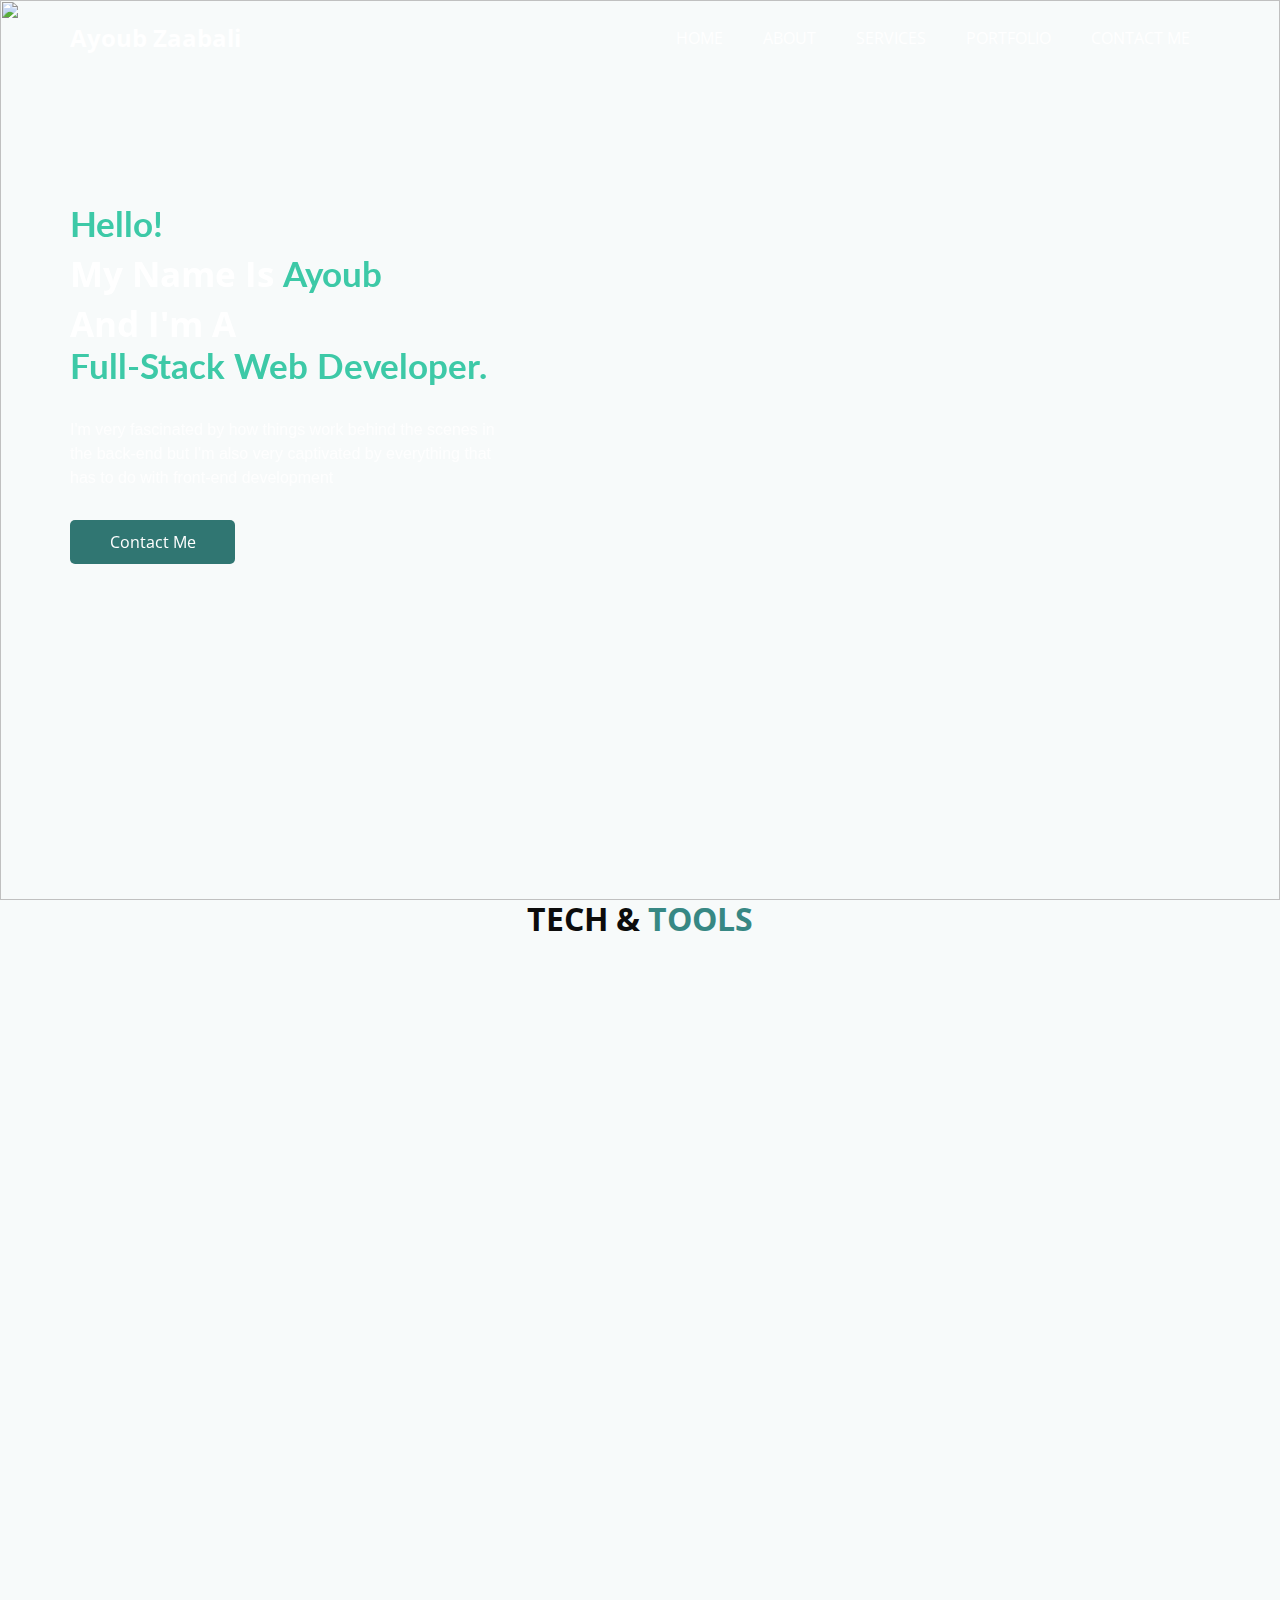
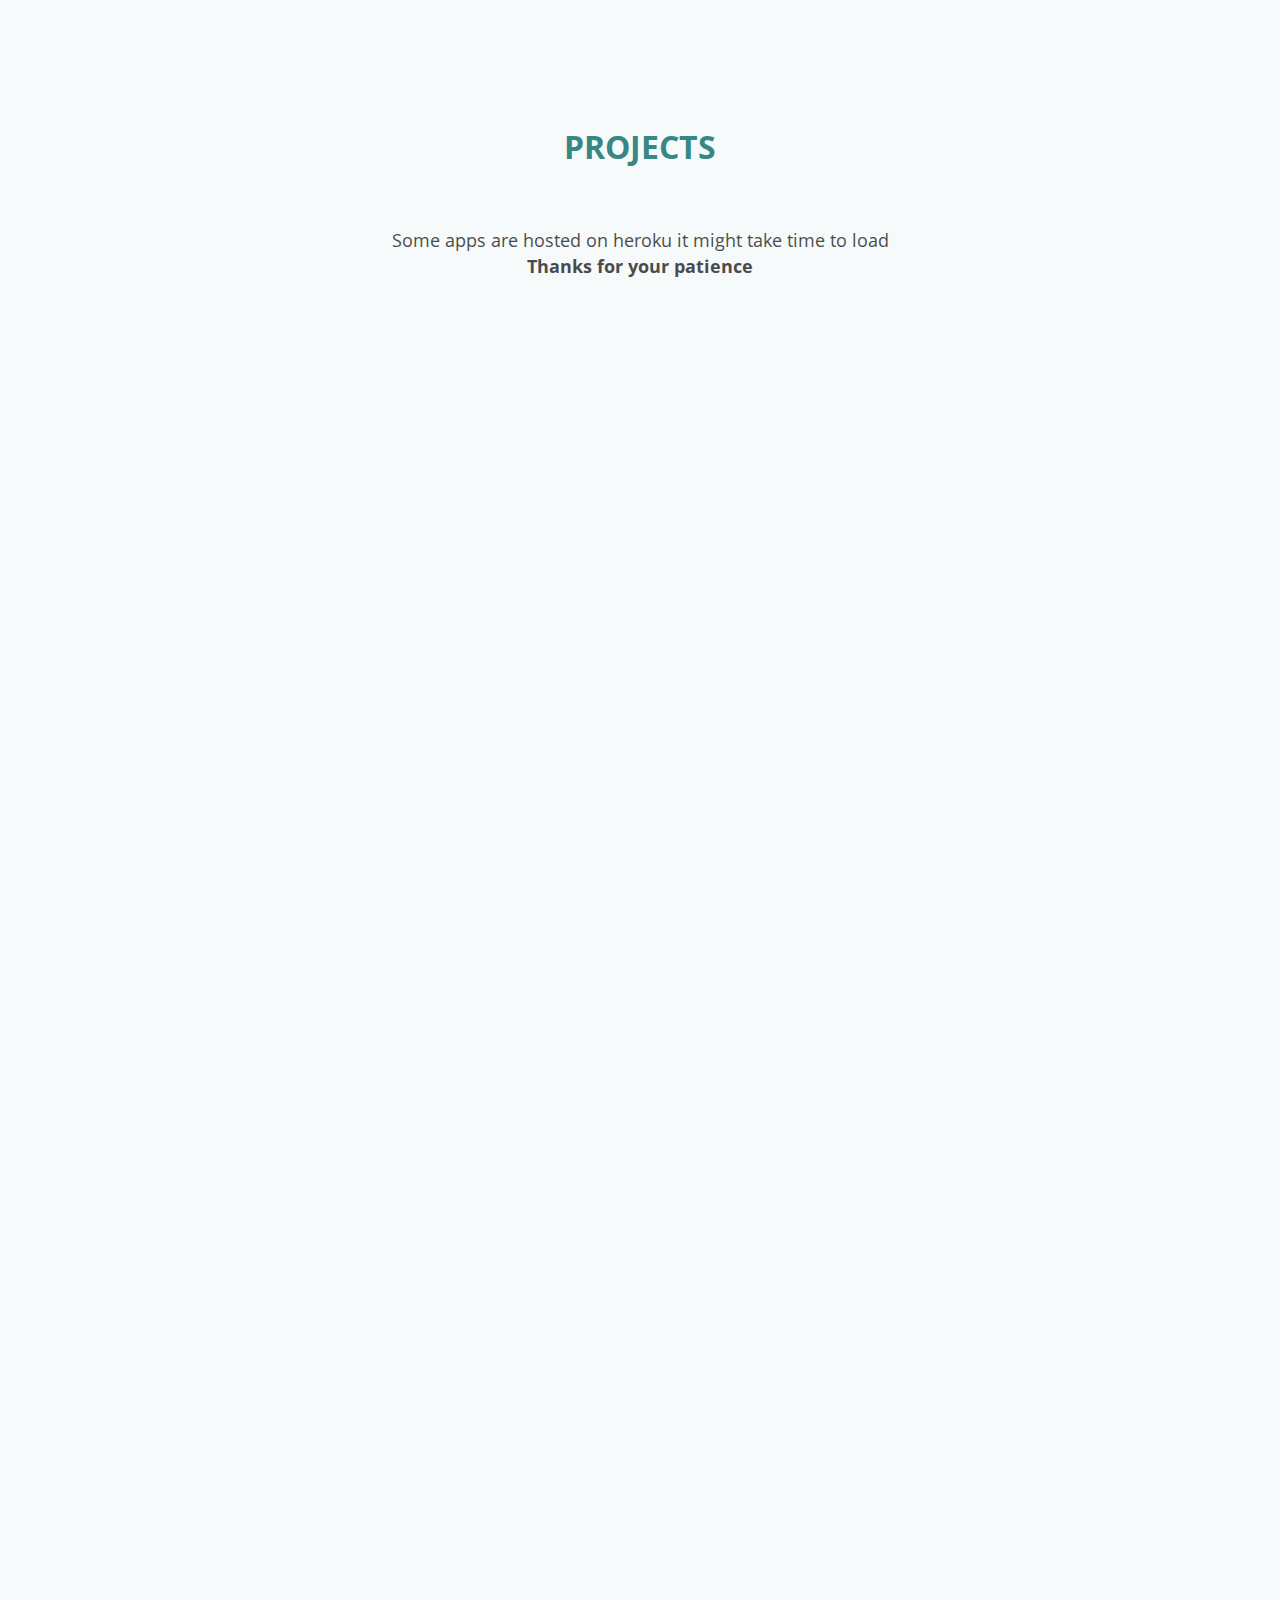
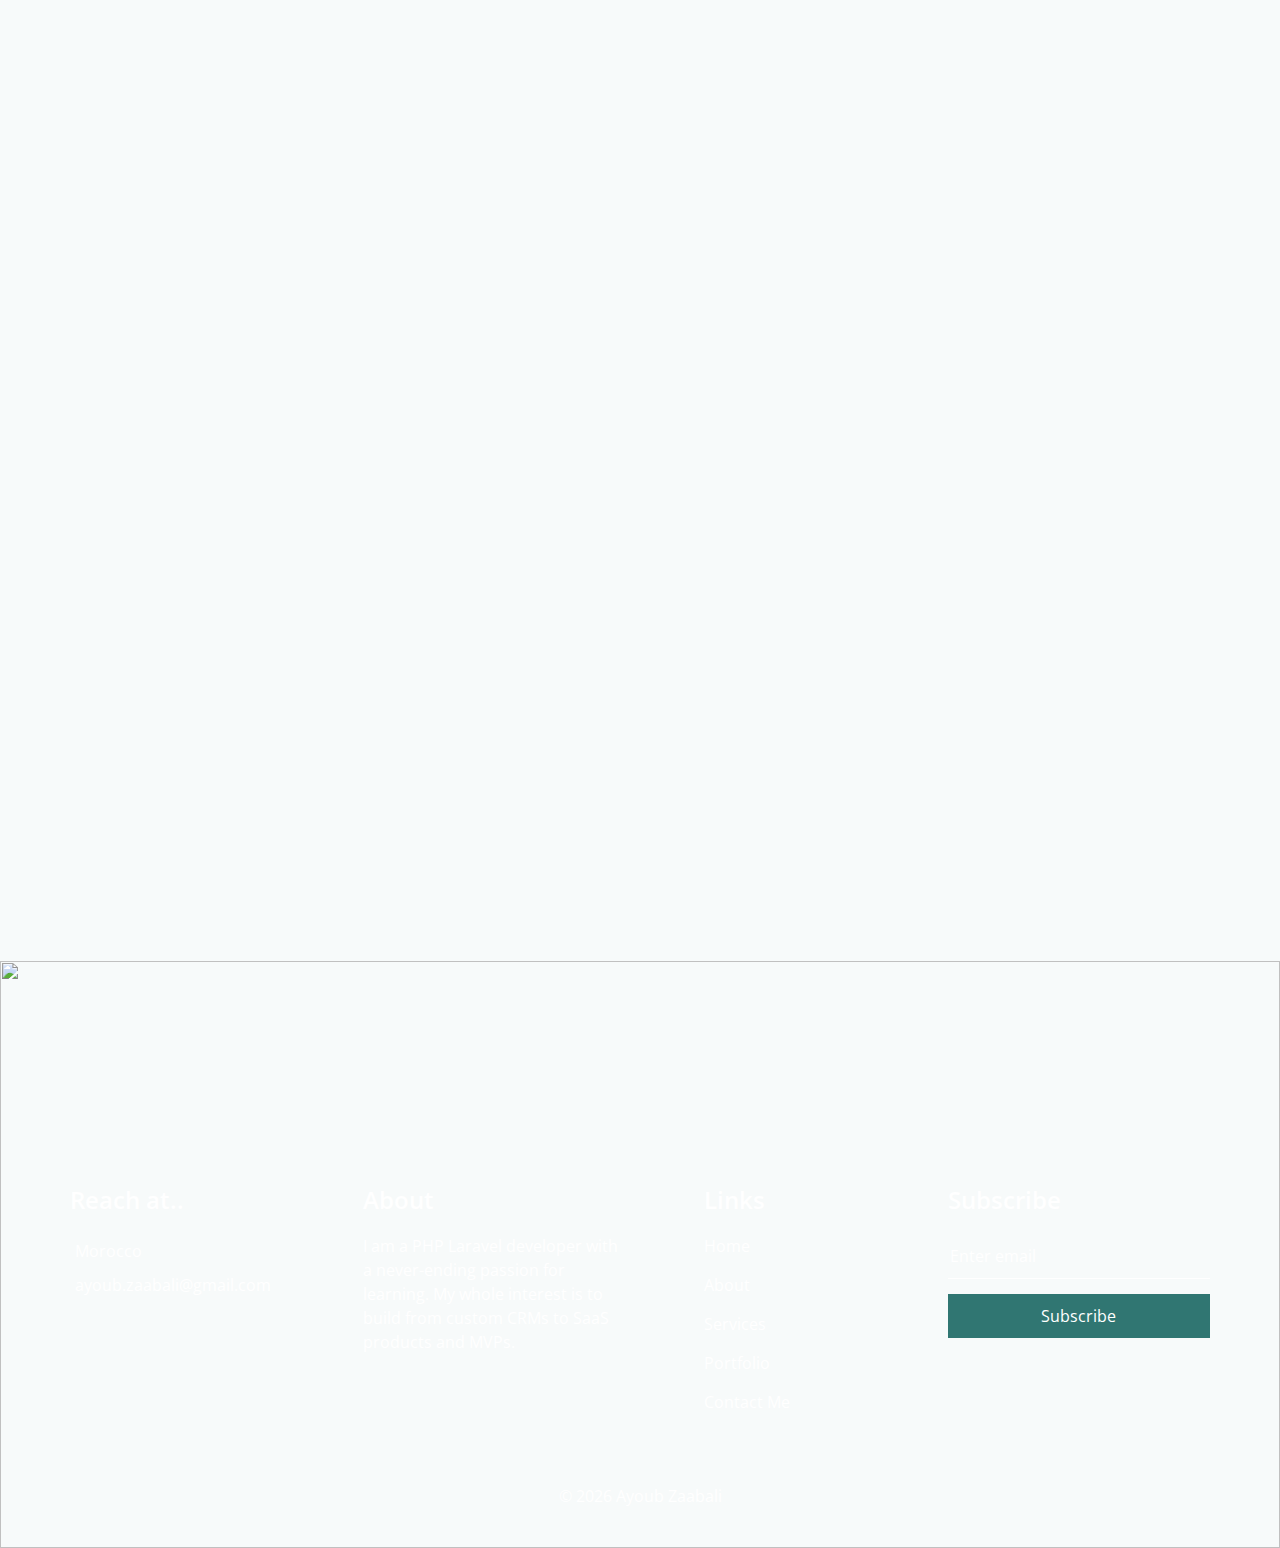
==== index.html @ 1eb58adf "cleanUp" ====
<!DOCTYPE html>
<html>

<head>
    <!-- Basic -->
    <meta charset="utf-8" />
    <meta http-equiv="X-UA-Compatible" content="IE=edge" />
    <!-- Mobile Metas -->
    <meta name="viewport" content="width=device-width, initial-scale=1, shrink-to-fit=no" />
    <!-- Site Metas -->
    <meta name="keywords" content="" />
    <meta name="description" content="" />
    <meta name="author" content="" />
    <link rel="shortcut icon" href="images/favicon.png" type="">

    <title>Ayoub Zaabali - Web Developer</title>

    <!-- bootstrap core css -->
    <link rel="stylesheet" type="text/css" href="css/bootstrap.css" />

    <!-- owl slider stylesheet
    <link rel="stylesheet" type="text/css" href="https://cdnjs.cloudflare.com/ajax/libs/OwlCarousel2/2.3.4/assets/owl.carousel.min.css" /> -->

    <!-- fonts style -->
    <link href='fonts/robins.css' rel='stylesheet' type='text/css'>

    <!-- font awesome style -->
    <link rel="stylesheet" href="css/all.min.css" integrity="sha512-9usAa10IRO0HhonpyAIVpjrylPvoDwiPUiKdWk5t3PyolY1cOd4DSE0Ga+ri4AuTroPR5aQvXU9xC6qOPnzFeg==" crossorigin="anonymous" referrerpolicy="no-referrer" />
    <!-- aos animations -->
    <link rel="stylesheet" href="css/aos.css" />

    <!-- Custom styles for this template -->
    <link href="css/style.css" rel="stylesheet" />
    <!-- responsive style -->
    <link href="css/responsive.css" rel="stylesheet" />
    <!-- Global site tag (gtag.js) - Google Analytics -->
    <script async src="https://www.googletagmanager.com/gtag/js?id=G-QDV2WNNFD2"></script>
    <script>
        window.dataLayer = window.dataLayer || [];

        function gtag() {
            dataLayer.push(arguments);
        }
        gtag('js', new Date());

        gtag('config', 'G-QDV2WNNFD2');
    </script>

</head>

<body>

    <div class="hero_area">

        <div class="hero_bg_box">
            <img src="images/hero-bg.webp" loading=lazy alt="">
        </div>

        <!-- header section strats -->
        <header class="header_section">
            <div class="container">
                <nav class="navbar navbar-expand-lg custom_nav-container ">
                    <a class="navbar-brand" href="/">
                        <span>
                            Ayoub Zaabali
                        </span>
                    </a>

                    <button class="navbar-toggler" type="button" data-toggle="collapse" data-target="#navbarSupportedContent" aria-controls="navbarSupportedContent" aria-expanded="false" aria-label="Toggle navigation">
                        <span class=""> </span>
                    </button>

                    <div class="collapse navbar-collapse" id="navbarSupportedContent">
                        <ul class="navbar-nav  ">
                            <li class="nav-item active">
                                <a class="nav-link" href="/">Home <span class="sr-only">(current)</span></a>
                            </li>
                            <li class="nav-item">
                                <a class="nav-link" href="#about"> About</a>
                            </li>
                            <li class="nav-item">
                                <a class="nav-link" href="#services">Services</a>
                            </li>
                            <li class="nav-item">
                                <a class="nav-link" href="#portfolio">Portfolio</a>
                            </li>
                            <li class="nav-item">
                                <a class="nav-link" href="#contact"> Contact Me</a>
                            </li>
                        </ul>
                    </div>
                </nav>
            </div>
        </header>
        <!-- end header section -->


        <!-- slider section -->
        <section class="slider_section ">
            <div id="customCarousel1" class="carousel slide" data-ride="carousel">
                <div class="carousel-inner">
                    <div class="carousel-item active">
                        <div class="container ">
                            <div class="row">
                                <div class="col-md-6 ">
                                    <div class="detail-box">
                                        <h3>
                                            <label class="colored" data-aos="fade-right" data-aos-delay="100">Hello!</label><br> My name is <label for="" class="colored" data-aos="fade-right" data-aos-delay="100">Ayoub</label><br> and I'm a<br>
                                            <label for="" class="colored" data-aos="fade-right" data-aos-delay="100" data-aos-anchor-placement="top-bottom">Full-Stack Web Developer.</label>
                                        </h3>
                                        <p>
                                            I'm very fascinated by how things work behind the scenes in the back-end but I'm also very captivated by everything that has to do with front-end development
                                        </p>
                                        <div class="btn-box">
                                            <a href="#contact" class="btn1">
                                                Contact Me
                                            </a>
                                        </div>
                                    </div>
                                </div>
                                <div class="col-md-6">
                                    <div class="img-box">
                                        <img src="images/about-img.webp" loading=lazy alt="">
                                    </div>
                                </div>
                            </div>
                        </div>
                    </div>
                </div>
            </div>

        </section>
        <!-- end slider section -->
    </div>


    <!-- service section -->

    <section class="service_section layout_padding-bottom" id="services">
        <div class="service_container">
            <div class="container ">
                <div class="heading_container heading_center">
                    <h2>
                        Tech & <span>tools</span>
                    </h2>

                </div>
                <div class="container" data-aos="zoom-in">
                    <div class="techcontainer">
                        <img src="images/laravel.svg" alt="laravel" title="laravel" loading=lazy>
                        <img src="images/javascript.svg" alt="javascript" title="javascript" loading=lazy>
                        <img src="images/vuejs.svg" alt="vue.js" title="vue.js" loading=lazy>
                        <img src="images/php.svg" alt="php" title="php" loading=lazy>
                        <img src="images/html.svg" alt="html" title="html" loading=lazy>
                        <img src="images/css.svg" alt="css" title="css" loading=lazy>
                        <img src="images/bootstrap.svg" alt="bootstrap" title="bootstrap" loading=lazy>
                        <img src="images/nextjs.svg" alt="nextjs" title="nextjs" loading=lazy>
                        <img src="images/heroku.svg" alt="heroku" title="heroku" loading=lazy>
                        <img src="images/github.svg" alt="github" title="github" loading=lazy>
                        <img src="images/mongodb.svg" alt="mongodb" title="mongodb" loading=lazy>
                        <img src="images/mysql.svg" alt="mysql" title="mysql" loading=lazy>
                        <img src="images/terminal.svg" alt="unix" title="unix" loading=lazy>
                        <img src="images/slack.svg" alt="slack" title="slack" loading=lazy>
                    </div>
                </div>

            </div>
        </div>
    </section>

    <!-- end service section -->


    <!-- portfolio section -->

    <section class="portfolio_section layout_padding" id="portfolio">
        <div class="container">
            <div class="heading_container heading_center">
                <h2 style="margin-bottom:50px">
                    <span>Projects</span>
                </h2>
                <p style="font-size: 1.1em;    color:black;opacity: .7;">Some apps are hosted on heroku it might take time to load<br><b>Thanks for your patience</b></p>
            </div>

            <div class="row">
                <div class="col-md-6 ">

                    <div class="card" data-aos="zoom-in">
                        <img class="card-img-top" src="images/landing_page.webp" loading=lazy alt="Card image cap">
                        <div class="card-body">
                            <h5 class="card-title">Udash -Docoment Sharing Platform</h5>
                            <p class="card-text">laravel application for a university admin to connect students and professors and simplify documents sharings.</p>
                        </div>
                        <div class="card-body">
                            <a href="https://udash.herokuapp.com/" target="_blank" class="card-link"><i
                                    class="fa-solid fa-arrow-up-right-from-square"></i></a>
                            <a href="https://github.com/ayoubzaabali/Udash" target="_blank" class="card-link"><i
                                    class="fa-brands fa-github"></i></a>
                        </div>
                    </div>
                </div>
                <div class="col-md-6 ">

                    <div class="card" data-aos="zoom-in">
                        <img class="card-img-top" src="images/landing_page2.webp" loading=lazy alt="Card image cap">
                        <div class="card-body">
                            <h5 class="card-title">DM- Dentiste mareketing website </h5>
                            <p class="card-text">A simple front-end ready to use template for doctors to get more patients.
                            </p>
                        </div>
                        <div class="card-body">
                            <a href="https://dentiste-marketing.herokuapp.com/" target="_blank" class="card-link"><i
                                    class="fa-solid fa-arrow-up-right-from-square"></i></a>
                            <a href="https://github.com/ayoubzaabali/dentiste" target="_blank" class="card-link"><i
                                    class="fa-brands fa-github"></i></a>
                        </div>
                    </div>
                </div>
                <div class="col-md-6 ">

                    <div class="card" data-aos="zoom-in">
                        <img class="card-img-top" loading=lazy src="images/landing_page3.webp" alt="Card image cap">
                        <div class="card-body">
                            <h5 class="card-title">devstack- agency website in webflow </h5>
                            <p class="card-text">web developement agency website to market their services developed by webflow.
                            </p>
                        </div>
                        <div class="card-body">
                            <a target="_blank" href="https://devstack-ma.webflow.io/" class="card-link"><i
                                    class="fa-solid fa-arrow-up-right-from-square"></i></a>
                        </div>
                    </div>
                </div>
                <div class="col-md-6 ">

                    <div class="card" data-aos="zoom-in">
                        <img class="card-img-top" loading=lazy src="images/landing_page4.webp" alt="Card image cap">
                        <div class="card-body">
                            <h5 class="card-title">CC- University website </h5>
                            <p class="card-text">a front-end website to describe activities courses students learning recources and contact informations of cantor college in london</p>
                        </div>
                        <div class="card-body">
                            <a href="https://cantor.netlify.app/" target="_blank" class="card-link"><i
                                    class="fa-solid fa-arrow-up-right-from-square"></i></a>
                            <a href="https://github.com/ayoubzaabali/school-website" target="_blank" class="card-link"><i class="fa-brands fa-github"></i></a>
                        </div>
                    </div>
                </div>
            </div>
        </div>


        </div>
    </section>

    <!-- end portfolio section -->


    <!-- about section -->

    <section class="about_section layout_padding" data-aos="fade-up" id="about">
        <div class="container  ">
            <div class="row">
                <div class="col-md-6 ">
                    <div class="img-box">
                        <img src="images/github.svg" loading=lazy alt="">
                    </div>
                </div>
                <div class="col-md-6">
                    <div class="detail-box">
                        <div class="heading_container">
                            <h2>
                                Need more <span>Informations?</span>
                            </h2>
                        </div>
                        <p>
                            if you need further details about my coding experiences, my contributions, and codes find in the link below my open-source projects with screenshots with detailed explanations </p>
                        <a target="_blank" href="https://github.com/ayoubzaabali">
                            Visit Github
                        </a>
                    </div>
                </div>
            </div>
        </div>
    </section>

    <!-- end about section -->

    <!-- contact section -->
    <section class="contact_section layout_padding" data-aos="fade-down" id="contact">
        <div class="container">
            <div class="heading_container" style="align-items: safe center;">
                <h2>
                    Contact <span>Me</span>
                </h2>
                <p>
                    <div id="response"></div>
                </p>

            </div>
            <div class="row">
                <div class="col-md-12">
                    <div class="form_container contact-form">

                        <form action="" name="contact-form">
                            <div>
                                <input id="name" type="text" placeholder="Your Name" />
                            </div>
                            <div>
                                <input id="mail " type="email" placeholder="Email" />
                            </div>
                            <div>
                                <input id="message" type="text" class="message-box" placeholder="Message" />
                            </div>
                            <div class="btn_box text-center">
                                <button type="submit">
                                    SEND
                                </button>
                            </div>
                        </form>

                    </div>
                </div>

            </div>
        </div>
    </section>
    <!-- end contact section -->

    <!-- <section id="wave">
        <div class="wave wave1"></div>
        <div class="wave wave2"></div>
        <div class="wave wave3"></div>
        <div class="wave wave4"></div>
    </section> -->

    <!-- footer section -->
    <footer class="footer_section">
        <div class="footer_bg_box">
            <img src="images/footer-bg.webp" loading=lazy alt="">
        </div>
        <div class="container">
            <div class="row">
                <div class="col-md-6 col-lg-3 footer_col">
                    <div class="footer_contact">
                        <h4>
                            Reach at..
                        </h4>
                        <div class="contact_link_box">
                            <a href="">
                                <i class="fa fa-map-marker" aria-hidden="true"></i>
                                <span>
                                    Morocco
                                </span>
                            </a>

                            <a href="">
                                <i class="fa fa-envelope" aria-hidden="true"></i>
                                <span>
                                    ayoub.zaabali@gmail.com
                                </span>
                            </a>
                        </div>
                    </div>
                    <div class="footer_social">
                        <a href="https://github.com/ayoubzaabali" target="_blank">
                            <i class="fa-brands fa-github"></i> </a>
                        <a href="https://twitter.com/zaabali2" target="_blank">
                            <i class="fa-brands fa-twitter"></i> </a>
                        <a href="https://www.linkedin.com/in/ayoub-zaabali/" target="_blank">
                            <i class="fa-brands fa-linkedin"></i> </a>
                    </div>
                </div>
                <div class="col-md-6 col-lg-3 footer_col">
                    <div class="footer_detail">
                        <h4>
                            About
                        </h4>
                        <p>
                            I am a PHP Laravel developer with a never-ending passion for learning. My whole interest is to build from custom CRMs to SaaS products and MVPs.


                        </p>
                    </div>
                </div>
                <div class="col-md-6 col-lg-2 mx-auto footer_col">
                    <div class="footer_link_box">
                        <h4>
                            Links
                        </h4>
                        <div class="footer_links">
                            <a class="active" href="/">
                                Home
                            </a>
                            <a class="" href="#about">
                                About
                            </a>
                            <a class="" href="#services">
                                Services
                            </a>
                            <a class="" href="#portfolio">
                                Portfolio
                            </a>
                            <a class="" href="#contact">
                                Contact Me
                            </a>
                        </div>
                    </div>
                </div>
                <div class="col-md-6 col-lg-3 footer_col ">
                    <h4>
                        Subscribe
                    </h4>
                    <form action="#">
                        <input type="text" placeholder="Enter email" />
                        <button type="submit">
                            Subscribe
                        </button>
                    </form>
                </div>
            </div>
            <div class="footer-info">
                <p>
                    &copy; <span id="displayYear"></span> Ayoub Zaabali

                </p>
            </div>
        </div>
    </footer>
    <!-- footer section -->

    <!-- jQery -->
    <script type="text/javascript" src="js/jquery-3.4.1.min.js"></script>


    <!-- popper js
    <script src="https://cdn.jsdelivr.net/npm/popper.js@1.16.0/dist/umd/popper.min.js" integrity="sha384-Q6E9RHvbIyZFJoft+2mJbHaEWldlvI9IOYy5n3zV9zzTtmI3UksdQRVvoxMfooAo" crossorigin="anonymous">
    </script> -->

    <!-- bootstrap js -->
    <script type="text/javascript" src="js/bootstrap.js"></script>
    <!-- owl slider -->
    <!-- <script src="https://cdnjs.cloudflare.com/ajax/libs/OwlCarousel2/2.3.4/owl.carousel.min.js"></script> -->


    <!-- custom js -->
    <script type="text/javascript" src="js/custom.js"></script>


    <script src="js/aos.js"></script>
    <script>
        // below listed default settings
        AOS.init({
            // Global settings:
            disable: false, // accepts following values: 'phone', 'tablet', 'mobile', boolean, expression or function
            startEvent: 'DOMContentLoaded', // name of the event dispatched on the document, that AOS should initialize on
            initClassName: 'aos-init', // class applied after initialization
            animatedClassName: 'aos-animate', // class applied on animation
            useClassNames: false, // if true, will add content of `data-aos` as classes on scroll
            disableMutationObserver: false, // disables automatic mutations' detections (advanced)
            debounceDelay: 50, // the delay on debounce used while resizing window (advanced)
            throttleDelay: 99, // the delay on throttle used while scrolling the page (advanced)


            // Settings that can be overridden on per-element basis, by `data-aos-*` attributes:
            offset: 120, // offset (in px) from the original trigger point
            delay: 0, // values from 0 to 3000, with step 50ms
            duration: 1000, // values from 0 to 3000, with step 50ms
            easing: 'ease', // default easing for AOS animations
            once: false, // whether animation should happen only once - while scrolling down
            mirror: false, // whether elements should animate out while scrolling past them
            anchorPlacement: 'top-center', // defines which position of the element regarding to window should trigger the animation

        });
    </script>
</body>
<script src="js/post.js"></script>

</html>
---- fonts/robins.css ----
/* cyrillic-ext */

@font-face {
    font-family: 'Roboto';
    font-style: normal;
    font-weight: 400;
    font-display: swap;
    src: url(https://fonts.gstatic.com/s/roboto/v29/KFOmCnqEu92Fr1Mu72xKOzY.woff2) format('woff2');
    unicode-range: U+0460-052F, U+1C80-1C88, U+20B4, U+2DE0-2DFF, U+A640-A69F, U+FE2E-FE2F;
}


/* cyrillic */

@font-face {
    font-family: 'Roboto';
    font-style: normal;
    font-weight: 400;
    font-display: swap;
    src: url(https://fonts.gstatic.com/s/roboto/v29/KFOmCnqEu92Fr1Mu5mxKOzY.woff2) format('woff2');
    unicode-range: U+0400-045F, U+0490-0491, U+04B0-04B1, U+2116;
}


/* greek-ext */

@font-face {
    font-family: 'Roboto';
    font-style: normal;
    font-weight: 400;
    font-display: swap;
    src: url(https://fonts.gstatic.com/s/roboto/v29/KFOmCnqEu92Fr1Mu7mxKOzY.woff2) format('woff2');
    unicode-range: U+1F00-1FFF;
}


/* greek */

@font-face {
    font-family: 'Roboto';
    font-style: normal;
    font-weight: 400;
    font-display: swap;
    src: url(https://fonts.gstatic.com/s/roboto/v29/KFOmCnqEu92Fr1Mu4WxKOzY.woff2) format('woff2');
    unicode-range: U+0370-03FF;
}


/* vietnamese */

@font-face {
    font-family: 'Roboto';
    font-style: normal;
    font-weight: 400;
    font-display: swap;
    src: url(https://fonts.gstatic.com/s/roboto/v29/KFOmCnqEu92Fr1Mu7WxKOzY.woff2) format('woff2');
    unicode-range: U+0102-0103, U+0110-0111, U+0128-0129, U+0168-0169, U+01A0-01A1, U+01AF-01B0, U+1EA0-1EF9, U+20AB;
}


/* latin-ext */

@font-face {
    font-family: 'Roboto';
    font-style: normal;
    font-weight: 400;
    font-display: swap;
    src: url(https://fonts.gstatic.com/s/roboto/v29/KFOmCnqEu92Fr1Mu7GxKOzY.woff2) format('woff2');
    unicode-range: U+0100-024F, U+0259, U+1E00-1EFF, U+2020, U+20A0-20AB, U+20AD-20CF, U+2113, U+2C60-2C7F, U+A720-A7FF;
}


/* latin */

@font-face {
    font-family: 'Roboto';
    font-style: normal;
    font-weight: 400;
    font-display: swap;
    src: url(https://fonts.gstatic.com/s/roboto/v29/KFOmCnqEu92Fr1Mu4mxK.woff2) format('woff2');
    unicode-range: U+0000-00FF, U+0131, U+0152-0153, U+02BB-02BC, U+02C6, U+02DA, U+02DC, U+2000-206F, U+2074, U+20AC, U+2122, U+2191, U+2193, U+2212, U+2215, U+FEFF, U+FFFD;
}


/* cyrillic-ext */

@font-face {
    font-family: 'Roboto';
    font-style: normal;
    font-weight: 500;
    font-display: swap;
    src: url(https://fonts.gstatic.com/s/roboto/v29/KFOlCnqEu92Fr1MmEU9fCRc4EsA.woff2) format('woff2');
    unicode-range: U+0460-052F, U+1C80-1C88, U+20B4, U+2DE0-2DFF, U+A640-A69F, U+FE2E-FE2F;
}


/* cyrillic */

@font-face {
    font-family: 'Roboto';
    font-style: normal;
    font-weight: 500;
    font-display: swap;
    src: url(https://fonts.gstatic.com/s/roboto/v29/KFOlCnqEu92Fr1MmEU9fABc4EsA.woff2) format('woff2');
    unicode-range: U+0400-045F, U+0490-0491, U+04B0-04B1, U+2116;
}


/* greek-ext */

@font-face {
    font-family: 'Roboto';
    font-style: normal;
    font-weight: 500;
    font-display: swap;
    src: url(https://fonts.gstatic.com/s/roboto/v29/KFOlCnqEu92Fr1MmEU9fCBc4EsA.woff2) format('woff2');
    unicode-range: U+1F00-1FFF;
}


/* greek */

@font-face {
    font-family: 'Roboto';
    font-style: normal;
    font-weight: 500;
    font-display: swap;
    src: url(https://fonts.gstatic.com/s/roboto/v29/KFOlCnqEu92Fr1MmEU9fBxc4EsA.woff2) format('woff2');
    unicode-range: U+0370-03FF;
}


/* vietnamese */

@font-face {
    font-family: 'Roboto';
    font-style: normal;
    font-weight: 500;
    font-display: swap;
    src: url(https://fonts.gstatic.com/s/roboto/v29/KFOlCnqEu92Fr1MmEU9fCxc4EsA.woff2) format('woff2');
    unicode-range: U+0102-0103, U+0110-0111, U+0128-0129, U+0168-0169, U+01A0-01A1, U+01AF-01B0, U+1EA0-1EF9, U+20AB;
}


/* latin-ext */

@font-face {
    font-family: 'Roboto';
    font-style: normal;
    font-weight: 500;
    font-display: swap;
    src: url(https://fonts.gstatic.com/s/roboto/v29/KFOlCnqEu92Fr1MmEU9fChc4EsA.woff2) format('woff2');
    unicode-range: U+0100-024F, U+0259, U+1E00-1EFF, U+2020, U+20A0-20AB, U+20AD-20CF, U+2113, U+2C60-2C7F, U+A720-A7FF;
}


/* latin */

@font-face {
    font-family: 'Roboto';
    font-style: normal;
    font-weight: 500;
    font-display: swap;
    src: url(https://fonts.gstatic.com/s/roboto/v29/KFOlCnqEu92Fr1MmEU9fBBc4.woff2) format('woff2');
    unicode-range: U+0000-00FF, U+0131, U+0152-0153, U+02BB-02BC, U+02C6, U+02DA, U+02DC, U+2000-206F, U+2074, U+20AC, U+2122, U+2191, U+2193, U+2212, U+2215, U+FEFF, U+FFFD;
}


/* cyrillic-ext */

@font-face {
    font-family: 'Roboto';
    font-style: normal;
    font-weight: 700;
    font-display: swap;
    src: url(https://fonts.gstatic.com/s/roboto/v29/KFOlCnqEu92Fr1MmWUlfCRc4EsA.woff2) format('woff2');
    unicode-range: U+0460-052F, U+1C80-1C88, U+20B4, U+2DE0-2DFF, U+A640-A69F, U+FE2E-FE2F;
}


/* cyrillic */

@font-face {
    font-family: 'Roboto';
    font-style: normal;
    font-weight: 700;
    font-display: swap;
    src: url(https://fonts.gstatic.com/s/roboto/v29/KFOlCnqEu92Fr1MmWUlfABc4EsA.woff2) format('woff2');
    unicode-range: U+0400-045F, U+0490-0491, U+04B0-04B1, U+2116;
}


/* greek-ext */

@font-face {
    font-family: 'Roboto';
    font-style: normal;
    font-weight: 700;
    font-display: swap;
    src: url(https://fonts.gstatic.com/s/roboto/v29/KFOlCnqEu92Fr1MmWUlfCBc4EsA.woff2) format('woff2');
    unicode-range: U+1F00-1FFF;
}


/* greek */

@font-face {
    font-family: 'Roboto';
    font-style: normal;
    font-weight: 700;
    font-display: swap;
    src: url(https://fonts.gstatic.com/s/roboto/v29/KFOlCnqEu92Fr1MmWUlfBxc4EsA.woff2) format('woff2');
    unicode-range: U+0370-03FF;
}


/* vietnamese */

@font-face {
    font-family: 'Roboto';
    font-style: normal;
    font-weight: 700;
    font-display: swap;
    src: url(https://fonts.gstatic.com/s/roboto/v29/KFOlCnqEu92Fr1MmWUlfCxc4EsA.woff2) format('woff2');
    unicode-range: U+0102-0103, U+0110-0111, U+0128-0129, U+0168-0169, U+01A0-01A1, U+01AF-01B0, U+1EA0-1EF9, U+20AB;
}


/* latin-ext */

@font-face {
    font-family: 'Roboto';
    font-style: normal;
    font-weight: 700;
    font-display: swap;
    src: url(https://fonts.gstatic.com/s/roboto/v29/KFOlCnqEu92Fr1MmWUlfChc4EsA.woff2) format('woff2');
    unicode-range: U+0100-024F, U+0259, U+1E00-1EFF, U+2020, U+20A0-20AB, U+20AD-20CF, U+2113, U+2C60-2C7F, U+A720-A7FF;
}


/* latin */

@font-face {
    font-family: 'Roboto';
    font-style: normal;
    font-weight: 700;
    font-display: swap;
    src: url(https://fonts.gstatic.com/s/roboto/v29/KFOlCnqEu92Fr1MmWUlfBBc4.woff2) format('woff2');
    unicode-range: U+0000-00FF, U+0131, U+0152-0153, U+02BB-02BC, U+02C6, U+02DA, U+02DC, U+2000-206F, U+2074, U+20AC, U+2122, U+2191, U+2193, U+2212, U+2215, U+FEFF, U+FFFD;
}


/* cyrillic-ext */

@font-face {
    font-family: 'Roboto';
    font-style: normal;
    font-weight: 900;
    font-display: swap;
    src: url(https://fonts.gstatic.com/s/roboto/v29/KFOlCnqEu92Fr1MmYUtfCRc4EsA.woff2) format('woff2');
    unicode-range: U+0460-052F, U+1C80-1C88, U+20B4, U+2DE0-2DFF, U+A640-A69F, U+FE2E-FE2F;
}


/* cyrillic */

@font-face {
    font-family: 'Roboto';
    font-style: normal;
    font-weight: 900;
    font-display: swap;
    src: url(https://fonts.gstatic.com/s/roboto/v29/KFOlCnqEu92Fr1MmYUtfABc4EsA.woff2) format('woff2');
    unicode-range: U+0400-045F, U+0490-0491, U+04B0-04B1, U+2116;
}


/* greek-ext */

@font-face {
    font-family: 'Roboto';
    font-style: normal;
    font-weight: 900;
    font-display: swap;
    src: url(https://fonts.gstatic.com/s/roboto/v29/KFOlCnqEu92Fr1MmYUtfCBc4EsA.woff2) format('woff2');
    unicode-range: U+1F00-1FFF;
}


/* greek */

@font-face {
    font-family: 'Roboto';
    font-style: normal;
    font-weight: 900;
    font-display: swap;
    src: url(https://fonts.gstatic.com/s/roboto/v29/KFOlCnqEu92Fr1MmYUtfBxc4EsA.woff2) format('woff2');
    unicode-range: U+0370-03FF;
}


/* vietnamese */

@font-face {
    font-family: 'Roboto';
    font-style: normal;
    font-weight: 900;
    font-display: swap;
    src: url(https://fonts.gstatic.com/s/roboto/v29/KFOlCnqEu92Fr1MmYUtfCxc4EsA.woff2) format('woff2');
    unicode-range: U+0102-0103, U+0110-0111, U+0128-0129, U+0168-0169, U+01A0-01A1, U+01AF-01B0, U+1EA0-1EF9, U+20AB;
}


/* latin-ext */

@font-face {
    font-family: 'Roboto';
    font-style: normal;
    font-weight: 900;
    font-display: swap;
    src: url(https://fonts.gstatic.com/s/roboto/v29/KFOlCnqEu92Fr1MmYUtfChc4EsA.woff2) format('woff2');
    unicode-range: U+0100-024F, U+0259, U+1E00-1EFF, U+2020, U+20A0-20AB, U+20AD-20CF, U+2113, U+2C60-2C7F, U+A720-A7FF;
}


/* latin */

@font-face {
    font-family: 'Roboto';
    font-style: normal;
    font-weight: 900;
    font-display: swap;
    src: url(https://fonts.gstatic.com/s/roboto/v29/KFOlCnqEu92Fr1MmYUtfBBc4.woff2) format('woff2');
    unicode-range: U+0000-00FF, U+0131, U+0152-0153, U+02BB-02BC, U+02C6, U+02DA, U+02DC, U+2000-206F, U+2074, U+20AC, U+2122, U+2191, U+2193, U+2212, U+2215, U+FEFF, U+FFFD;
}
---- css/style.css ----
@import url("https://fonts.googleapis.com/css2?family=Lato:wght@400;700&family=Open+Sans:wght@300;400;600;700&display=swap");
body {
    font-family: "Open Sans", sans-serif;
    color: #0c0c0c;
    background-color: #f7fafa;
    overflow-x: hidden;
}

html {
    scroll-behavior: smooth;
}

#response img {
    height: 100px;
}

#response label {
    font-size: 1.2em;
}

#response label.ok {
    color: green;
}

#response label.error {
    color: red;
}

.techcontainer {
    height: 7vh;
    display: grid;
    grid-template-columns: 1fr 1fr 1fr 1fr 1fr 1fr 1fr;
    gap: 3rem 1em;
    place-items: center;
    -webkit-box-align: center;
    padding: 80px 0;
}

.techcontainer img {
    margin-top: 1vh;
    width: 5vw;
}

.layout_padding {
    padding: 90px 0;
}

.layout_padding2 {
    padding: 75px 0;
}

.layout_padding2-top {
    padding-top: 75px;
}

.layout_padding2-bottom {
    padding-bottom: 75px;
}

.layout_padding-top {
    padding-top: 90px;
}

.layout_padding-bottom {
    padding-bottom: 90px;
}

.layout_margin-top {
    margin-top: 90px;
}

.layout_margin-bottom {
    margin-bottom: 90px;
}

.heading_container {
    display: -webkit-box;
    display: -ms-flexbox;
    display: flex;
    -webkit-box-orient: vertical;
    -webkit-box-direction: normal;
    -ms-flex-direction: column;
    flex-direction: column;
    -webkit-box-align: start;
    -ms-flex-align: start;
    align-items: flex-start;
}

.heading_container h2 {
    position: relative;
    font-weight: bold;
    margin-bottom: 0;
    text-transform: uppercase;
}

.heading_container h2 span {
    color: #378884;
}

.heading_container p {
    margin-top: 10px;
    margin-bottom: 0;
}

.heading_container.heading_center {
    -webkit-box-align: center;
    -ms-flex-align: center;
    align-items: center;
    text-align: center;
}

a,
a:hover,
a:focus {
    text-decoration: none;
}

a:hover,
a:focus {
    color: initial;
}

.btn,
.btn:focus {
    outline: none !important;
    -webkit-box-shadow: none;
    box-shadow: none;
}


/*header section*/

.hero_area {
    position: relative;
    min-height: 100vh;
    display: -webkit-box;
    display: -ms-flexbox;
    display: flex;
    -webkit-box-orient: vertical;
    -webkit-box-direction: normal;
    -ms-flex-direction: column;
    flex-direction: column;
}

.hero_area .hero_bg_box {
    position: absolute;
    top: 0;
    left: 10px;
    width: calc(100% - 10px);
    height: 100%;
    display: -webkit-box;
    display: -ms-flexbox;
    display: flex;
    -webkit-box-pack: center;
    -ms-flex-pack: center;
    justify-content: center;
    -webkit-box-align: end;
    -ms-flex-align: end;
    align-items: flex-end;
    overflow: hidden;
    z-index: -1;
}

.hero_area .hero_bg_box img {
    width: 100%;
    height: 100%;
    -o-object-fit: cover;
    object-fit: cover;
    -o-object-position: bottom left;
    object-position: bottom left;
}

.sub_page .hero_area {
    min-height: auto;
    background-color: #144d53;
}

.sub_page .hero_area .hero_bg_box {
    display: none;
}

.header_section {
    padding: 15px 0;
}

.header_section .container-fluid {
    padding-right: 25px;
    padding-left: 25px;
}

.navbar-brand span {
    font-weight: bold;
    font-size: 24px;
    color: #ffffff;
}

.custom_nav-container {
    padding: 0;
}

.custom_nav-container .navbar-nav {
    margin-left: auto;
}

.custom_nav-container .navbar-nav .nav-item .nav-link {
    padding: 5px 20px;
    color: #ffffff;
    text-align: center;
    text-transform: uppercase;
    border-radius: 5px;
    -webkit-transition: all 0.3s;
    transition: all 0.3s;
}

.custom_nav-container .nav_search-btn {
    width: 35px;
    height: 35px;
    padding: 0;
    border: none;
    color: #ffffff;
}

.custom_nav-container .nav_search-btn:hover {
    color: #307672;
}

.custom_nav-container .navbar-toggler {
    outline: none;
}

.custom_nav-container .navbar-toggler {
    padding: 0;
    width: 37px;
    height: 42px;
    -webkit-transition: all 0.3s;
    transition: all 0.3s;
}

.custom_nav-container .navbar-toggler span {
    display: block;
    width: 35px;
    height: 4px;
    background-color: #ffffff;
    margin: 7px 0;
    -webkit-transition: all 0.3s;
    transition: all 0.3s;
    position: relative;
    border-radius: 5px;
    transition: all 0.3s;
}

.custom_nav-container .navbar-toggler span::before,
.custom_nav-container .navbar-toggler span::after {
    content: "";
    position: absolute;
    left: 0;
    height: 100%;
    width: 100%;
    background-color: #ffffff;
    top: -10px;
    border-radius: 5px;
    -webkit-transition: all 0.3s;
    transition: all 0.3s;
}

.custom_nav-container .navbar-toggler span::after {
    top: 10px;
}

.custom_nav-container .navbar-toggler[aria-expanded="true"] {
    -webkit-transform: rotate(360deg);
    transform: rotate(360deg);
}

.custom_nav-container .navbar-toggler[aria-expanded="true"] span {
    -webkit-transform: rotate(45deg);
    transform: rotate(45deg);
}

.custom_nav-container .navbar-toggler[aria-expanded="true"] span::before,
.custom_nav-container .navbar-toggler[aria-expanded="true"] span::after {
    -webkit-transform: rotate(90deg);
    transform: rotate(90deg);
    top: 0;
}


/*end header section*/


/* slider section */

.slider_section {
    -webkit-box-flex: 1;
    -ms-flex: 1;
    flex: 1;
    display: -webkit-box;
    display: -ms-flexbox;
    display: flex;
    -webkit-box-align: center;
    -ms-flex-align: center;
    align-items: center;
    position: relative;
    padding: 45px 0 250px 0;
}

.slider_section .row {
    -webkit-box-align: center;
    -ms-flex-align: center;
    align-items: center;
}

.slider_section #customCarousel1 {
    width: 100%;
    position: unset;
}

.slider_section .detail-box {
    color: #144d53;
}

.slider_section .detail-box h3 {
    font-size: 2.2rem;
    font-weight: bold;
    text-transform: uppercase;
    margin-bottom: 15px;
    color: #ffffff;
    text-transform: capitalize;
}

.colored {
    color: rgb(61, 201, 167);
    font-family: Lato, sans-serif;
}

.slider_section .detail-box p {
    color: #fefefe;
    margin-top: 1.5rem;
    font-weight: 300;
    padding-right: 8rem;
    font-family: Montserrat, sans-serif;
}

.slider_section .detail-box .btn-box {
    display: -webkit-box;
    display: -ms-flexbox;
    display: flex;
    margin: 0 -5px;
    margin-top: 25px;
}

.slider_section .detail-box .btn-box a {
    margin: 5px;
    text-align: center;
    width: 165px;
}

.slider_section .detail-box .btn-box .btn1 {
    display: inline-block;
    padding: 10px 15px;
    background-color: #307672;
    color: #ffffff;
    border-radius: 5px;
    -webkit-transition: all 0.3s;
    transition: all 0.3s;
    border: none;
}

.slider_section .detail-box .btn-box .btn1:hover {
    background-color: #1a403d;
}

.slider_section .detail-box .btn-box .btn2 {
    display: inline-block;
    padding: 10px 15px;
    background-color: #000000;
    color: #ffffff;
    border-radius: 5px;
    -webkit-transition: all 0.3s;
    transition: all 0.3s;
    border: none;
}

.slider_section .detail-box .btn-box .btn2:hover {
    background-color: black;
}

.slider_section .img-box {
    display: -webkit-box;
    display: -ms-flexbox;
    display: flex;
    -webkit-box-pack: center;
    -ms-flex-pack: center;
    justify-content: center;
}

.slider_section .img-box img {
    width: 100%;
    max-width: 375px;
}

.slider_section .carousel-indicators {
    position: unset;
    margin: 0;
    -webkit-box-pack: center;
    -ms-flex-pack: center;
    justify-content: center;
    -webkit-box-align: center;
    -ms-flex-align: center;
    align-items: center;
}

.slider_section .carousel-indicators li {
    background-color: #ffffff;
    width: 12px;
    height: 12px;
    border-radius: 100%;
    opacity: 1;
}

.slider_section .carousel-indicators li.active {
    width: 20px;
    height: 20px;
    background-color: #307672;
}

.service_section {
    position: relative;
}

.service_section .box {
    display: -webkit-box;
    display: -ms-flexbox;
    display: flex;
    -webkit-box-orient: vertical;
    -webkit-box-direction: normal;
    -ms-flex-direction: column;
    flex-direction: column;
    margin-top: 45px;
    background-color: #ffffff;
    -webkit-box-shadow: 0 0 5px 0 rgba(0, 0, 0, 0.25);
    box-shadow: 0 0 5px 0 rgba(0, 0, 0, 0.25);
    padding: 25px;
    border-radius: 5px;
}

.service_section .box .img-box {
    width: 125px;
    min-width: 75px;
    height: 75px;
    margin-bottom: 15px;
}

.service_section .box .img-box img {
    max-width: 100%;
    max-height: 100%;
    -webkit-transition: all 0.3s;
    transition: all 0.3s;
}

.service_section .box .detail-box h5 {
    font-weight: bold;
    text-transform: uppercase;
}

.service_section .box .detail-box a {
    color: #144d53;
    font-weight: 600;
}

.service_section .box .detail-box a:hover {
    color: #307672;
}

.service_section .btn-box {
    display: -webkit-box;
    display: -ms-flexbox;
    display: flex;
    -webkit-box-pack: center;
    -ms-flex-pack: center;
    justify-content: center;
    margin-top: 45px;
}

.service_section .btn-box a {
    display: inline-block;
    padding: 10px 45px;
    background-color: #307672;
    color: #ffffff;
    border-radius: 5px;
    -webkit-transition: all 0.3s;
    transition: all 0.3s;
    border: none;
}

.card {
    margin: 0 auto;
    /* Added */
    float: none;
    /* Added */
    margin-bottom: 80px;
    /* Added */
    width: 30rem;
}

.card-title {
    font-size: 1.5rem;
    font-weight: bold;
    margin-bottom: 50px;
}

.card-link i {
    font-size: 2em;
}


/* #wave {
    position: relative;
    width: 100%;
    height: 100vh;
    background: #0C4C52;
    overflow: hidden;
}

#wave .wave {
    position: absolute;
    bottom: 0;
    left: 0;
    width: 100%;
    height: 100px;
    background: url(https://i.postimg.cc/YqcvK11W/wave.png);
    background-size: 1000px 100px;
}

#wave .wave.wave1 {
    animation: animate 30s linear infinite;
    z-index: 1000;
    opacity: 1;
    animation-delay: 0s;
    bottom: 0;
}

#wave .wave.wave2 {
    animation: animate2 15s linear infinite;
    z-index: 999;
    opacity: 0.5;
    animation-delay: -5s;
    bottom: 10px;
}

#wave .wave.wave3 {
    animation: animate3 30s linear infinite;
    z-index: 998;
    opacity: 0.2;
    animation-delay: 2s;
    bottom: 15px;
}

#wave .wave.wave4 {
    animation: animate2 5s linear infinite;
    z-index: 997;
    opacity: 0.7;
    animation-delay: -5s;
    bottom: 10px;
}

@keyframes animate {
    0% {
        background-position-x: 0;
    }
    100% {
        background-position-x: 1000px;
    }
}

@keyframes animate2 {
    0% {
        background-position-x: 0;
    }
    100% {
        background-position-x: -1000px;
    }
} */

.service_section .btn-box a:hover {
    background-color: #1a403d;
}

.about_section {
    background-color: #144d53;
    color: #ffffff;
    border-radius: 750px;
}

.about_section .row {
    -webkit-box-align: center;
    -ms-flex-align: center;
    align-items: center;
}

.about_section .img-box {
    display: -webkit-box;
    display: -ms-flexbox;
    display: flex;
    -webkit-box-pack: center;
    -ms-flex-pack: center;
    justify-content: center;
    margin-bottom: -35px;
}

.about_section .img-box img {
    max-width: 100%;
}

.about_section .detail-box h3 {
    font-weight: bold;
}

.about_section .detail-box p {
    margin-top: 15px;
}

.about_section .detail-box a {
    display: inline-block;
    padding: 10px 45px;
    background-color: #307672;
    color: #ffffff;
    border-radius: 5px;
    -webkit-transition: all 0.3s;
    transition: all 0.3s;
    border: none;
    margin-top: 15px;
}

.about_section .detail-box a:hover {
    background-color: #1a403d;
}

.portfolio_section .heading_container {
    margin-bottom: 40px;
}

.portfolio_section {
    margin-top: 50vh;
}

.portfolio_section .col-md-4 {
    padding: 0;
}

.portfolio_section .img-box {
    position: relative;
    margin: 10px;
    border-radius: 10px;
    overflow: hidden;
}

.portfolio_section .img-box img {
    width: 100%;
}

.portfolio_section .img-box a {
    display: -webkit-box;
    display: -ms-flexbox;
    display: flex;
    position: absolute;
    opacity: 0;
    -webkit-box-align: center;
    -ms-flex-align: center;
    align-items: center;
    -webkit-box-pack: center;
    -ms-flex-pack: center;
    justify-content: center;
    width: 50px;
    height: 50px;
    border-radius: 100%;
    background-color: #ffffff;
    color: #307672;
    top: 50%;
    left: 50%;
    -webkit-transform: translate(-50%, -50%);
    transform: translate(-50%, -50%);
    -webkit-transition: opacity 0.2s;
    transition: opacity 0.2s;
}

.portfolio_section .img-box::before {
    content: "";
    position: absolute;
    top: 50%;
    left: 50%;
    -webkit-transform: translate(-50%, -50%);
    transform: translate(-50%, -50%);
    width: 0;
    height: 0;
    background-color: rgba(20, 77, 83, 0.8);
    border-radius: 7px;
    -webkit-transition: all 0.1s;
    transition: all 0.1s;
}

.portfolio_section .img-box:hover::before {
    width: 90%;
    height: 90%;
}

.portfolio_section .img-box:hover a {
    opacity: 1;
    color: #144d53;
}

.portfolio_section .btn-box {
    display: -webkit-box;
    display: -ms-flexbox;
    display: flex;
    -webkit-box-pack: center;
    -ms-flex-pack: center;
    justify-content: center;
    margin-top: 55px;
}

.portfolio_section .btn-box a {
    display: inline-block;
    padding: 10px 35px;
    background-color: #307672;
    color: #ffffff;
    border-radius: 5px;
    -webkit-transition: all 0.3s;
    transition: all 0.3s;
    border: none;
}

.portfolio_section .btn-box a:hover {
    background-color: #1a403d;
}


/* client section start */

.client_section .container {
    padding: 0;
}

.client_section .heading_container {
    margin-bottom: 30px;
    padding: 0 15px;
}

.client_section .box {
    display: -webkit-box;
    display: -ms-flexbox;
    display: flex;
    margin: 15px;
    background-color: #ffffff;
    -webkit-box-shadow: 0 0 5px 0 rgba(0, 0, 0, 0.15);
    box-shadow: 0 0 5px 0 rgba(0, 0, 0, 0.15);
    padding: 25px;
}

.client_section .box .client_id {
    display: -webkit-box;
    display: -ms-flexbox;
    display: flex;
    -webkit-box-orient: vertical;
    -webkit-box-direction: normal;
    -ms-flex-direction: column;
    flex-direction: column;
    -webkit-box-align: center;
    -ms-flex-align: center;
    align-items: center;
    text-align: center;
    margin-right: 25px;
    min-width: 135px;
}

.client_section .box .client_id h5 {
    font-size: 17px;
    font-weight: 600;
    margin: 0;
    margin-top: 10px;
}

.client_section .box .img-box {
    position: relative;
    display: -webkit-box;
    display: -ms-flexbox;
    display: flex;
    -webkit-box-pack: center;
    -ms-flex-pack: center;
    justify-content: center;
    -webkit-box-align: center;
    -ms-flex-align: center;
    align-items: center;
    width: 100px;
    min-width: 100px;
    position: relative;
}

.client_section .box .img-box img {
    border-radius: 100%;
    border: 5px solid #144d53;
}

.client_section .box .detail-box p {
    margin-bottom: 10px;
}

.client_section .box .detail-box i {
    color: #144d53;
    margin-bottom: 10px;
}

.client_section .owl-carousel .owl-nav {
    display: -webkit-box;
    display: -ms-flexbox;
    display: flex;
    padding: 0 15px;
    margin-top: 45px;
}

.client_section .owl-carousel .owl-nav .owl-prev,
.client_section .owl-carousel .owl-nav .owl-next {
    width: 55px;
    height: 55px;
    background-color: #307672;
    color: #ffffff;
    outline: none;
    bottom: 0px;
    font-size: 24px;
    margin: 0 5px;
    -webkit-box-shadow: 0 0 5px 0 rgba(0, 0, 0, 0.25);
    box-shadow: 0 0 5px 0 rgba(0, 0, 0, 0.25);
}

.client_section .owl-carousel .owl-nav .owl-prev:hover,
.client_section .owl-carousel .owl-nav .owl-next:hover {
    background-color: #144d53;
}


/* client section end */

.contact_section {
    position: relative;
    padding: 100px 0;
}

.contact_section .heading_container {
    margin-bottom: 80px;
}

.contact_section .heading_container h2 {
    text-transform: uppercase;
}

.contact_section .form_container input {
    width: 100%;
    border: none;
    height: 50px;
    margin-bottom: 25px;
    padding-left: 20px;
    outline: none;
    color: #101010;
    border-radius: 45px;
    -webkit-box-shadow: 0 0 3px 0 rgba(0, 0, 0, 0.15);
    box-shadow: 0 0 3px 0 rgba(0, 0, 0, 0.15);
}

.contact_section .form_container input::-webkit-input-placeholder {
    color: #144d53;
}

.contact_section .form_container input:-ms-input-placeholder {
    color: #144d53;
}

.contact_section .form_container input::-ms-input-placeholder {
    color: #144d53;
}

.contact_section .form_container input::placeholder {
    color: #144d53;
}

.contact_section .form_container input.message-box {
    height: 120px;
    border-radius: 15px;
}

.contact_section .form_container button {
    border: none;
    text-transform: uppercase;
    display: inline-block;
    padding: 12px 55px;
    background-color: #307672;
    color: #ffffff;
    border-radius: 5px;
    -webkit-transition: all 0.3s;
    transition: all 0.3s;
    border: none;
}

.contact_section .form_container button:hover {
    background-color: #1a403d;
}

.contact_section .map_container {
    height: 345px;
    border-radius: 25px;
    overflow: hidden;
    display: -webkit-box;
    display: -ms-flexbox;
    display: flex;
    -webkit-box-align: stretch;
    -ms-flex-align: stretch;
    align-items: stretch;
    padding: 0;
}

.contact_section .map_container .map {
    height: 100%;
    -webkit-box-flex: 1;
    -ms-flex: 1;
    flex: 1;
}

.contact_section .map_container .map #googleMap {
    height: 100%;
}

.footer_section {
    color: #ffffff;
    padding: 225px 0 15px 0;
    position: relative;
}

.footer_section .footer_bg_box {
    position: absolute;
    top: 0;
    left: 0;
    width: 100%;
    height: 100%;
    display: -webkit-box;
    display: -ms-flexbox;
    display: flex;
    -webkit-box-pack: center;
    -ms-flex-pack: center;
    justify-content: center;
    -webkit-box-align: end;
    -ms-flex-align: end;
    align-items: flex-end;
    overflow: hidden;
    z-index: -1;
}

.footer_section .footer_bg_box img {
    width: 100%;
    height: 100%;
    -o-object-fit: cover;
    object-fit: cover;
    -o-object-position: top right;
    object-position: top right;
}

.footer_section h4 {
    font-weight: 600;
    margin-bottom: 20px;
}

.footer_section .footer_col {
    margin-bottom: 30px;
}

.footer_section .footer_contact .contact_link_box {
    display: -webkit-box;
    display: -ms-flexbox;
    display: flex;
    -webkit-box-orient: vertical;
    -webkit-box-direction: normal;
    -ms-flex-direction: column;
    flex-direction: column;
}

.footer_section .footer_contact .contact_link_box a {
    margin: 5px 0;
    color: #ffffff;
}

.footer_section .footer_contact .contact_link_box a i {
    margin-right: 5px;
}

.footer_section .footer_contact .contact_link_box a:hover {
    color: #307672;
}

.footer_section .footer_social {
    display: -webkit-box;
    display: -ms-flexbox;
    display: flex;
    margin-top: 20px;
    margin-bottom: 10px;
}

.footer_section .footer_social a {
    display: -webkit-box;
    display: -ms-flexbox;
    display: flex;
    -webkit-box-pack: center;
    -ms-flex-pack: center;
    justify-content: center;
    -webkit-box-align: center;
    -ms-flex-align: center;
    align-items: center;
    color: #ffffff;
    border-radius: 100%;
    margin-right: 10px;
    font-size: 24px;
}

.footer_section .footer_social a:hover {
    color: #307672;
}

.footer_section .footer_links {
    display: -webkit-box;
    display: -ms-flexbox;
    display: flex;
    -webkit-box-orient: vertical;
    -webkit-box-direction: normal;
    -ms-flex-direction: column;
    flex-direction: column;
    -ms-flex-wrap: wrap;
    flex-wrap: wrap;
}

.footer_section .footer_links a {
    display: -webkit-box;
    display: -ms-flexbox;
    display: flex;
    -webkit-box-align: center;
    -ms-flex-align: center;
    align-items: center;
    margin-bottom: 15px;
    color: #ffffff;
}

.footer_section .footer_links a:hover {
    color: #307672;
}

.footer_section form input {
    border: none;
    border-bottom: 1px solid #ffffff;
    background-color: transparent;
    width: 100%;
    height: 45px;
    color: #ffffff;
    outline: none;
}

.footer_section form input::-webkit-input-placeholder {
    color: #ffffff;
}

.footer_section form input:-ms-input-placeholder {
    color: #ffffff;
}

.footer_section form input::-ms-input-placeholder {
    color: #ffffff;
}

.footer_section form input::placeholder {
    color: #ffffff;
}

.footer_section form button {
    width: 100%;
    text-align: center;
    display: inline-block;
    padding: 10px 55px;
    background-color: #307672;
    color: #ffffff;
    border-radius: 0;
    -webkit-transition: all 0.3s;
    transition: all 0.3s;
    border: none;
    margin-top: 15px;
}

.footer_section form button:hover {
    background-color: #1a403d;
}

.footer_section .footer-info {
    text-align: center;
}

.footer_section .footer-info p {
    color: #ffffff;
    padding: 25px 0;
    margin: 0;
}

.footer_section .footer-info p a {
    color: inherit;
}


/*# sourceMappingURL=style.css.map */
---- css/responsive.css ----
@media (max-width: 1299px) {
  .hero_area .hero_bg_box {
    top: 0;
    left: 0;
    width: 100%;
  }

  .hero_area .hero_bg_box img {
    -o-object-position: top right;
    object-position: top right;
  }


}

@media (max-width: 1120px) {}

@media (max-width: 992px) {
  .hero_area {
    min-height: auto;
  }

  .slider_section .detail-box {
    margin-bottom: 45px;
  }

  .custom_nav-container .navbar-nav {
    padding-top: 15px;
    align-items: center;
  }

  .custom_nav-container .navbar-nav .nav-item .nav-link {
    padding: 5px 25px;
    margin: 5px 0;
  }

  .footer_section .footer_bg_box img {
    -o-object-position: 10% top;
    object-position: 10% top;
  }
}

@media (max-width: 767px) {
  .service_section {
    padding-top: 60px;
  }

  .about_section {
    border-radius: 145px;
    padding-left: 10px;
    padding-right: 10px;
  }

  .about_section .img-box {
    margin-bottom: 30px;
  }

  .contact_section .form_container {
    margin-bottom: 45px;
  }

  .footer_section {
    padding: 175px 0 15px 0;
  }
}

@media (max-width: 576px) {
  .client_section .box {
    flex-direction: column;
  }

  .client_section .box .client_id {
    margin-right: 0;
    margin-bottom: 15px;
    align-items: flex-start;
    text-align: left;
  }

  .footer_section {
    padding: 125px 0 15px 0;
  }
}

@media (max-width: 480px) {
  .slider_section .detail-box h1 {
    font-size: 2rem;
  }

  .about_section {
    border-radius: 90px;
    padding-left: 10px;
    padding-right: 10px;
  }
}

@media (max-width: 420px) {}

@media (max-width: 376px) {}

@media (min-width: 1200px) {
  .container {
    max-width: 1170px;
  }
}
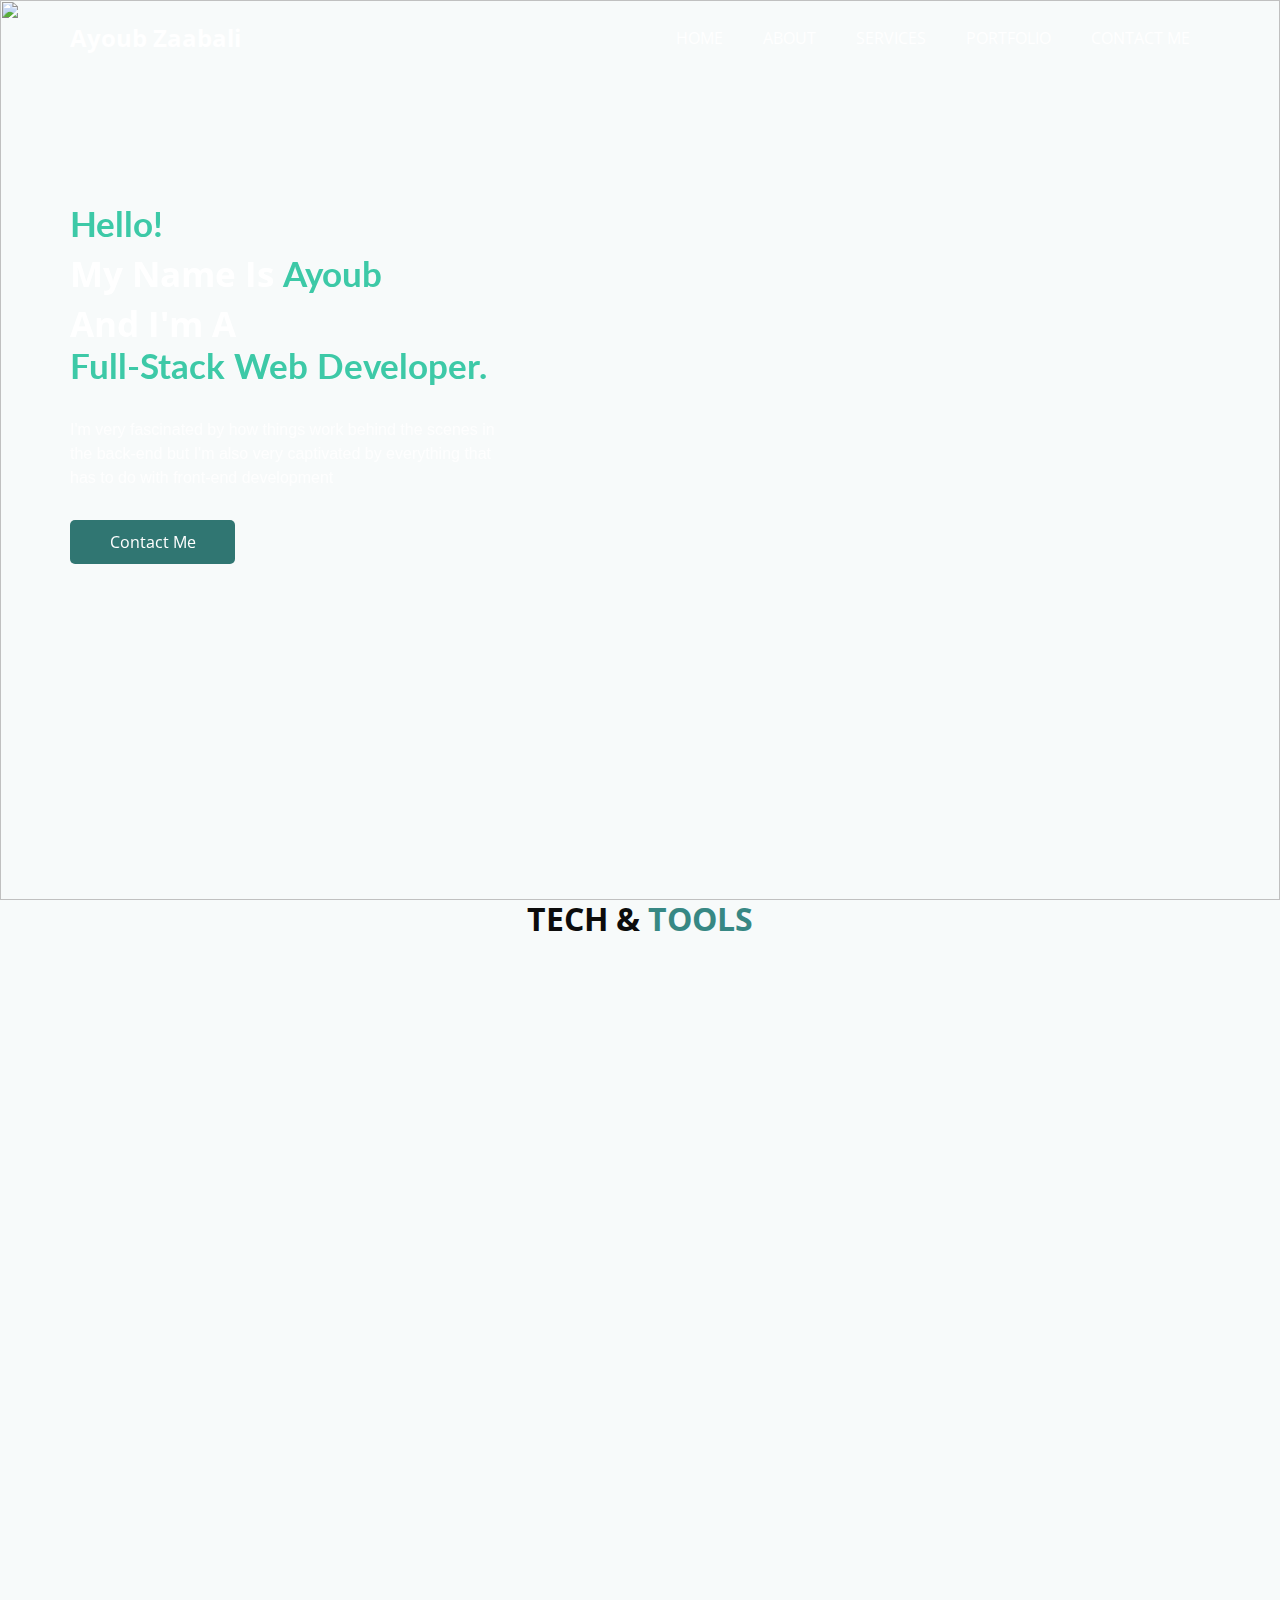
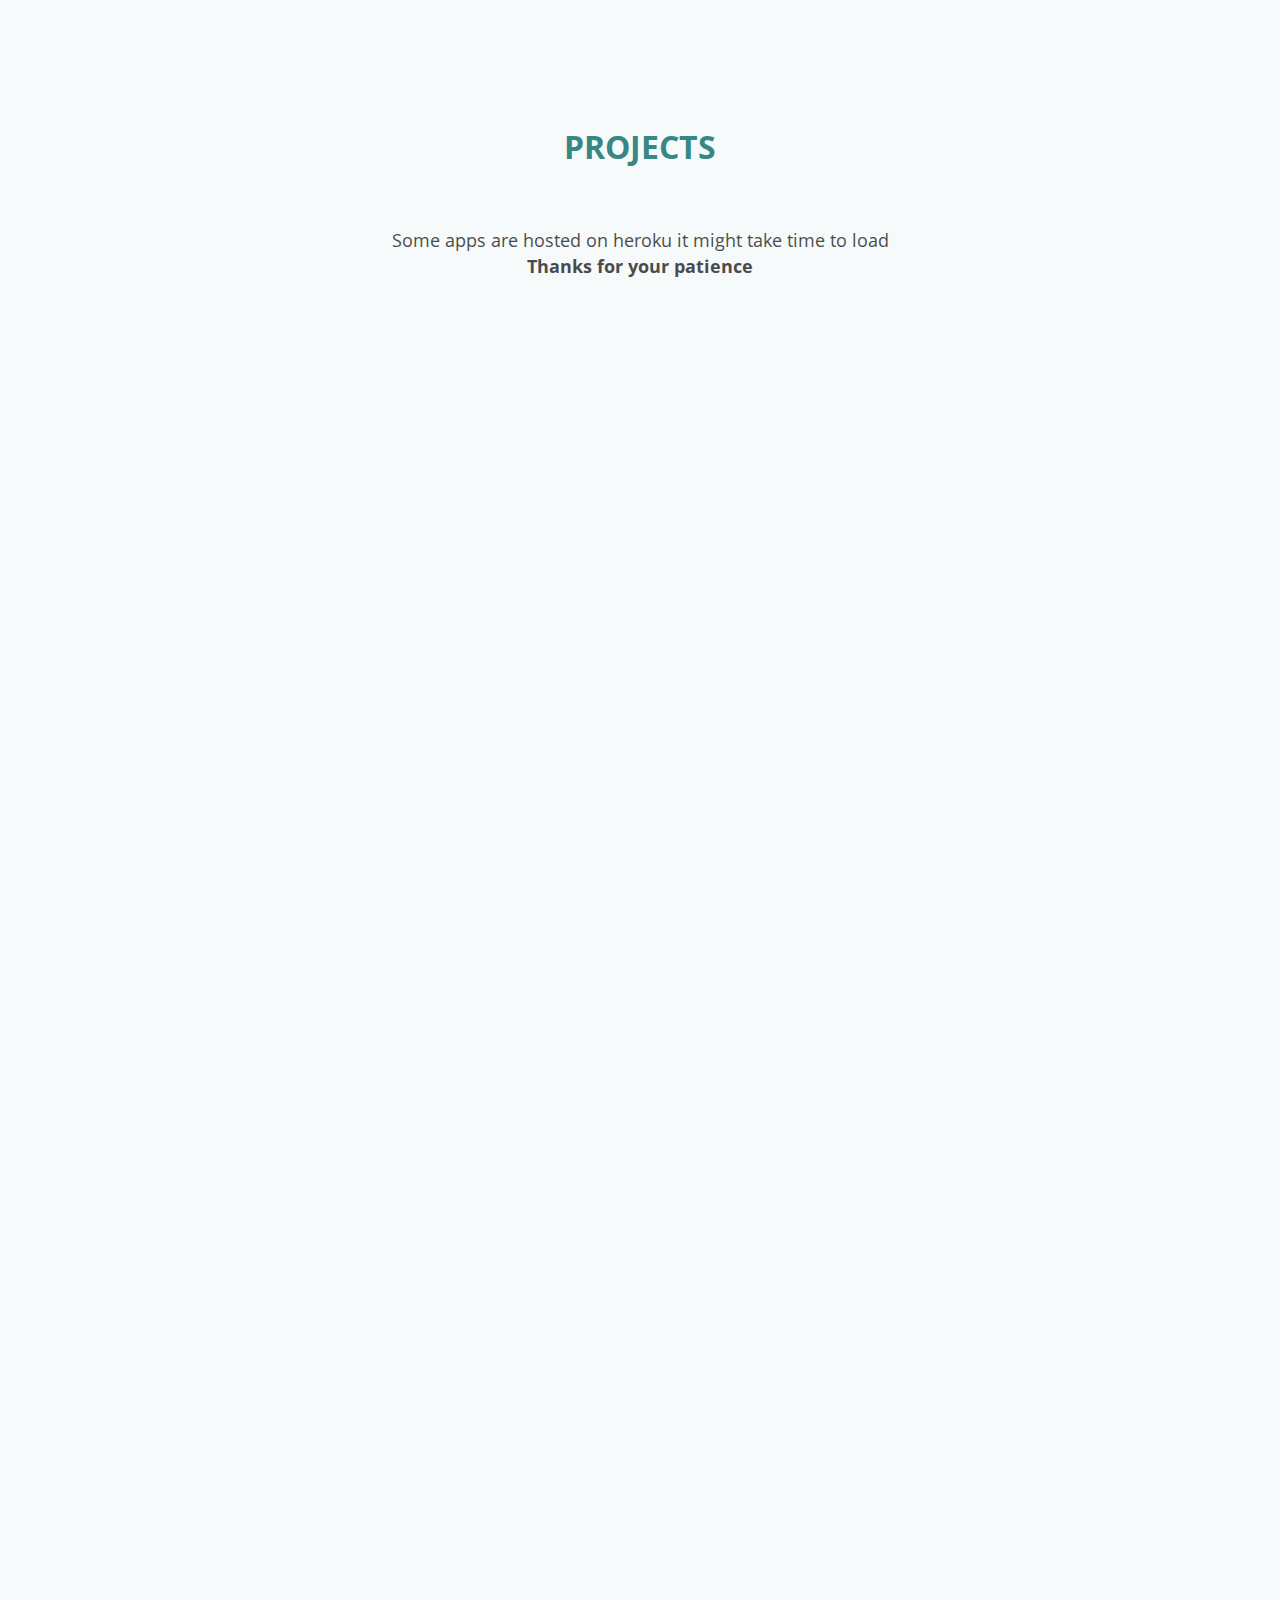
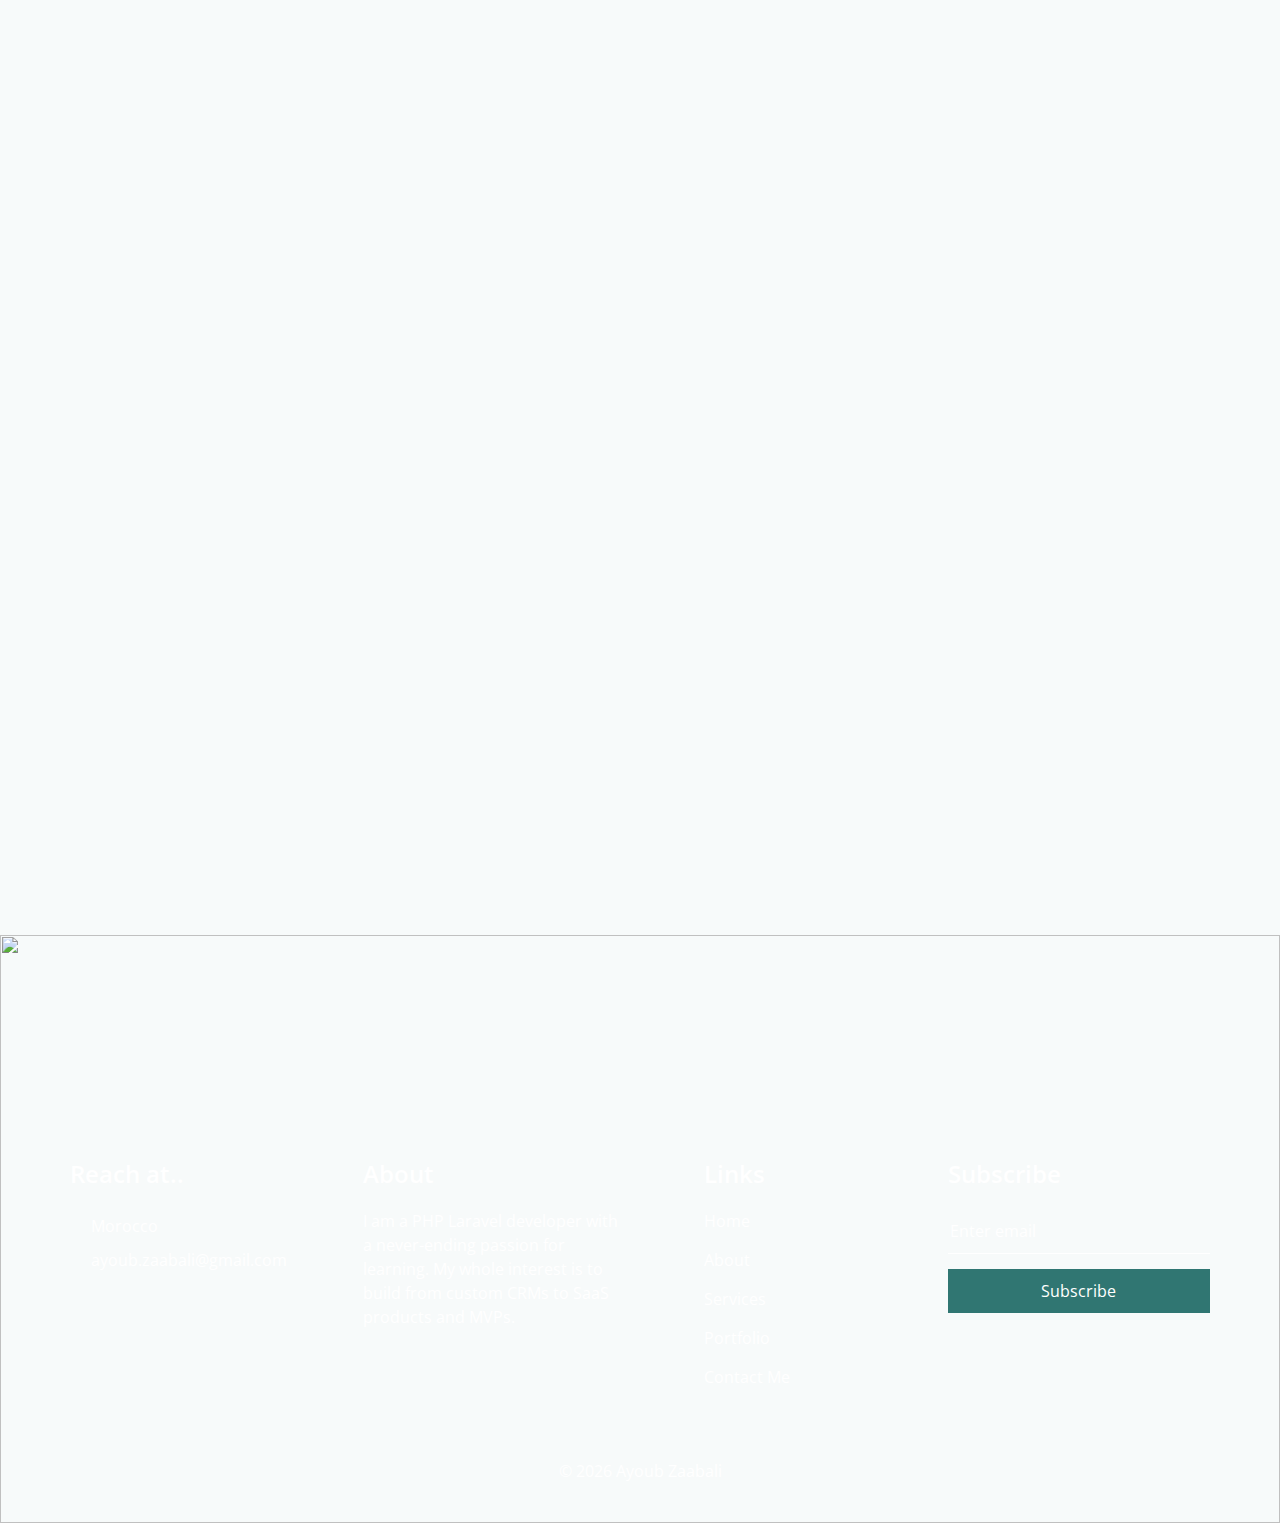
==== commit a777af84: "Merge pull request #13 from ayoub-zaabali/integrity" ====
--- a/index.html
+++ b/index.html
@@ -25,7 +25,7 @@
     <link href='fonts/robins.css' rel='stylesheet' type='text/css'>
 
     <!-- font awesome style -->
-    <link rel="stylesheet" href="css/all.min.css" integrity="sha512-9usAa10IRO0HhonpyAIVpjrylPvoDwiPUiKdWk5t3PyolY1cOd4DSE0Ga+ri4AuTroPR5aQvXU9xC6qOPnzFeg==" crossorigin="anonymous" referrerpolicy="no-referrer" />
+    <link rel="stylesheet" href="css/all.min.css" rel='stylesheet' type='text/css' />
     <!-- aos animations -->
     <link rel="stylesheet" href="css/aos.css" />
 
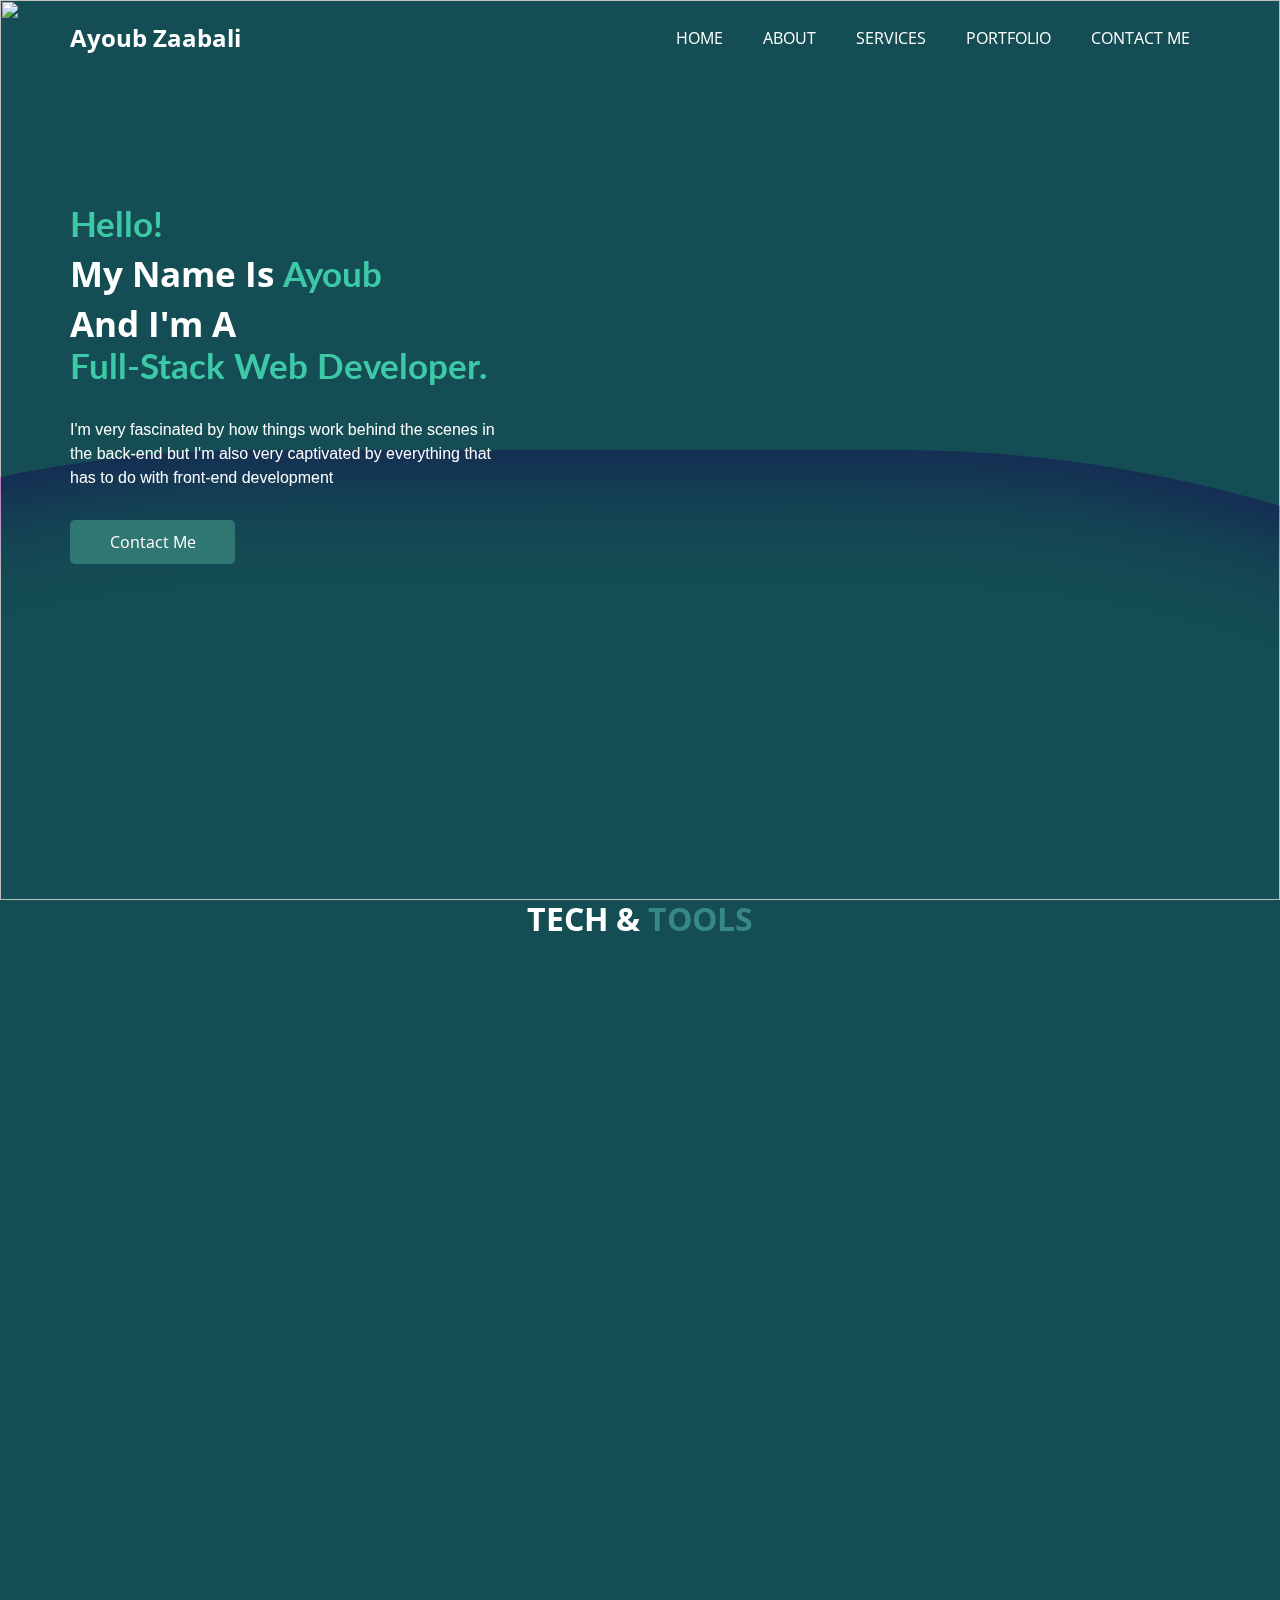
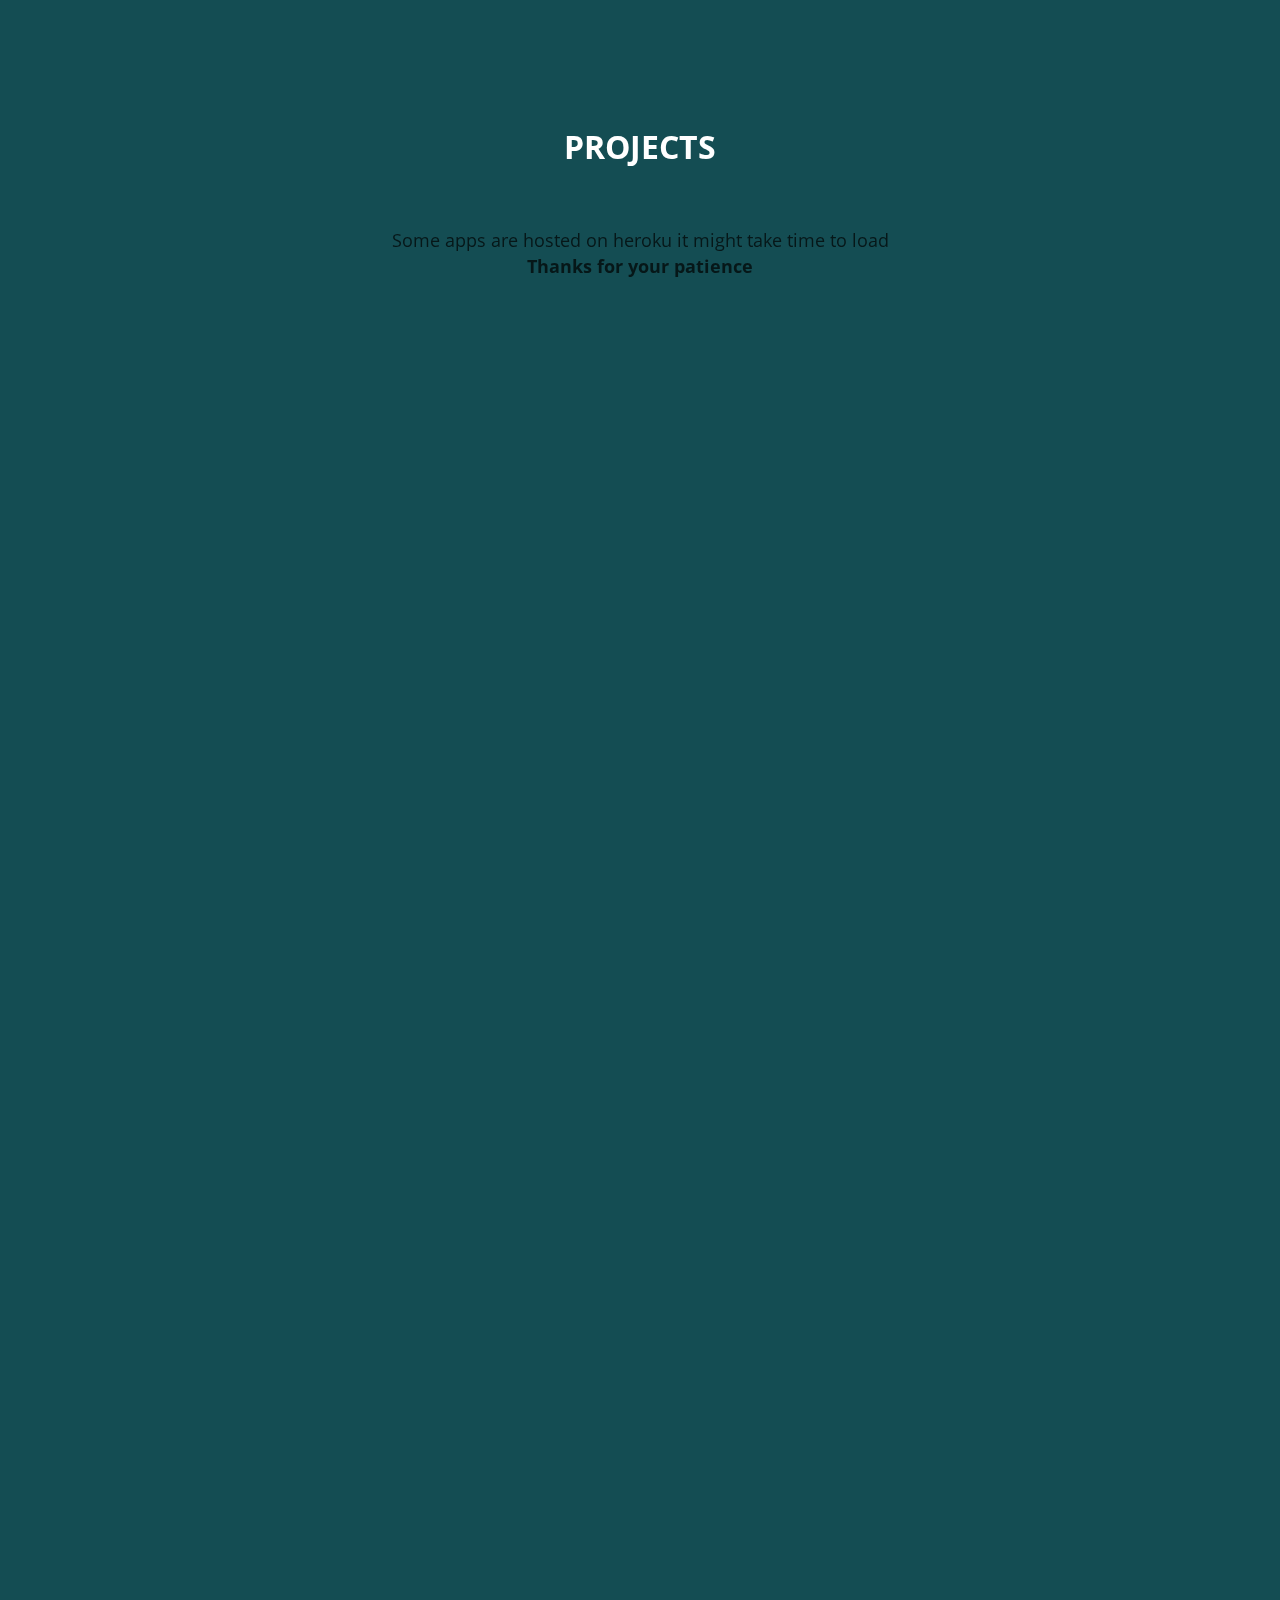
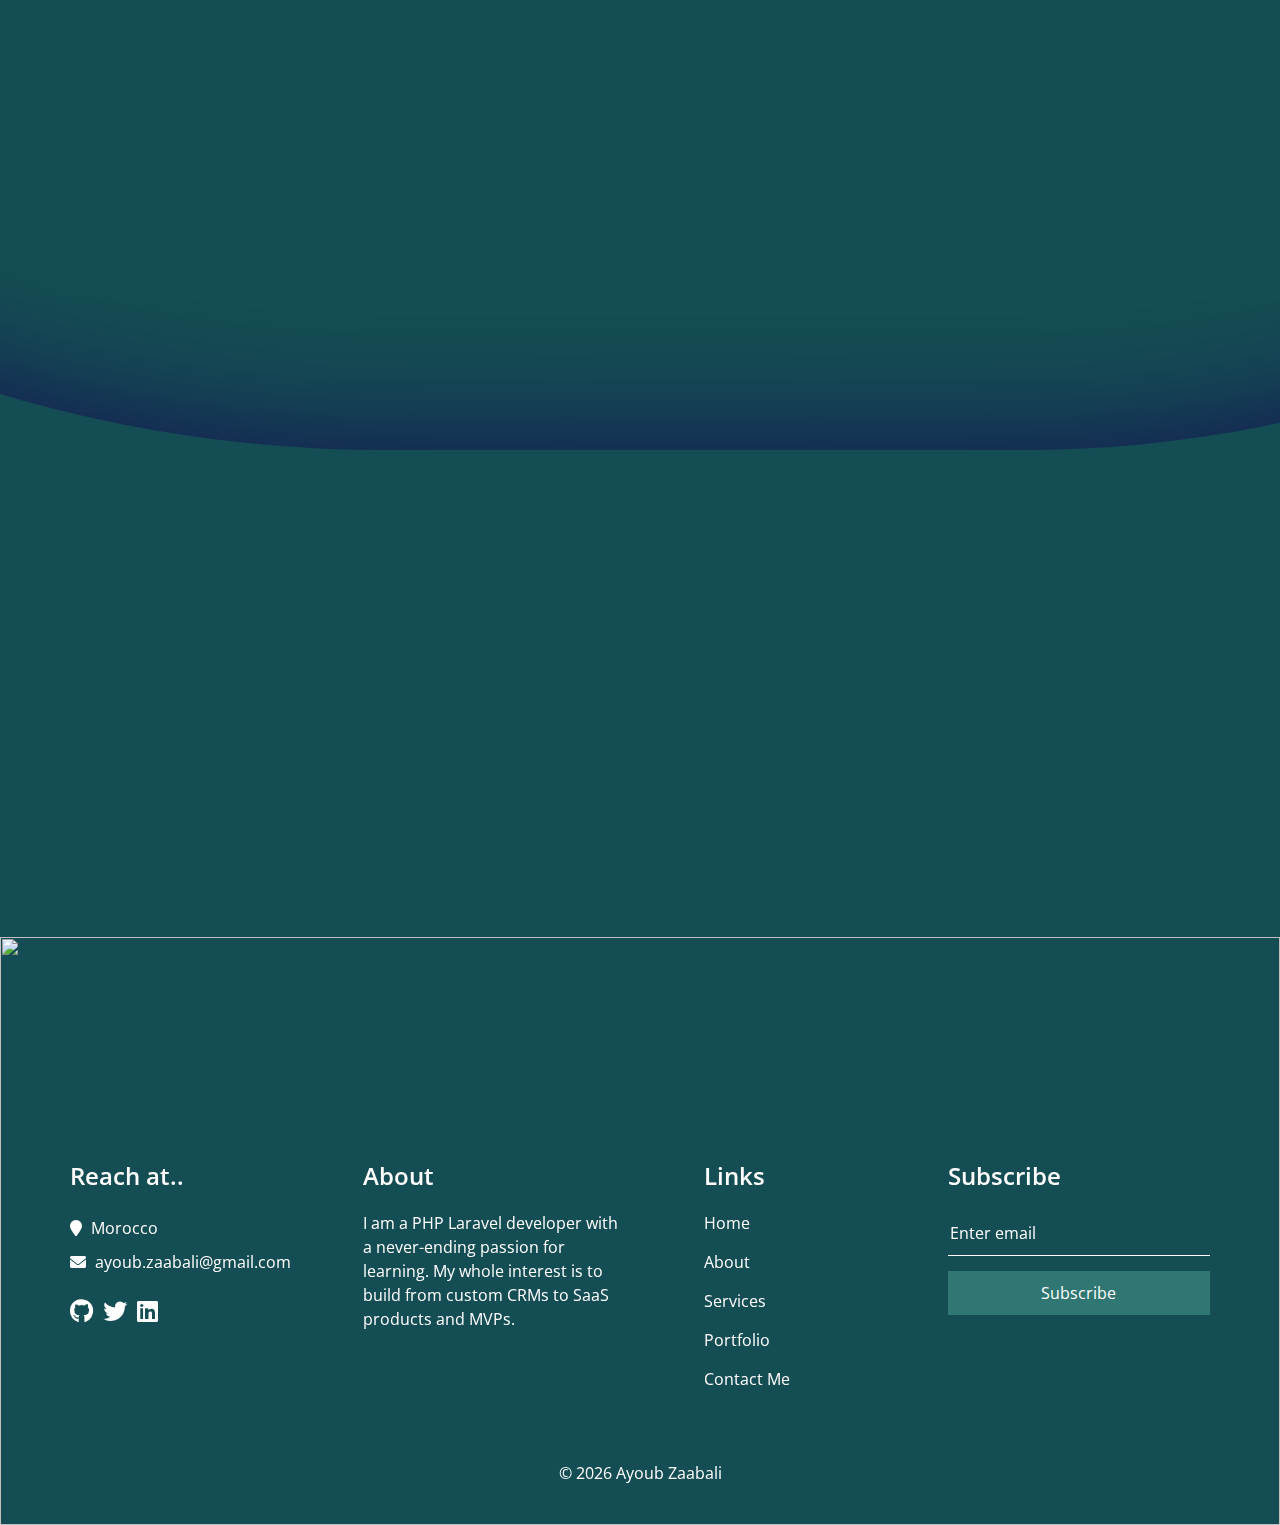
==== commit 1eaecb6e: "Merge pull request #14 from ayoub-zaabali/animations" ====
--- a/index.html
+++ b/index.html
@@ -18,14 +18,15 @@
     <!-- bootstrap core css -->
     <link rel="stylesheet" type="text/css" href="css/bootstrap.css" />
 
-    <!-- owl slider stylesheet
-    <link rel="stylesheet" type="text/css" href="https://cdnjs.cloudflare.com/ajax/libs/OwlCarousel2/2.3.4/assets/owl.carousel.min.css" /> -->
+    <!-- owl slider stylesheet -->
+    <link rel="stylesheet" type="text/css" href="css/owl.carousel.min.css" />
 
     <!-- fonts style -->
-    <link href='fonts/robins.css' rel='stylesheet' type='text/css'>
+    <link href="https://fonts.googleapis.com/css2?family=Roboto:wght@400;500;700;900&display=swap" rel="stylesheet">
 
     <!-- font awesome style -->
-    <link rel="stylesheet" href="css/all.min.css" rel='stylesheet' type='text/css' />
+    <link rel="stylesheet" href="https://cdnjs.cloudflare.com/ajax/libs/font-awesome/6.0.0/css/all.min.css" integrity="sha512-9usAa10IRO0HhonpyAIVpjrylPvoDwiPUiKdWk5t3PyolY1cOd4DSE0Ga+ri4AuTroPR5aQvXU9xC6qOPnzFeg==" crossorigin="anonymous" referrerpolicy="no-referrer">
+
     <!-- aos animations -->
     <link rel="stylesheet" href="css/aos.css" />
 
@@ -49,6 +50,7 @@
 </head>
 
 <body>
+    <div class="wave"></div>
 
     <div class="hero_area">
 
@@ -105,8 +107,8 @@
                                 <div class="col-md-6 ">
                                     <div class="detail-box">
                                         <h3>
-                                            <label class="colored" data-aos="fade-right" data-aos-delay="100">Hello!</label><br> My name is <label for="" class="colored" data-aos="fade-right" data-aos-delay="100">Ayoub</label><br> and I'm a<br>
-                                            <label for="" class="colored" data-aos="fade-right" data-aos-delay="100" data-aos-anchor-placement="top-bottom">Full-Stack Web Developer.</label>
+                                            <label class="colored">Hello!</label><br> My name is <label for="" class="colored">Ayoub</label><br> and I'm a<br>
+                                            <label for="" class="colored">Full-Stack Web Developer.</label>
                                         </h3>
                                         <p>
                                             I'm very fascinated by how things work behind the scenes in the back-end but I'm also very captivated by everything that has to do with front-end development
@@ -140,7 +142,7 @@
         <div class="service_container">
             <div class="container ">
                 <div class="heading_container heading_center">
-                    <h2>
+                    <h2 style="color: #fff;">
                         Tech & <span>tools</span>
                     </h2>
 
@@ -176,8 +178,8 @@
     <section class="portfolio_section layout_padding" id="portfolio">
         <div class="container">
             <div class="heading_container heading_center">
-                <h2 style="margin-bottom:50px">
-                    <span>Projects</span>
+                <h2 style="margin-bottom:50px;color: #fff;">
+                    Projects
                 </h2>
                 <p style="font-size: 1.1em;    color:black;opacity: .7;">Some apps are hosted on heroku it might take time to load<br><b>Thanks for your patience</b></p>
             </div>
@@ -439,8 +441,9 @@
 
     <!-- bootstrap js -->
     <script type="text/javascript" src="js/bootstrap.js"></script>
+
     <!-- owl slider -->
-    <!-- <script src="https://cdnjs.cloudflare.com/ajax/libs/OwlCarousel2/2.3.4/owl.carousel.min.js"></script> -->
+    <script src="js/owl.carousel.min.js"></script>
 
 
     <!-- custom js -->
--- a/css/style.css
+++ b/css/style.css
@@ -12,6 +12,54 @@
 
 #response img {
     height: 100px;
+}
+
+body {
+    background-color: #144D53;
+}
+
+.wave,
+.wave::before,
+.wave::after {
+    content: '';
+    position: fixed;
+    top: 50%;
+    left: 50%;
+    width: 250vw;
+    height: 250vw;
+    margin-left: -125vw;
+    transform-origin: 50% 50%;
+    background-color: transparent;
+    border-radius: 38% 42%;
+    box-shadow: inset 0 0 10vw rgba(255, 0, 255, 0.8);
+    animation: spin 16s infinite linear;
+    mix-blend-mode: multiply;
+}
+
+.wave::before {
+    width: 105%;
+    height: 95%;
+    margin-top: -125vw;
+    transform-origin: 49% 51%;
+    border-radius: 40% 38%;
+    box-shadow: inset 0 0 10vw rgb(61, 201, 167);
+    animation: spin 13s infinite linear;
+}
+
+.wave::after {
+    width: 102%;
+    height: 98%;
+    margin-top: -125vw;
+    transform-origin: 51% 49%;
+    border-radius: 48% 42%;
+    box-shadow: inset 0 0 10vw rgba(0, 255, 255, 0.8);
+    animation: spin 10s infinite linear;
+}
+
+@keyframes spin {
+    100% {
+        transform: rotate(360deg);
+    }
 }
 
 #response label {
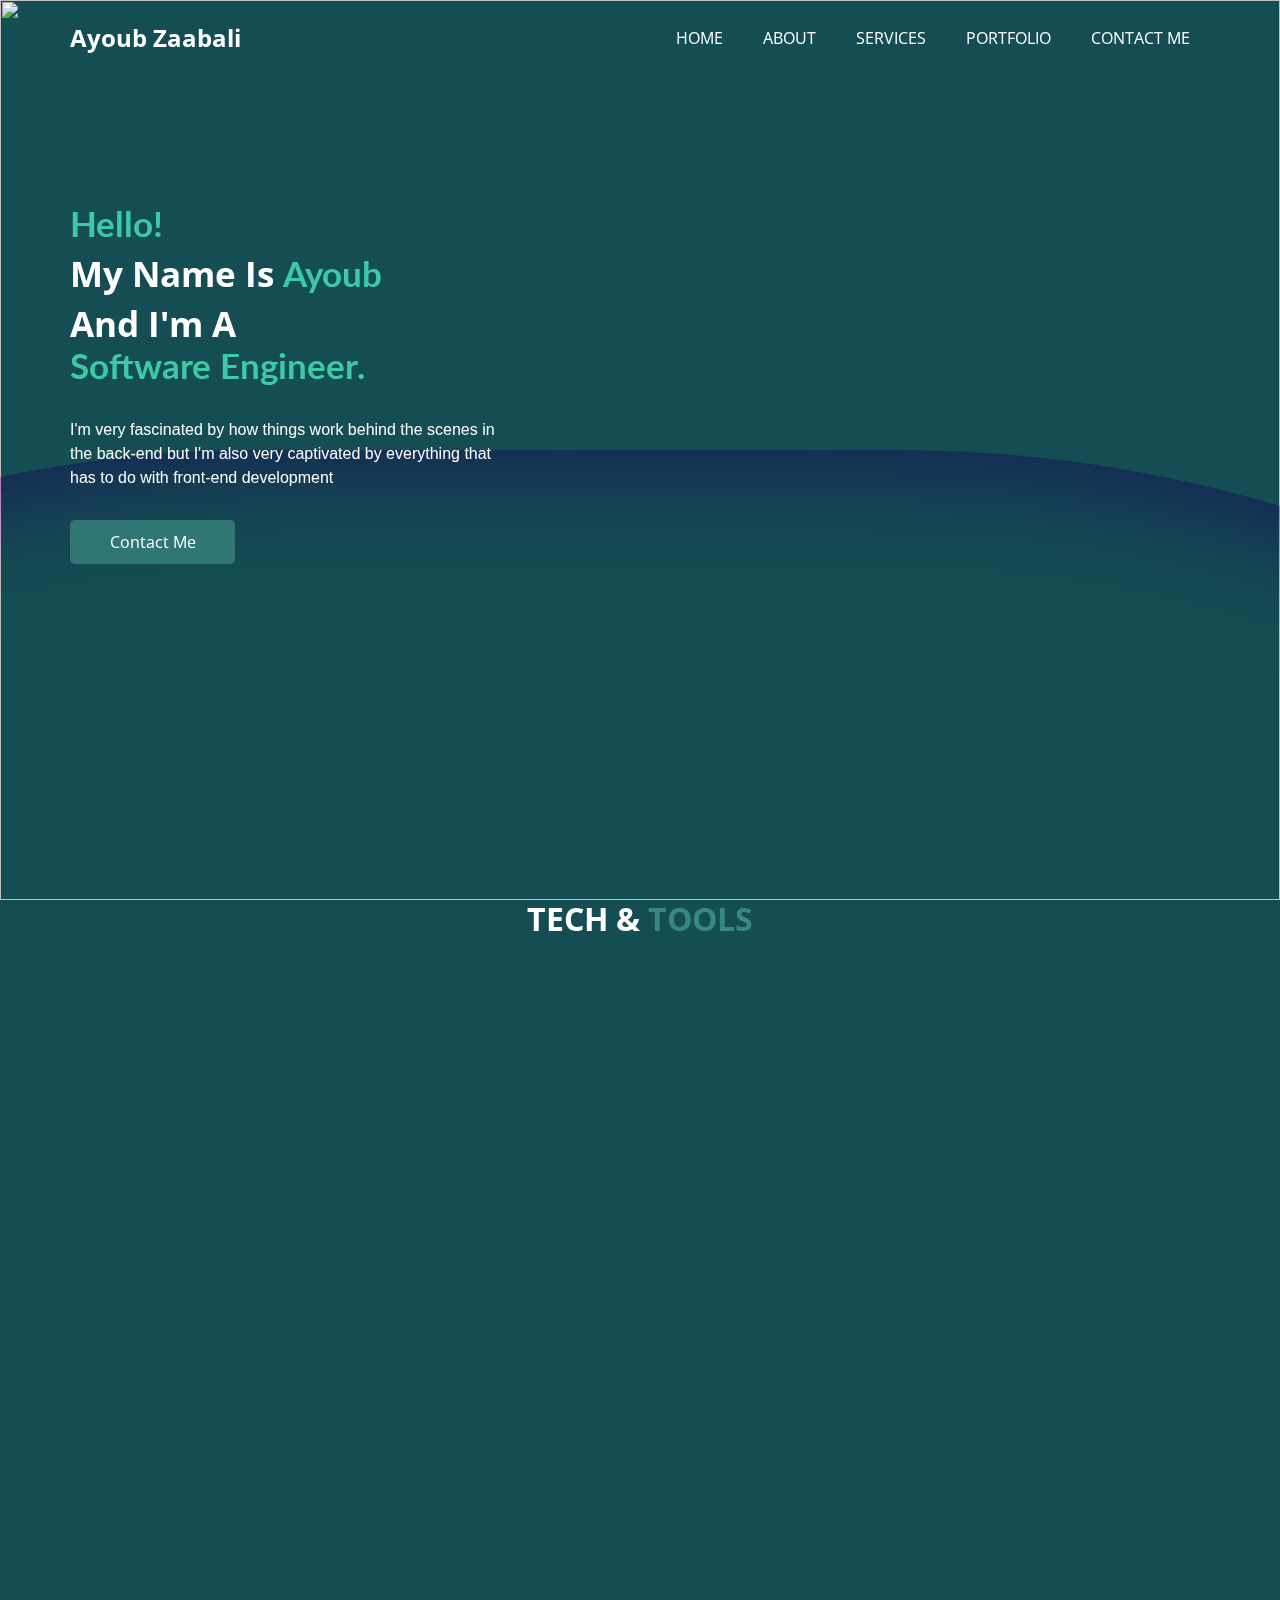
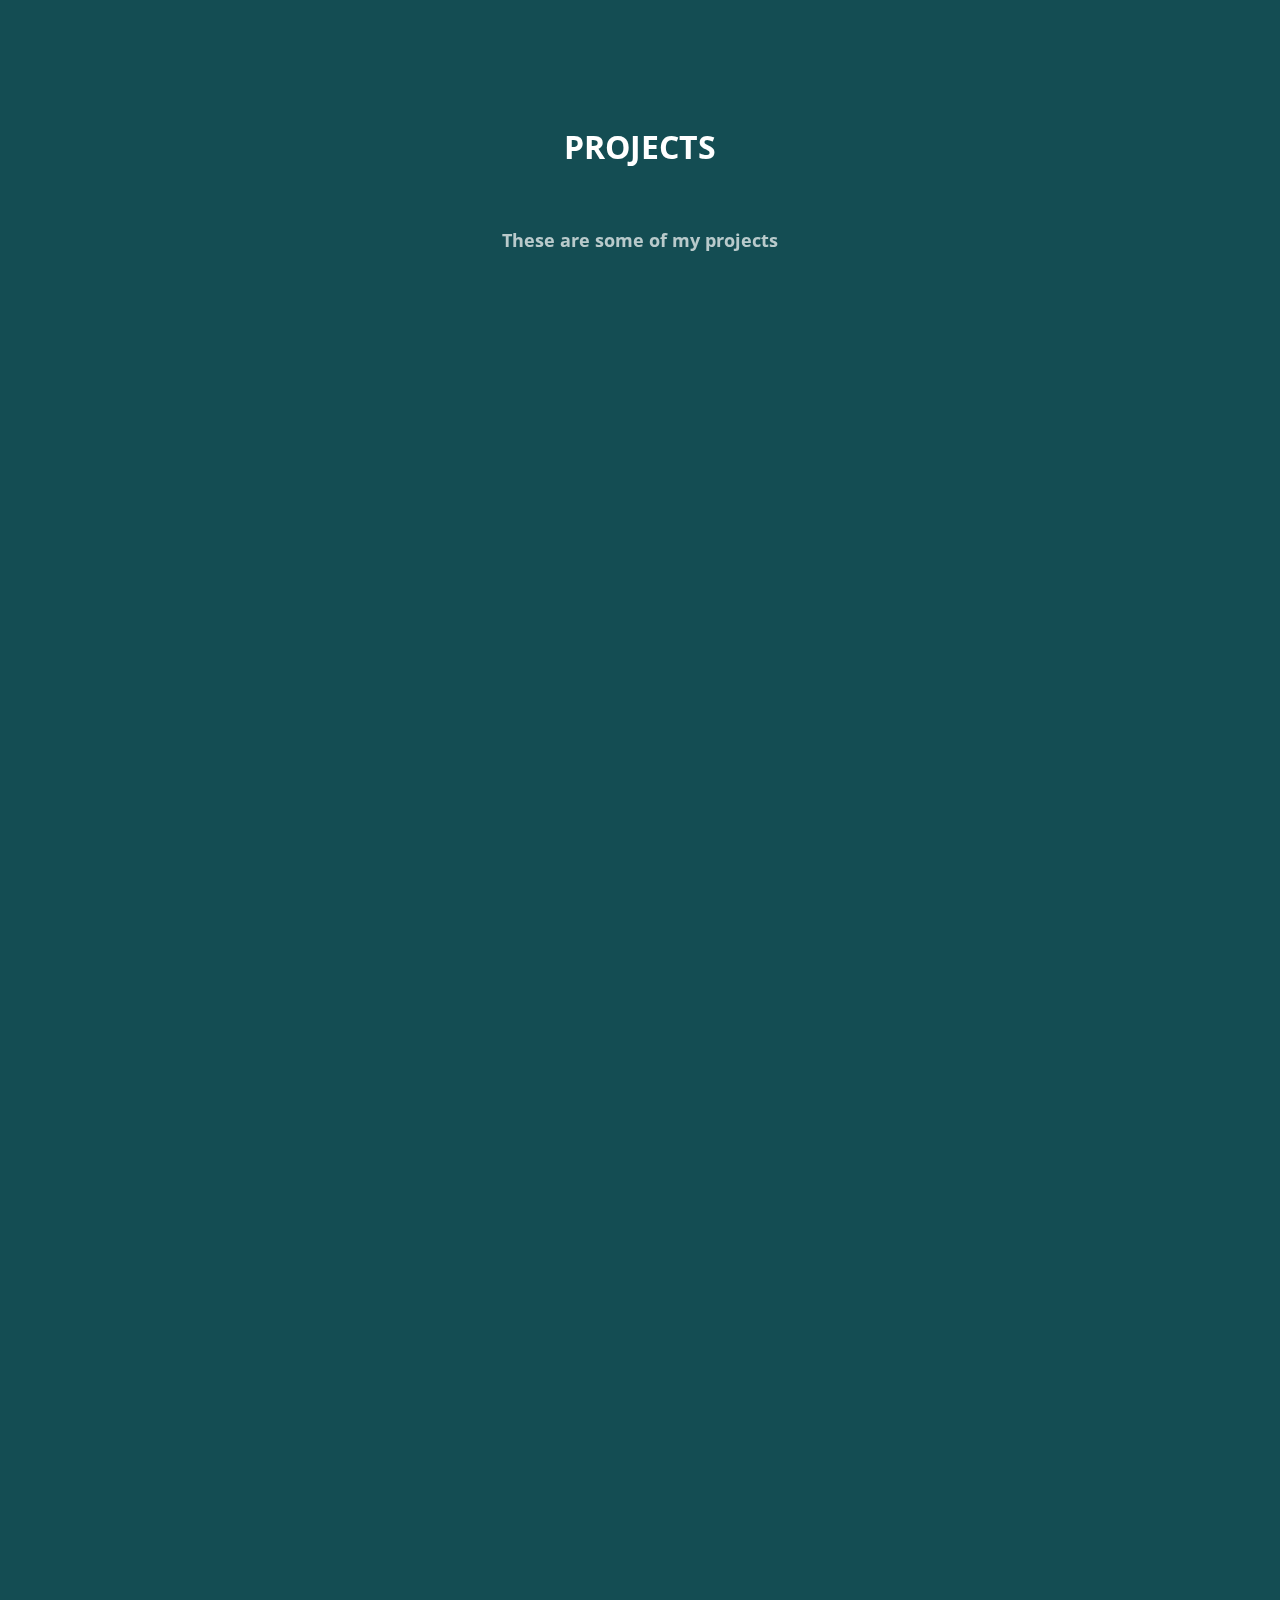
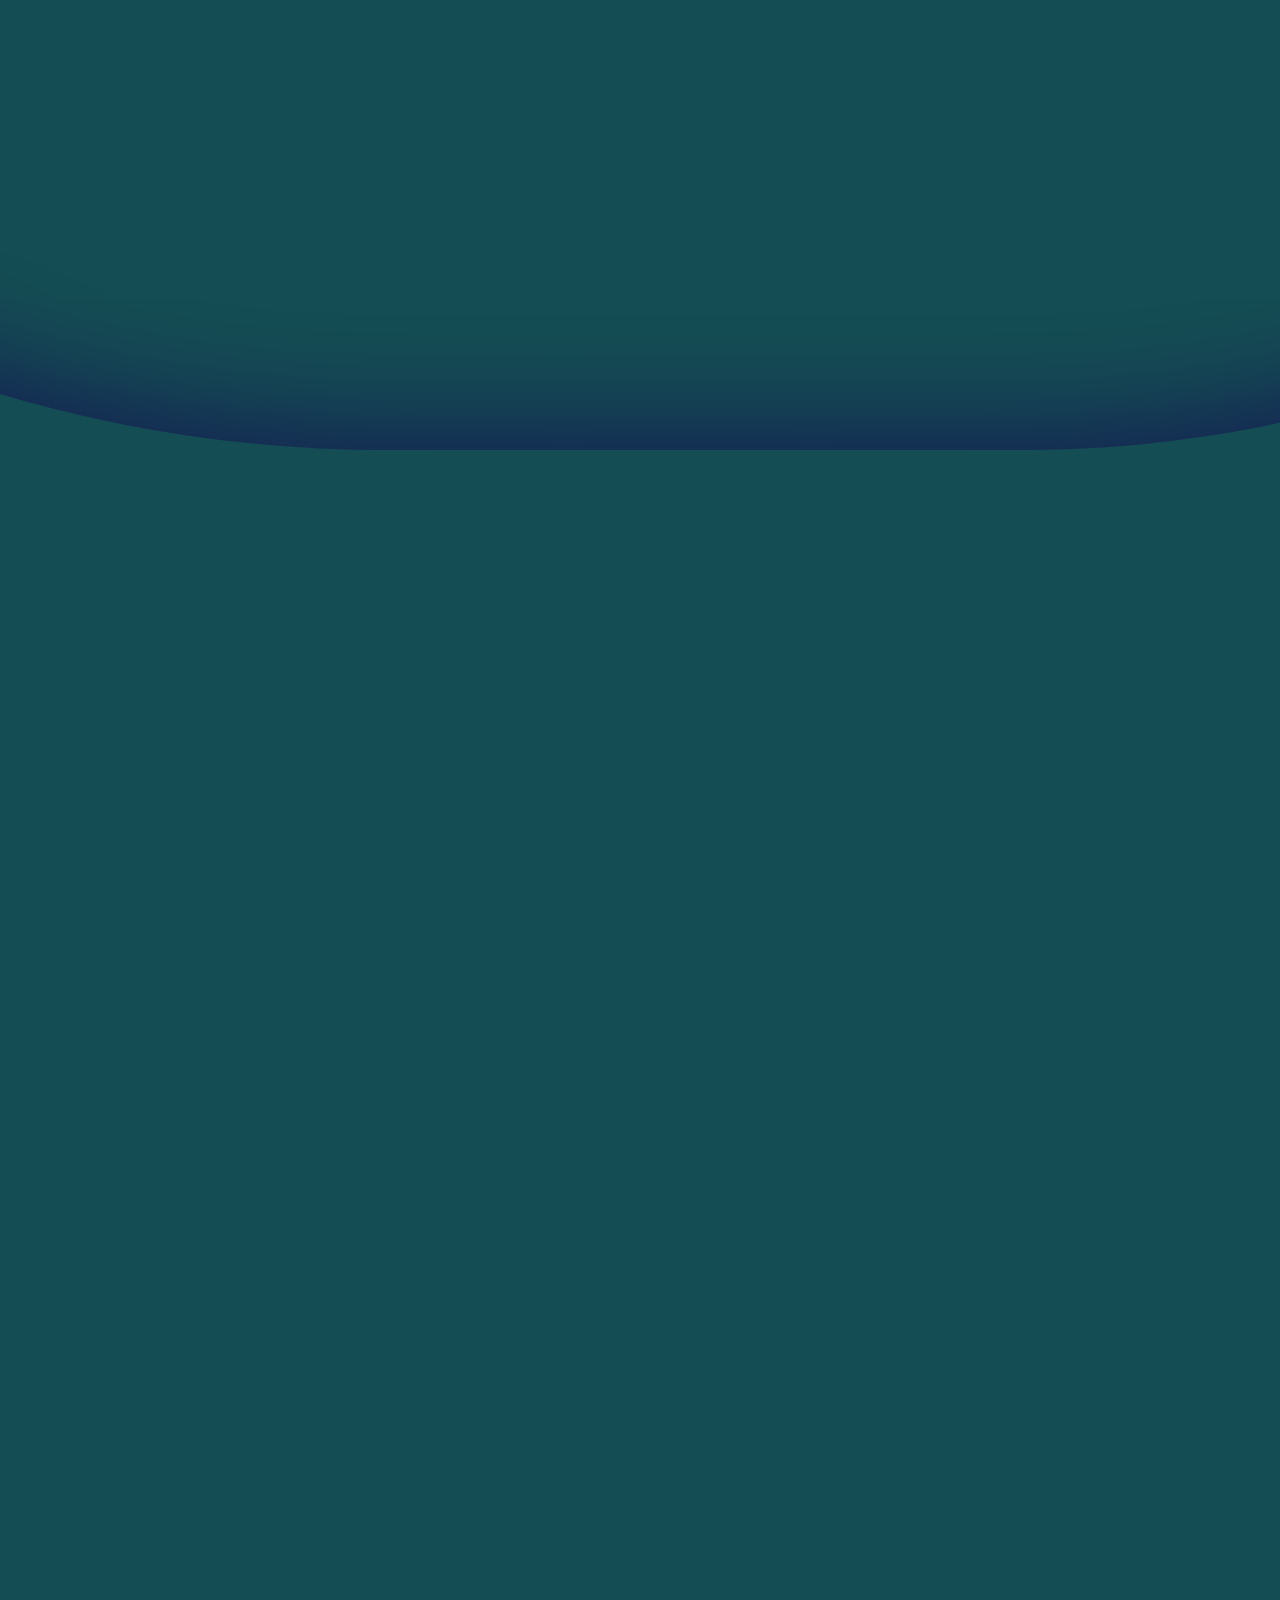
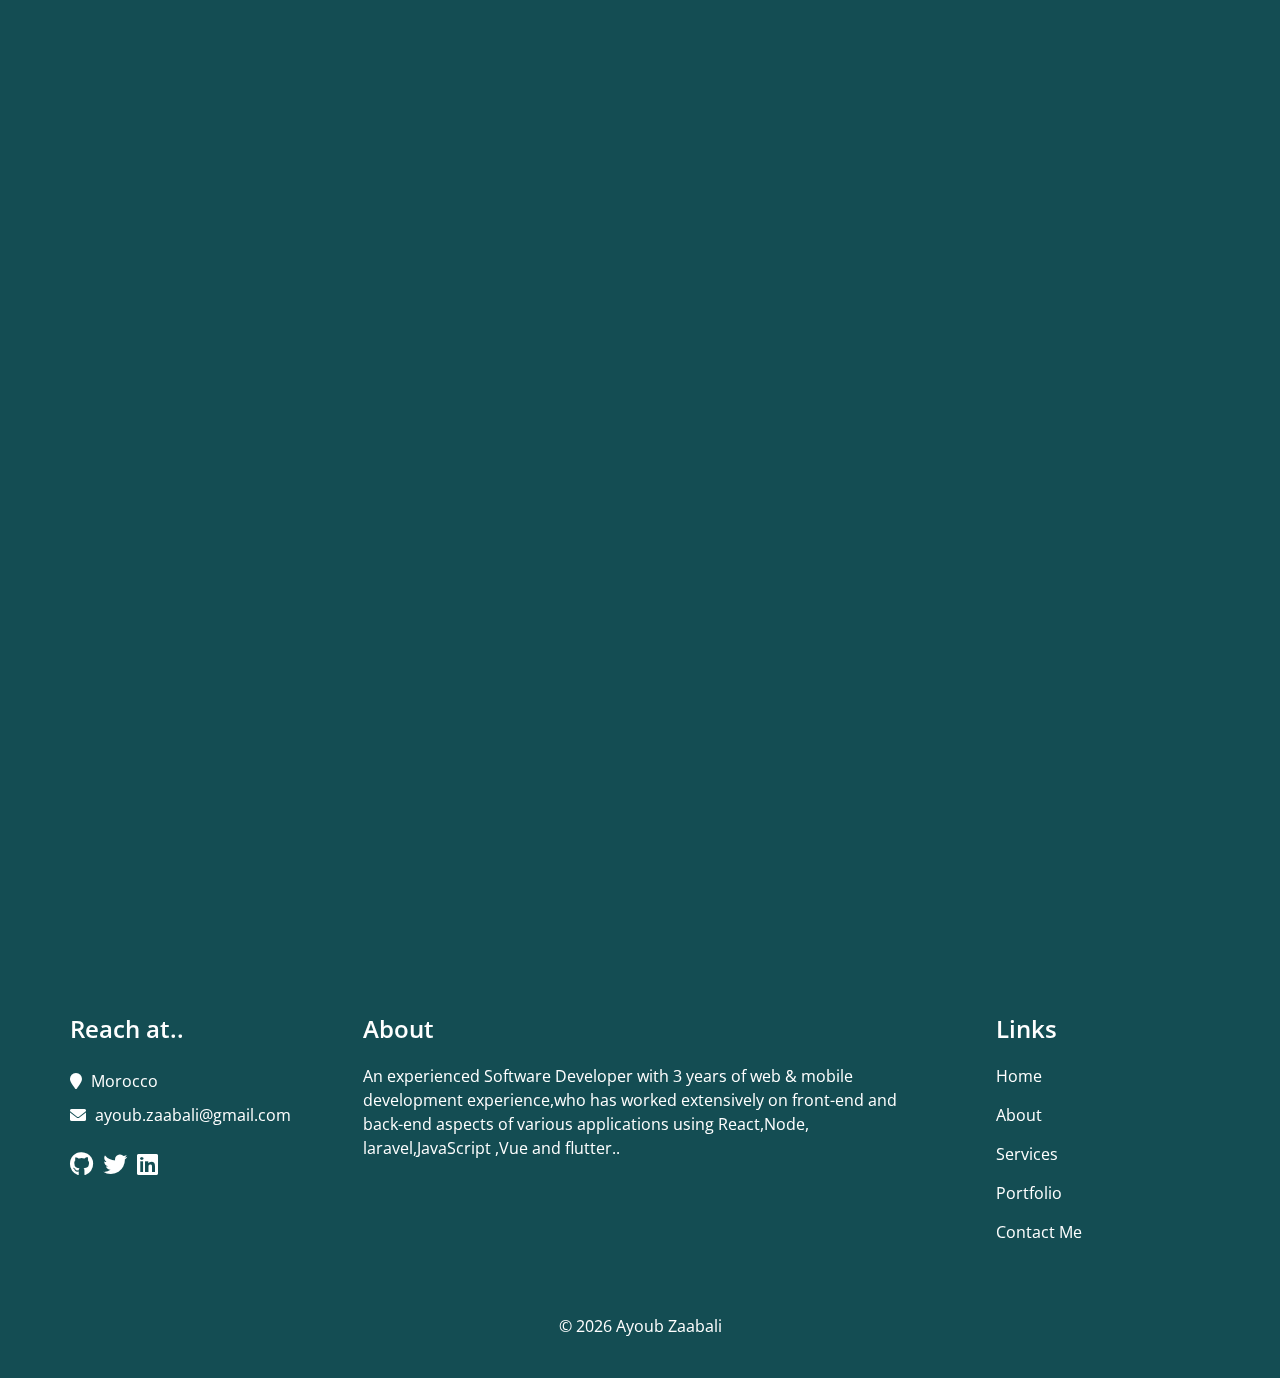
==== commit 9bef5c42: "2023 update" ====
--- a/index.html
+++ b/index.html
@@ -108,7 +108,7 @@
                                     <div class="detail-box">
                                         <h3>
                                             <label class="colored">Hello!</label><br> My name is <label for="" class="colored">Ayoub</label><br> and I'm a<br>
-                                            <label for="" class="colored">Full-Stack Web Developer.</label>
+                                            <label for="" class="colored">Software engineer.</label>
                                         </h3>
                                         <p>
                                             I'm very fascinated by how things work behind the scenes in the back-end but I'm also very captivated by everything that has to do with front-end development
@@ -155,14 +155,14 @@
                         <img src="images/php.svg" alt="php" title="php" loading=lazy>
                         <img src="images/html.svg" alt="html" title="html" loading=lazy>
                         <img src="images/css.svg" alt="css" title="css" loading=lazy>
-                        <img src="images/bootstrap.svg" alt="bootstrap" title="bootstrap" loading=lazy>
+                        <img src="images/flutter.svg" alt="bootstrap" title="bootstrap" loading=lazy>
                         <img src="images/nextjs.svg" alt="nextjs" title="nextjs" loading=lazy>
                         <img src="images/heroku.svg" alt="heroku" title="heroku" loading=lazy>
                         <img src="images/github.svg" alt="github" title="github" loading=lazy>
                         <img src="images/mongodb.svg" alt="mongodb" title="mongodb" loading=lazy>
                         <img src="images/mysql.svg" alt="mysql" title="mysql" loading=lazy>
                         <img src="images/terminal.svg" alt="unix" title="unix" loading=lazy>
-                        <img src="images/slack.svg" alt="slack" title="slack" loading=lazy>
+                        <img src="images/docker.svg" alt="slack" title="slack" loading=lazy>
                     </div>
                 </div>
 
@@ -181,11 +181,84 @@
                 <h2 style="margin-bottom:50px;color: #fff;">
                     Projects
                 </h2>
-                <p style="font-size: 1.1em;    color:black;opacity: .7;">Some apps are hosted on heroku it might take time to load<br><b>Thanks for your patience</b></p>
+                <p style="font-size: 1.1em;    color:#fff;opacity: .7;"><b>These are some of my projects</b></p>
             </div>
 
             <div class="row">
-                <div class="col-md-6 ">
+
+
+
+                <div class="col-md-12 ">
+
+                    <div class="card" data-aos="zoom-in">
+                        <img class="card-img-top" src="images/botevo.png" loading=lazy alt="Card image cap">
+                        <div class="card-body">
+                            <h5 class="card-title">BOTEVO-  Remote Device Control in Real-time</h5>
+                            <p class="card-text">BOTEVO offers gate operators real-time transparency about the condition and energy monitoring and reporting functions it also gives recommendations for actions to increase energy efficiency, performance and savings potential of devices using Internet of Things technology.
+                            </p>
+                        </div>
+                        <div class="card-body">
+                            <a href="https://www.botevo.com/" target="_blank" class="card-link"><i
+                                    class="fa-solid fa-arrow-up-right-from-square"></i></a>
+                            <a href="https://drive.google.com/file/d/12Yc5A3knku03D6LsHOhblg3zwiE7WMWf/view" target="_blank" class="card-link"><i class="fa-solid fa-eye"></i></a>
+                        </div>
+                    </div>
+                </div>  
+
+
+                <div class="col-md-12 ">
+
+                    <div class="card" data-aos="zoom-in">
+                        <img class="card-img-top" loading=lazy src="images/apovoice.webp" alt="Card image cap">
+                        <div class="card-body">
+                            <h5 class="card-title">Apovoice- a community
+                                for professionals in the pharmaceutical sector </h5>
+                            <p class="card-text">pharmaceutical professionals community that offers practices in CATEGORY MANAGEMENT, as well as exhaustive knowledge of their products, so users can offer the best solution to their patients and consumers. the app is available now in spain & germany.
+
+                            </p>
+                        </div>
+                        <div class="card-body">
+                            <a href="https://apovoice.de/" target="_blank" class="card-link"><i
+                                    class="fa-solid fa-arrow-up-right-from-square"></i></a>
+                        </div>
+                    </div>
+                </div>
+
+                <div class="col-md-12 ">
+
+                    <div class="card" data-aos="zoom-in">
+                        <img class="card-img-top" loading=lazy src="images/grammar.webp" alt="Card image cap">
+                        <div class="card-body">
+                            <h5 class="card-title">Grammator- Grammar & spelling Checking API</h5>
+                            <p class="card-text">Grammator provides spelling and grammar checking capabilities to your application. Submit text and receive a JSON response with potential errors and suggested corrections.
+                            </p>
+                        </div>
+                        <div class="card-body">
+                            <a target="_blank" href="https://github.com/ayoubzaabali/Grammator" class="card-link"><i
+                                class="fa-brands fa-github"></i></a>
+                        </div>
+                    </div>
+                </div>
+
+
+                <div class="col-md-12 ">
+
+                    <div class="card" data-aos="zoom-in">
+                        <img class="card-img-top" loading=lazy src="images/proxy.webp" alt="Card image cap">
+                        <div class="card-body">
+                            <h5 class="card-title">Proxychecker- Proxy Checking Web App</h5>
+                            <p class="card-text">a simple php project "proxy-checker" to check the proxy status of ip adresses in csv format , the app could detect anonymity and location of the proxies using proxychecker.io REST API
+                            </p>
+                        </div>
+                        <div class="card-body">
+                            <a target="_blank" href="https://github.com/ayoubzaabali/Grammator" class="card-link"><i
+                                class="fa-brands fa-github"></i></a>
+                        </div>
+                    </div>
+                </div>
+
+
+                <div class="col-md-12 ">
 
                     <div class="card" data-aos="zoom-in">
                         <img class="card-img-top" src="images/landing_page.webp" loading=lazy alt="Card image cap">
@@ -194,37 +267,19 @@
                             <p class="card-text">laravel application for a university admin to connect students and professors and simplify documents sharings.</p>
                         </div>
                         <div class="card-body">
-                            <a href="https://udash.herokuapp.com/" target="_blank" class="card-link"><i
-                                    class="fa-solid fa-arrow-up-right-from-square"></i></a>
                             <a href="https://github.com/ayoubzaabali/Udash" target="_blank" class="card-link"><i
                                     class="fa-brands fa-github"></i></a>
                         </div>
                     </div>
                 </div>
-                <div class="col-md-6 ">
-
-                    <div class="card" data-aos="zoom-in">
-                        <img class="card-img-top" src="images/landing_page2.webp" loading=lazy alt="Card image cap">
-                        <div class="card-body">
-                            <h5 class="card-title">DM- Dentiste mareketing website </h5>
-                            <p class="card-text">A simple front-end ready to use template for doctors to get more patients.
-                            </p>
-                        </div>
-                        <div class="card-body">
-                            <a href="https://dentiste-marketing.herokuapp.com/" target="_blank" class="card-link"><i
-                                    class="fa-solid fa-arrow-up-right-from-square"></i></a>
-                            <a href="https://github.com/ayoubzaabali/dentiste" target="_blank" class="card-link"><i
-                                    class="fa-brands fa-github"></i></a>
-                        </div>
-                    </div>
-                </div>
-                <div class="col-md-6 ">
+                
+                <div class="col-md-12 ">
 
                     <div class="card" data-aos="zoom-in">
                         <img class="card-img-top" loading=lazy src="images/landing_page3.webp" alt="Card image cap">
                         <div class="card-body">
                             <h5 class="card-title">devstack- agency website in webflow </h5>
-                            <p class="card-text">web developement agency website to market their services developed by webflow.
+                            <p class="card-text">web developement agency website to market their services created using webflow.
                             </p>
                         </div>
                         <div class="card-body">
@@ -233,21 +288,8 @@
                         </div>
                     </div>
                 </div>
-                <div class="col-md-6 ">
-
-                    <div class="card" data-aos="zoom-in">
-                        <img class="card-img-top" loading=lazy src="images/landing_page4.webp" alt="Card image cap">
-                        <div class="card-body">
-                            <h5 class="card-title">CC- University website </h5>
-                            <p class="card-text">a front-end website to describe activities courses students learning recources and contact informations of cantor college in london</p>
-                        </div>
-                        <div class="card-body">
-                            <a href="https://cantor.netlify.app/" target="_blank" class="card-link"><i
-                                    class="fa-solid fa-arrow-up-right-from-square"></i></a>
-                            <a href="https://github.com/ayoubzaabali/school-website" target="_blank" class="card-link"><i class="fa-brands fa-github"></i></a>
-                        </div>
-                    </div>
-                </div>
+               
+               
             </div>
         </div>
 
@@ -373,14 +415,13 @@
                             <i class="fa-brands fa-linkedin"></i> </a>
                     </div>
                 </div>
-                <div class="col-md-6 col-lg-3 footer_col">
+                <div class="col-md-8 col-lg-6 footer_col">
                     <div class="footer_detail">
                         <h4>
                             About
                         </h4>
                         <p>
-                            I am a PHP Laravel developer with a never-ending passion for learning. My whole interest is to build from custom CRMs to SaaS products and MVPs.
-
+                            An experienced  Software Developer with 3 years of web & mobile development experience,who has worked extensively on front-end and back-end aspects of various applications using React,Node, laravel,JavaScript ,Vue and flutter..
 
                         </p>
                     </div>
@@ -409,7 +450,7 @@
                         </div>
                     </div>
                 </div>
-                <div class="col-md-6 col-lg-3 footer_col ">
+                <!-- <div class="col-md-6 col-lg-3 footer_col ">
                     <h4>
                         Subscribe
                     </h4>
@@ -419,7 +460,7 @@
                             Subscribe
                         </button>
                     </form>
-                </div>
+                </div> -->
             </div>
             <div class="footer-info">
                 <p>
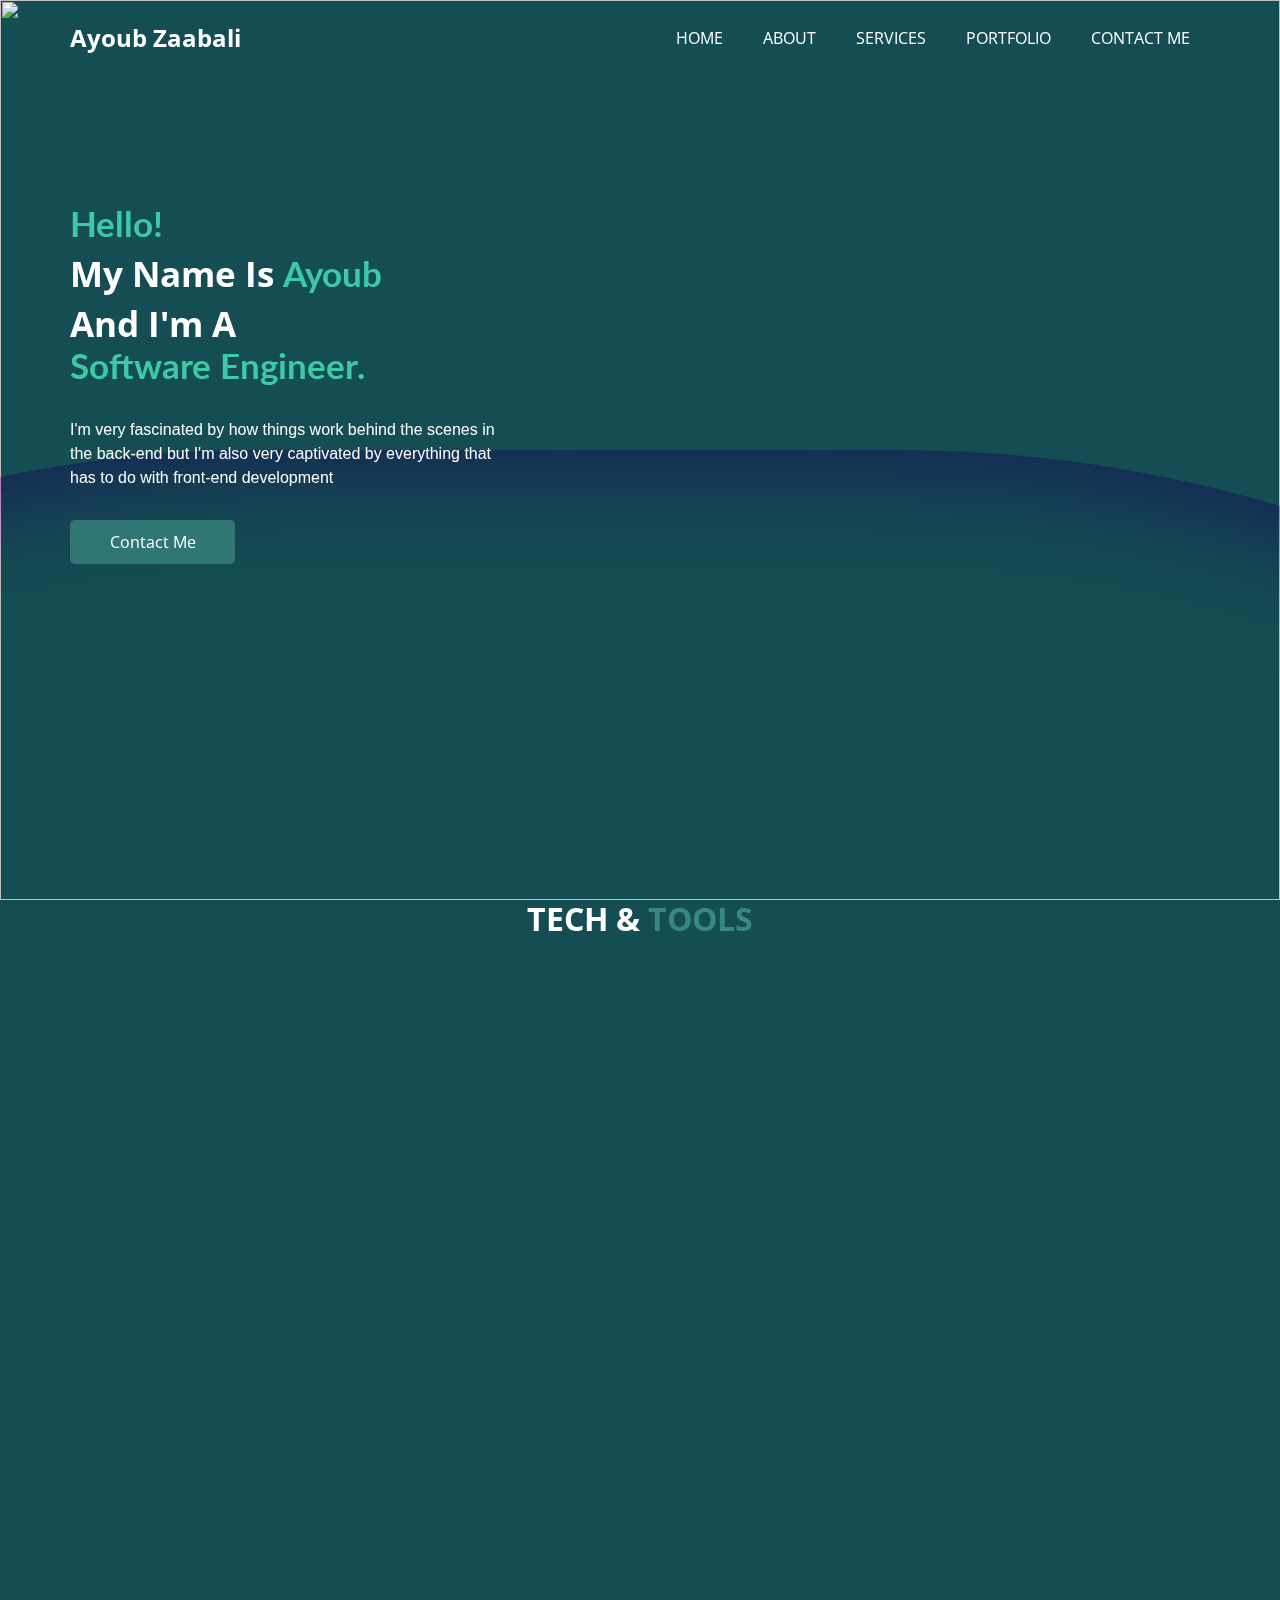
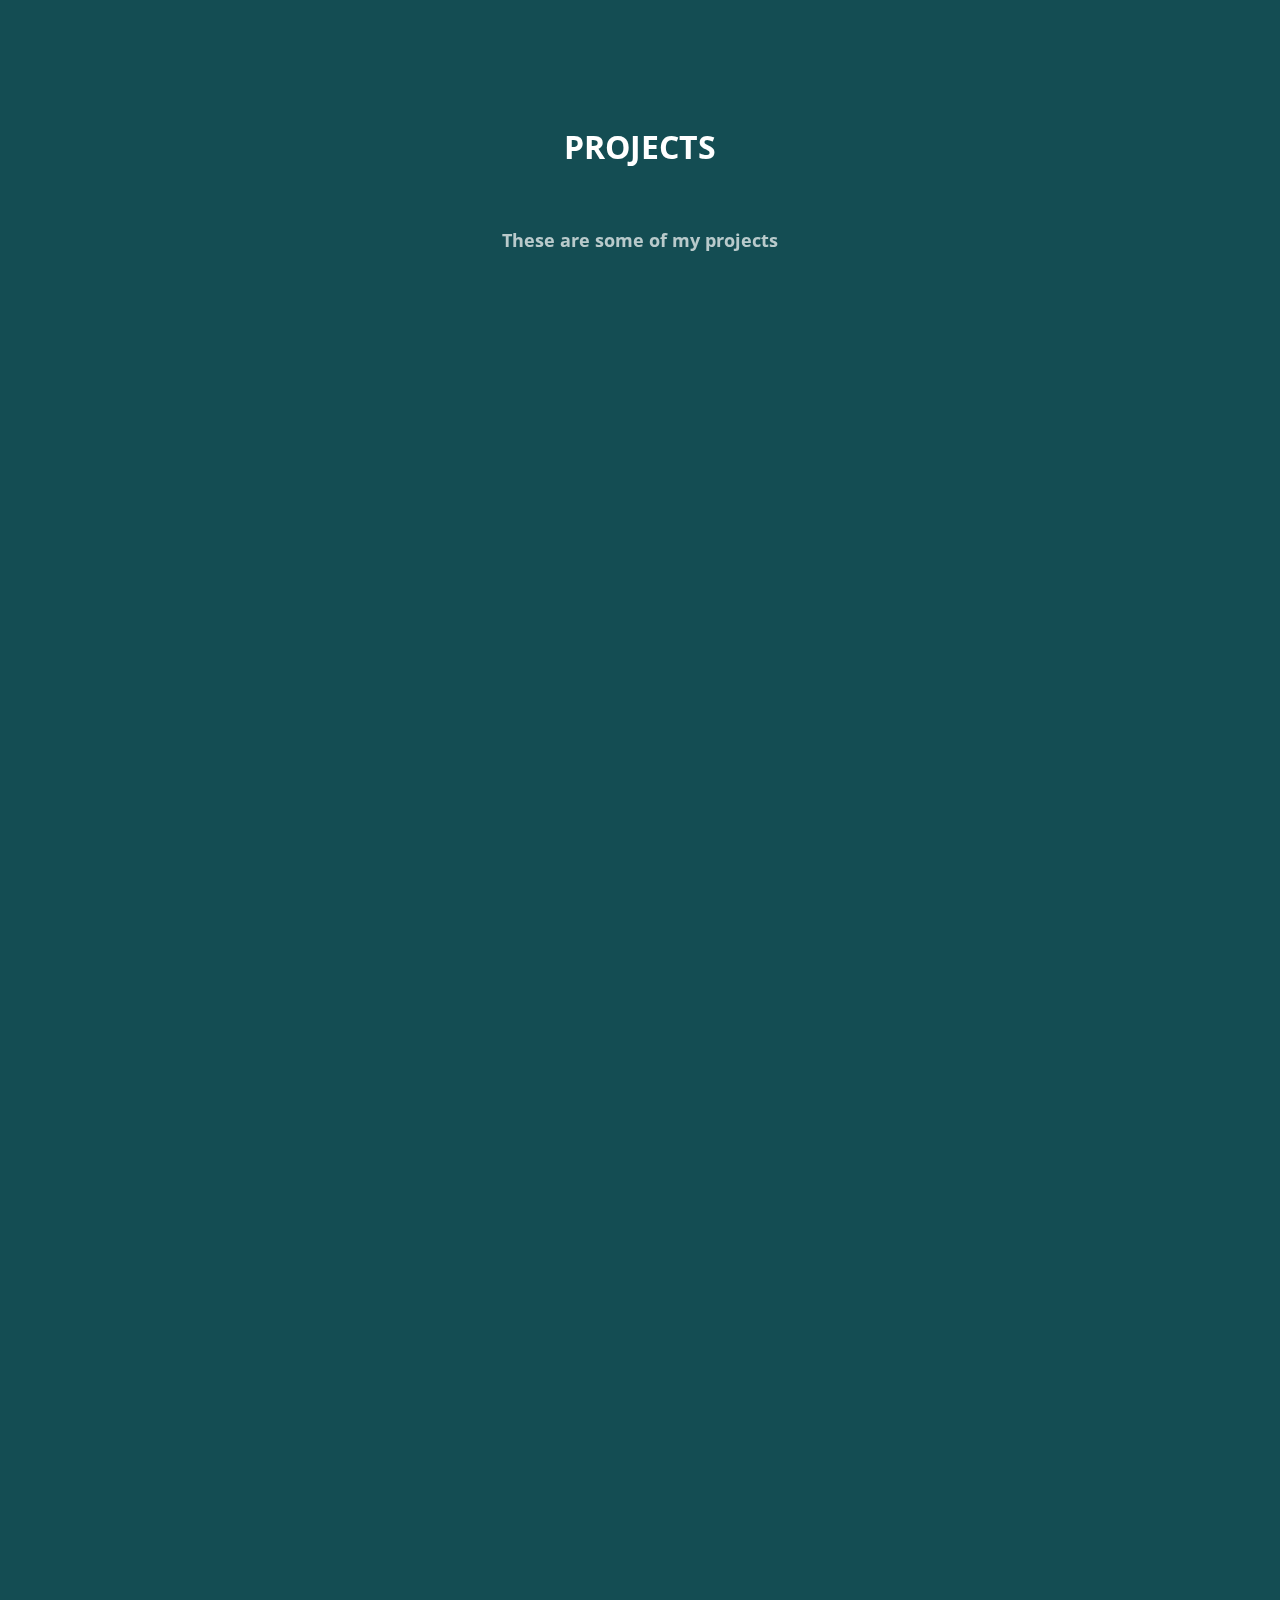
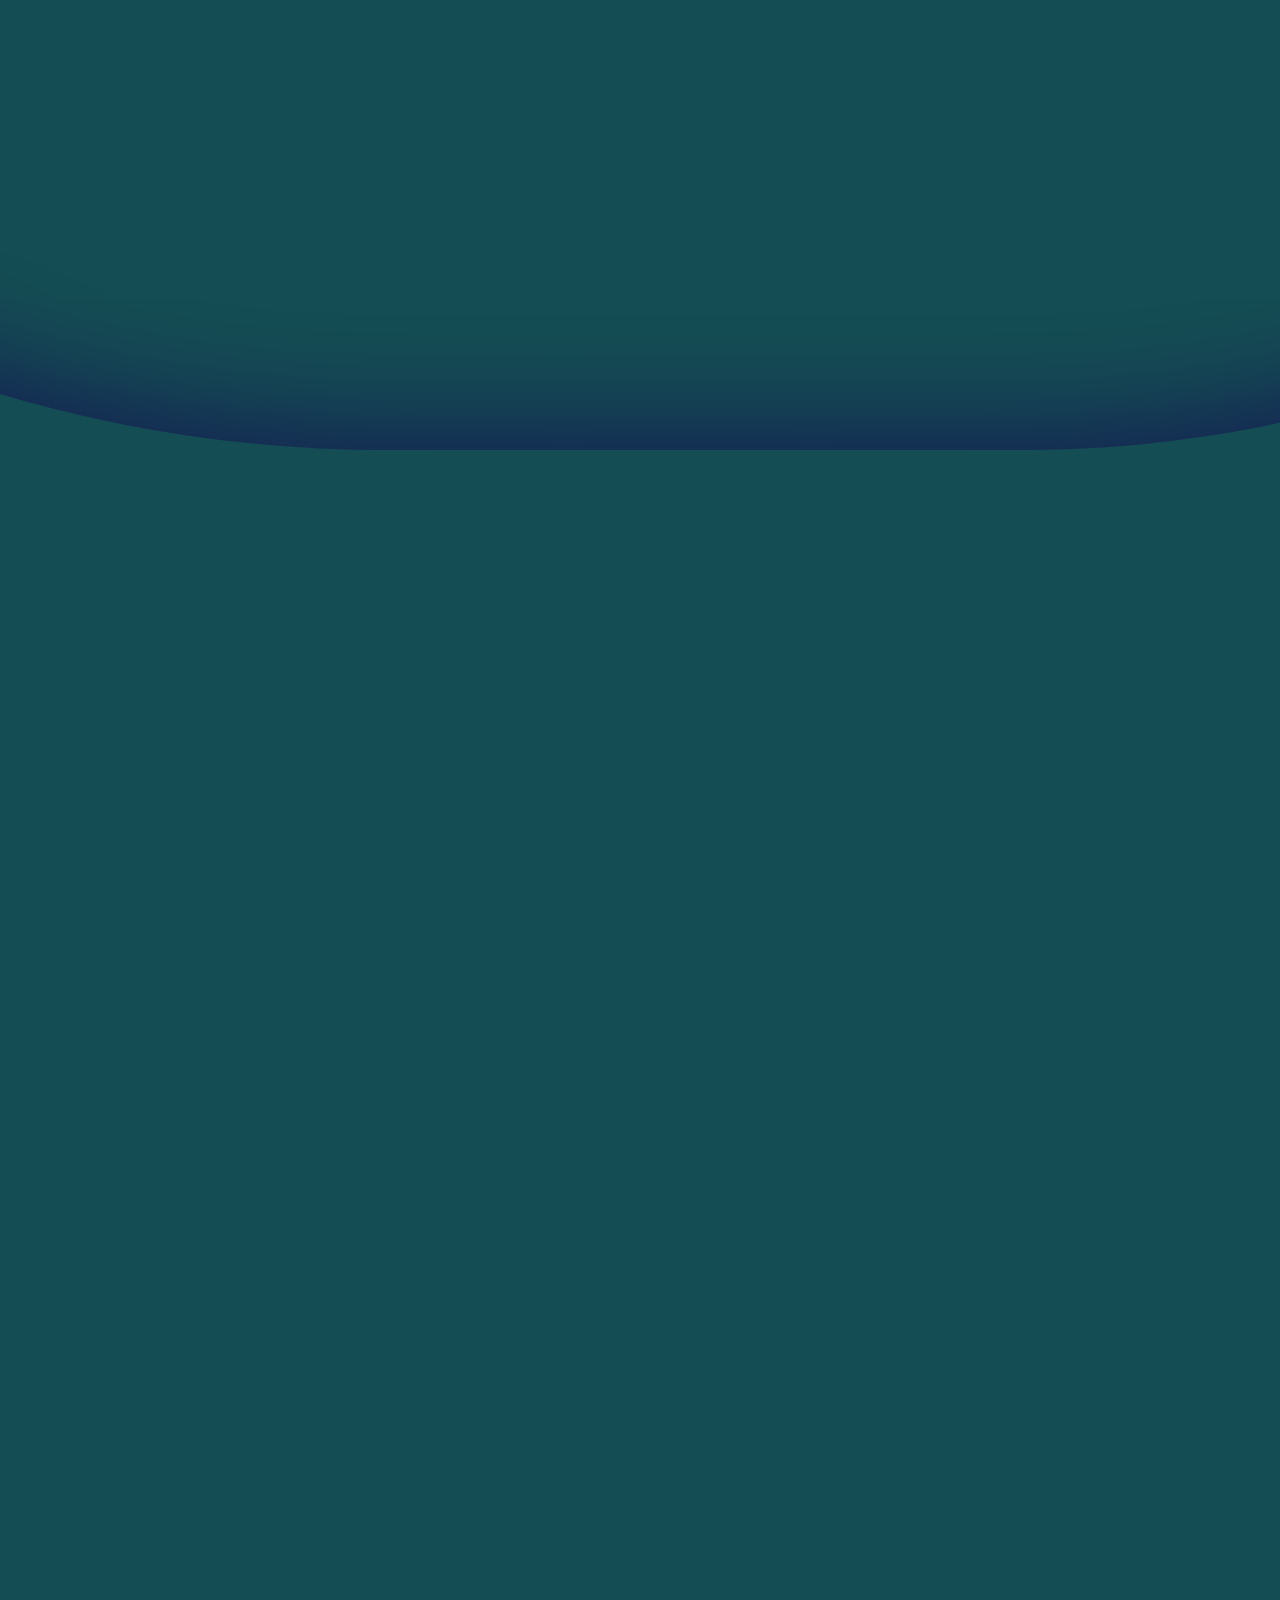
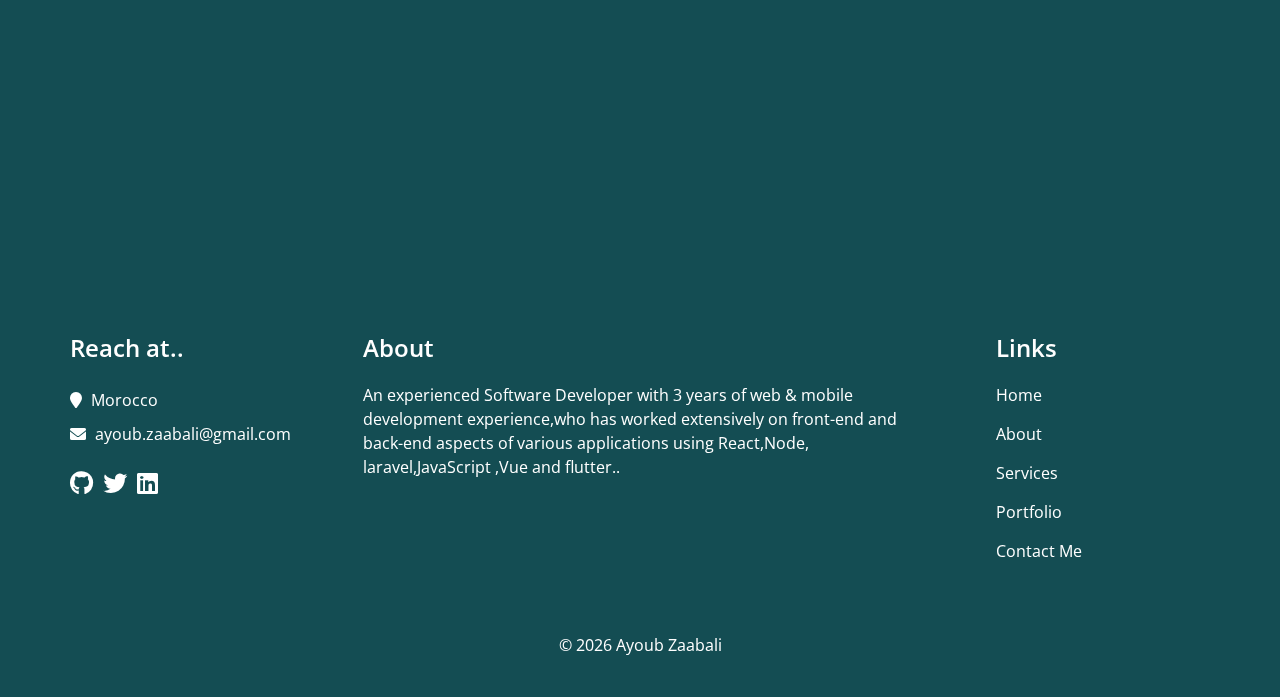
==== commit 0aeb6737: "remove contact form" ====
--- a/index.html
+++ b/index.html
@@ -13,7 +13,7 @@
     <meta name="author" content="" />
     <link rel="shortcut icon" href="images/favicon.png" type="">
 
-    <title>Ayoub Zaabali - Web Developer</title>
+    <title>Ayoub Zaabali - Software Engineer</title>
 
     <!-- bootstrap core css -->
     <link rel="stylesheet" type="text/css" href="css/bootstrap.css" />
@@ -120,7 +120,7 @@
                                         </div>
                                     </div>
                                 </div>
-                                <div class="col-md-6">
+                                <div class="col-md-6 hideimob">
                                     <div class="img-box">
                                         <img src="images/about-img.webp" loading=lazy alt="">
                                     </div>
@@ -188,9 +188,9 @@
 
 
 
-                <div class="col-md-12 ">
-
-                    <div class="card" data-aos="zoom-in">
+                <div class="col-md-12">
+
+                    <div class="card mobile-sc" data-aos="zoom-in" >
                         <img class="card-img-top" src="images/botevo.png" loading=lazy alt="Card image cap">
                         <div class="card-body">
                             <h5 class="card-title">BOTEVO-  Remote Device Control in Real-time</h5>
@@ -208,7 +208,7 @@
 
                 <div class="col-md-12 ">
 
-                    <div class="card" data-aos="zoom-in">
+                    <div class="card mobile-sc" data-aos="zoom-in" >
                         <img class="card-img-top" loading=lazy src="images/apovoice.webp" alt="Card image cap">
                         <div class="card-body">
                             <h5 class="card-title">Apovoice- a community
@@ -226,7 +226,7 @@
 
                 <div class="col-md-12 ">
 
-                    <div class="card" data-aos="zoom-in">
+                    <div class="card mobile-sc" data-aos="zoom-in" >
                         <img class="card-img-top" loading=lazy src="images/grammar.webp" alt="Card image cap">
                         <div class="card-body">
                             <h5 class="card-title">Grammator- Grammar & spelling Checking API</h5>
@@ -243,7 +243,7 @@
 
                 <div class="col-md-12 ">
 
-                    <div class="card" data-aos="zoom-in">
+                    <div class="card mobile-sc" data-aos="zoom-in" >
                         <img class="card-img-top" loading=lazy src="images/proxy.webp" alt="Card image cap">
                         <div class="card-body">
                             <h5 class="card-title">Proxychecker- Proxy Checking Web App</h5>
@@ -260,7 +260,7 @@
 
                 <div class="col-md-12 ">
 
-                    <div class="card" data-aos="zoom-in">
+                    <div class="card mobile-sc" data-aos="zoom-in" >
                         <img class="card-img-top" src="images/landing_page.webp" loading=lazy alt="Card image cap">
                         <div class="card-body">
                             <h5 class="card-title">Udash -Docoment Sharing Platform</h5>
@@ -275,7 +275,7 @@
                 
                 <div class="col-md-12 ">
 
-                    <div class="card" data-aos="zoom-in">
+                    <div class="card mobile-sc" data-aos="zoom-in" >
                         <img class="card-img-top" loading=lazy src="images/landing_page3.webp" alt="Card image cap">
                         <div class="card-body">
                             <h5 class="card-title">devstack- agency website in webflow </h5>
@@ -305,7 +305,7 @@
     <section class="about_section layout_padding" data-aos="fade-up" id="about">
         <div class="container  ">
             <div class="row">
-                <div class="col-md-6 ">
+                <div class="col-md-6">
                     <div class="img-box">
                         <img src="images/github.svg" loading=lazy alt="">
                     </div>
@@ -329,9 +329,10 @@
     </section>
 
     <!-- end about section -->
+    
 
     <!-- contact section -->
-    <section class="contact_section layout_padding" data-aos="fade-down" id="contact">
+    <!-- <section class="contact_section layout_padding" data-aos="fade-down" id="contact">
         <div class="container">
             <div class="heading_container" style="align-items: safe center;">
                 <h2>
@@ -369,6 +370,7 @@
             </div>
         </div>
     </section>
+     -->
     <!-- end contact section -->
 
     <!-- <section id="wave">
@@ -520,4 +522,4 @@
 </body>
 <script src="js/post.js"></script>
 
-</html>+</html>
--- a/css/style.css
+++ b/css/style.css
@@ -1,566 +1,581 @@
 @import url("https://fonts.googleapis.com/css2?family=Lato:wght@400;700&family=Open+Sans:wght@300;400;600;700&display=swap");
 body {
-    font-family: "Open Sans", sans-serif;
-    color: #0c0c0c;
-    background-color: #f7fafa;
-    overflow-x: hidden;
+  font-family: "Open Sans", sans-serif;
+  color: #0c0c0c;
+  background-color: #f7fafa;
+  overflow-x: hidden;
 }
 
 html {
-    scroll-behavior: smooth;
+  scroll-behavior: smooth;
+}
+@media only screen and (max-width: 600px) {
+  .mobile-sc {
+    width: 23rem !important;
+  }
+  .hideimob {
+    display: none !important;
+  }
+  .techcontainer {
+    grid-template-columns: 1fr 1fr 1fr !important;
+  }
+  .techcontainer img {
+    width: 9vh !important;
+  }
+}
+@media only screen and (max-width: 380px) {
+  .mobile-sc {
+    width: 22rem !important;
+  }
 }
 
 #response img {
-    height: 100px;
+  height: 100px;
 }
 
 body {
-    background-color: #144D53;
+  background-color: #144d53;
 }
 
 .wave,
 .wave::before,
 .wave::after {
-    content: '';
-    position: fixed;
-    top: 50%;
-    left: 50%;
-    width: 250vw;
-    height: 250vw;
-    margin-left: -125vw;
-    transform-origin: 50% 50%;
-    background-color: transparent;
-    border-radius: 38% 42%;
-    box-shadow: inset 0 0 10vw rgba(255, 0, 255, 0.8);
-    animation: spin 16s infinite linear;
-    mix-blend-mode: multiply;
+  content: "";
+  position: fixed;
+  top: 50%;
+  left: 50%;
+  width: 250vw;
+  height: 250vw;
+  margin-left: -125vw;
+  transform-origin: 50% 50%;
+  background-color: transparent;
+  border-radius: 38% 42%;
+  box-shadow: inset 0 0 10vw rgba(255, 0, 255, 0.8);
+  animation: spin 16s infinite linear;
+  mix-blend-mode: multiply;
 }
 
 .wave::before {
-    width: 105%;
-    height: 95%;
-    margin-top: -125vw;
-    transform-origin: 49% 51%;
-    border-radius: 40% 38%;
-    box-shadow: inset 0 0 10vw rgb(61, 201, 167);
-    animation: spin 13s infinite linear;
+  width: 105%;
+  height: 95%;
+  margin-top: -125vw;
+  transform-origin: 49% 51%;
+  border-radius: 40% 38%;
+  box-shadow: inset 0 0 10vw rgb(61, 201, 167);
+  animation: spin 13s infinite linear;
 }
 
 .wave::after {
-    width: 102%;
-    height: 98%;
-    margin-top: -125vw;
-    transform-origin: 51% 49%;
-    border-radius: 48% 42%;
-    box-shadow: inset 0 0 10vw rgba(0, 255, 255, 0.8);
-    animation: spin 10s infinite linear;
+  width: 102%;
+  height: 98%;
+  margin-top: -125vw;
+  transform-origin: 51% 49%;
+  border-radius: 48% 42%;
+  box-shadow: inset 0 0 10vw rgba(0, 255, 255, 0.8);
+  animation: spin 10s infinite linear;
 }
 
 @keyframes spin {
-    100% {
-        transform: rotate(360deg);
-    }
+  100% {
+    transform: rotate(360deg);
+  }
 }
 
 #response label {
-    font-size: 1.2em;
+  font-size: 1.2em;
 }
 
 #response label.ok {
-    color: green;
+  color: green;
 }
 
 #response label.error {
-    color: red;
+  color: red;
 }
 
 .techcontainer {
-    height: 7vh;
-    display: grid;
-    grid-template-columns: 1fr 1fr 1fr 1fr 1fr 1fr 1fr;
-    gap: 3rem 1em;
-    place-items: center;
-    -webkit-box-align: center;
-    padding: 80px 0;
+  height: 7vh;
+  display: grid;
+  grid-template-columns: 1fr 1fr 1fr 1fr 1fr 1fr 1fr;
+  gap: 3rem 1em;
+  place-items: center;
+  -webkit-box-align: center;
+  padding: 80px 0;
 }
 
 .techcontainer img {
-    margin-top: 1vh;
-    width: 5vw;
+  margin-top: 1vh;
+  width: 5vw;
 }
 
 .layout_padding {
-    padding: 90px 0;
+  padding: 90px 0;
 }
 
 .layout_padding2 {
-    padding: 75px 0;
+  padding: 75px 0;
 }
 
 .layout_padding2-top {
-    padding-top: 75px;
+  padding-top: 75px;
 }
 
 .layout_padding2-bottom {
-    padding-bottom: 75px;
+  padding-bottom: 75px;
 }
 
 .layout_padding-top {
-    padding-top: 90px;
+  padding-top: 90px;
 }
 
 .layout_padding-bottom {
-    padding-bottom: 90px;
+  padding-bottom: 90px;
 }
 
 .layout_margin-top {
-    margin-top: 90px;
+  margin-top: 90px;
 }
 
 .layout_margin-bottom {
-    margin-bottom: 90px;
+  margin-bottom: 90px;
 }
 
 .heading_container {
-    display: -webkit-box;
-    display: -ms-flexbox;
-    display: flex;
-    -webkit-box-orient: vertical;
-    -webkit-box-direction: normal;
-    -ms-flex-direction: column;
-    flex-direction: column;
-    -webkit-box-align: start;
-    -ms-flex-align: start;
-    align-items: flex-start;
+  display: -webkit-box;
+  display: -ms-flexbox;
+  display: flex;
+  -webkit-box-orient: vertical;
+  -webkit-box-direction: normal;
+  -ms-flex-direction: column;
+  flex-direction: column;
+  -webkit-box-align: start;
+  -ms-flex-align: start;
+  align-items: flex-start;
 }
 
 .heading_container h2 {
-    position: relative;
-    font-weight: bold;
-    margin-bottom: 0;
-    text-transform: uppercase;
+  position: relative;
+  font-weight: bold;
+  margin-bottom: 0;
+  text-transform: uppercase;
 }
 
 .heading_container h2 span {
-    color: #378884;
+  color: #378884;
 }
 
 .heading_container p {
-    margin-top: 10px;
-    margin-bottom: 0;
+  margin-top: 10px;
+  margin-bottom: 0;
 }
 
 .heading_container.heading_center {
-    -webkit-box-align: center;
-    -ms-flex-align: center;
-    align-items: center;
-    text-align: center;
+  -webkit-box-align: center;
+  -ms-flex-align: center;
+  align-items: center;
+  text-align: center;
 }
 
 a,
 a:hover,
 a:focus {
-    text-decoration: none;
+  text-decoration: none;
 }
 
 a:hover,
 a:focus {
-    color: initial;
+  color: initial;
 }
 
 .btn,
 .btn:focus {
-    outline: none !important;
-    -webkit-box-shadow: none;
-    box-shadow: none;
-}
-
+  outline: none !important;
+  -webkit-box-shadow: none;
+  box-shadow: none;
+}
 
 /*header section*/
 
 .hero_area {
-    position: relative;
-    min-height: 100vh;
-    display: -webkit-box;
-    display: -ms-flexbox;
-    display: flex;
-    -webkit-box-orient: vertical;
-    -webkit-box-direction: normal;
-    -ms-flex-direction: column;
-    flex-direction: column;
+  position: relative;
+  min-height: 100vh;
+  display: -webkit-box;
+  display: -ms-flexbox;
+  display: flex;
+  -webkit-box-orient: vertical;
+  -webkit-box-direction: normal;
+  -ms-flex-direction: column;
+  flex-direction: column;
 }
 
 .hero_area .hero_bg_box {
-    position: absolute;
-    top: 0;
-    left: 10px;
-    width: calc(100% - 10px);
-    height: 100%;
-    display: -webkit-box;
-    display: -ms-flexbox;
-    display: flex;
-    -webkit-box-pack: center;
-    -ms-flex-pack: center;
-    justify-content: center;
-    -webkit-box-align: end;
-    -ms-flex-align: end;
-    align-items: flex-end;
-    overflow: hidden;
-    z-index: -1;
+  position: absolute;
+  top: 0;
+  left: 10px;
+  width: calc(100% - 10px);
+  height: 100%;
+  display: -webkit-box;
+  display: -ms-flexbox;
+  display: flex;
+  -webkit-box-pack: center;
+  -ms-flex-pack: center;
+  justify-content: center;
+  -webkit-box-align: end;
+  -ms-flex-align: end;
+  align-items: flex-end;
+  overflow: hidden;
+  z-index: -1;
 }
 
 .hero_area .hero_bg_box img {
-    width: 100%;
-    height: 100%;
-    -o-object-fit: cover;
-    object-fit: cover;
-    -o-object-position: bottom left;
-    object-position: bottom left;
+  width: 100%;
+  height: 100%;
+  -o-object-fit: cover;
+  object-fit: cover;
+  -o-object-position: bottom left;
+  object-position: bottom left;
 }
 
 .sub_page .hero_area {
-    min-height: auto;
-    background-color: #144d53;
+  min-height: auto;
+  background-color: #144d53;
 }
 
 .sub_page .hero_area .hero_bg_box {
-    display: none;
+  display: none;
 }
 
 .header_section {
-    padding: 15px 0;
+  padding: 15px 0;
 }
 
 .header_section .container-fluid {
-    padding-right: 25px;
-    padding-left: 25px;
+  padding-right: 25px;
+  padding-left: 25px;
 }
 
 .navbar-brand span {
-    font-weight: bold;
-    font-size: 24px;
-    color: #ffffff;
+  font-weight: bold;
+  font-size: 24px;
+  color: #ffffff;
 }
 
 .custom_nav-container {
-    padding: 0;
+  padding: 0;
 }
 
 .custom_nav-container .navbar-nav {
-    margin-left: auto;
+  margin-left: auto;
 }
 
 .custom_nav-container .navbar-nav .nav-item .nav-link {
-    padding: 5px 20px;
-    color: #ffffff;
-    text-align: center;
-    text-transform: uppercase;
-    border-radius: 5px;
-    -webkit-transition: all 0.3s;
-    transition: all 0.3s;
+  padding: 5px 20px;
+  color: #ffffff;
+  text-align: center;
+  text-transform: uppercase;
+  border-radius: 5px;
+  -webkit-transition: all 0.3s;
+  transition: all 0.3s;
 }
 
 .custom_nav-container .nav_search-btn {
-    width: 35px;
-    height: 35px;
-    padding: 0;
-    border: none;
-    color: #ffffff;
+  width: 35px;
+  height: 35px;
+  padding: 0;
+  border: none;
+  color: #ffffff;
 }
 
 .custom_nav-container .nav_search-btn:hover {
-    color: #307672;
+  color: #307672;
 }
 
 .custom_nav-container .navbar-toggler {
-    outline: none;
+  outline: none;
 }
 
 .custom_nav-container .navbar-toggler {
-    padding: 0;
-    width: 37px;
-    height: 42px;
-    -webkit-transition: all 0.3s;
-    transition: all 0.3s;
+  padding: 0;
+  width: 37px;
+  height: 42px;
+  -webkit-transition: all 0.3s;
+  transition: all 0.3s;
 }
 
 .custom_nav-container .navbar-toggler span {
-    display: block;
-    width: 35px;
-    height: 4px;
-    background-color: #ffffff;
-    margin: 7px 0;
-    -webkit-transition: all 0.3s;
-    transition: all 0.3s;
-    position: relative;
-    border-radius: 5px;
-    transition: all 0.3s;
+  display: block;
+  width: 35px;
+  height: 4px;
+  background-color: #ffffff;
+  margin: 7px 0;
+  -webkit-transition: all 0.3s;
+  transition: all 0.3s;
+  position: relative;
+  border-radius: 5px;
+  transition: all 0.3s;
 }
 
 .custom_nav-container .navbar-toggler span::before,
 .custom_nav-container .navbar-toggler span::after {
-    content: "";
-    position: absolute;
-    left: 0;
-    height: 100%;
-    width: 100%;
-    background-color: #ffffff;
-    top: -10px;
-    border-radius: 5px;
-    -webkit-transition: all 0.3s;
-    transition: all 0.3s;
+  content: "";
+  position: absolute;
+  left: 0;
+  height: 100%;
+  width: 100%;
+  background-color: #ffffff;
+  top: -10px;
+  border-radius: 5px;
+  -webkit-transition: all 0.3s;
+  transition: all 0.3s;
 }
 
 .custom_nav-container .navbar-toggler span::after {
-    top: 10px;
+  top: 10px;
 }
 
 .custom_nav-container .navbar-toggler[aria-expanded="true"] {
-    -webkit-transform: rotate(360deg);
-    transform: rotate(360deg);
+  -webkit-transform: rotate(360deg);
+  transform: rotate(360deg);
 }
 
 .custom_nav-container .navbar-toggler[aria-expanded="true"] span {
-    -webkit-transform: rotate(45deg);
-    transform: rotate(45deg);
+  -webkit-transform: rotate(45deg);
+  transform: rotate(45deg);
 }
 
 .custom_nav-container .navbar-toggler[aria-expanded="true"] span::before,
 .custom_nav-container .navbar-toggler[aria-expanded="true"] span::after {
-    -webkit-transform: rotate(90deg);
-    transform: rotate(90deg);
-    top: 0;
-}
-
+  -webkit-transform: rotate(90deg);
+  transform: rotate(90deg);
+  top: 0;
+}
 
 /*end header section*/
 
-
 /* slider section */
 
 .slider_section {
-    -webkit-box-flex: 1;
-    -ms-flex: 1;
-    flex: 1;
-    display: -webkit-box;
-    display: -ms-flexbox;
-    display: flex;
-    -webkit-box-align: center;
-    -ms-flex-align: center;
-    align-items: center;
-    position: relative;
-    padding: 45px 0 250px 0;
+  -webkit-box-flex: 1;
+  -ms-flex: 1;
+  flex: 1;
+  display: -webkit-box;
+  display: -ms-flexbox;
+  display: flex;
+  -webkit-box-align: center;
+  -ms-flex-align: center;
+  align-items: center;
+  position: relative;
+  padding: 45px 0 250px 0;
 }
 
 .slider_section .row {
-    -webkit-box-align: center;
-    -ms-flex-align: center;
-    align-items: center;
+  -webkit-box-align: center;
+  -ms-flex-align: center;
+  align-items: center;
 }
 
 .slider_section #customCarousel1 {
-    width: 100%;
-    position: unset;
+  width: 100%;
+  position: unset;
 }
 
 .slider_section .detail-box {
-    color: #144d53;
+  color: #144d53;
 }
 
 .slider_section .detail-box h3 {
-    font-size: 2.2rem;
-    font-weight: bold;
-    text-transform: uppercase;
-    margin-bottom: 15px;
-    color: #ffffff;
-    text-transform: capitalize;
+  font-size: 2.2rem;
+  font-weight: bold;
+  text-transform: uppercase;
+  margin-bottom: 15px;
+  color: #ffffff;
+  text-transform: capitalize;
 }
 
 .colored {
-    color: rgb(61, 201, 167);
-    font-family: Lato, sans-serif;
+  color: rgb(61, 201, 167);
+  font-family: Lato, sans-serif;
 }
 
 .slider_section .detail-box p {
-    color: #fefefe;
-    margin-top: 1.5rem;
-    font-weight: 300;
-    padding-right: 8rem;
-    font-family: Montserrat, sans-serif;
+  color: #fefefe;
+  margin-top: 1.5rem;
+  font-weight: 300;
+  padding-right: 8rem;
+  font-family: Montserrat, sans-serif;
 }
 
 .slider_section .detail-box .btn-box {
-    display: -webkit-box;
-    display: -ms-flexbox;
-    display: flex;
-    margin: 0 -5px;
-    margin-top: 25px;
+  display: -webkit-box;
+  display: -ms-flexbox;
+  display: flex;
+  margin: 0 -5px;
+  margin-top: 25px;
 }
 
 .slider_section .detail-box .btn-box a {
-    margin: 5px;
-    text-align: center;
-    width: 165px;
+  margin: 5px;
+  text-align: center;
+  width: 165px;
 }
 
 .slider_section .detail-box .btn-box .btn1 {
-    display: inline-block;
-    padding: 10px 15px;
-    background-color: #307672;
-    color: #ffffff;
-    border-radius: 5px;
-    -webkit-transition: all 0.3s;
-    transition: all 0.3s;
-    border: none;
+  display: inline-block;
+  padding: 10px 15px;
+  background-color: #307672;
+  color: #ffffff;
+  border-radius: 5px;
+  -webkit-transition: all 0.3s;
+  transition: all 0.3s;
+  border: none;
 }
 
 .slider_section .detail-box .btn-box .btn1:hover {
-    background-color: #1a403d;
+  background-color: #1a403d;
 }
 
 .slider_section .detail-box .btn-box .btn2 {
-    display: inline-block;
-    padding: 10px 15px;
-    background-color: #000000;
-    color: #ffffff;
-    border-radius: 5px;
-    -webkit-transition: all 0.3s;
-    transition: all 0.3s;
-    border: none;
+  display: inline-block;
+  padding: 10px 15px;
+  background-color: #000000;
+  color: #ffffff;
+  border-radius: 5px;
+  -webkit-transition: all 0.3s;
+  transition: all 0.3s;
+  border: none;
 }
 
 .slider_section .detail-box .btn-box .btn2:hover {
-    background-color: black;
+  background-color: black;
 }
 
 .slider_section .img-box {
-    display: -webkit-box;
-    display: -ms-flexbox;
-    display: flex;
-    -webkit-box-pack: center;
-    -ms-flex-pack: center;
-    justify-content: center;
+  display: -webkit-box;
+  display: -ms-flexbox;
+  display: flex;
+  -webkit-box-pack: center;
+  -ms-flex-pack: center;
+  justify-content: center;
 }
 
 .slider_section .img-box img {
-    width: 100%;
-    max-width: 375px;
+  width: 100%;
+  max-width: 375px;
 }
 
 .slider_section .carousel-indicators {
-    position: unset;
-    margin: 0;
-    -webkit-box-pack: center;
-    -ms-flex-pack: center;
-    justify-content: center;
-    -webkit-box-align: center;
-    -ms-flex-align: center;
-    align-items: center;
+  position: unset;
+  margin: 0;
+  -webkit-box-pack: center;
+  -ms-flex-pack: center;
+  justify-content: center;
+  -webkit-box-align: center;
+  -ms-flex-align: center;
+  align-items: center;
 }
 
 .slider_section .carousel-indicators li {
-    background-color: #ffffff;
-    width: 12px;
-    height: 12px;
-    border-radius: 100%;
-    opacity: 1;
+  background-color: #ffffff;
+  width: 12px;
+  height: 12px;
+  border-radius: 100%;
+  opacity: 1;
 }
 
 .slider_section .carousel-indicators li.active {
-    width: 20px;
-    height: 20px;
-    background-color: #307672;
+  width: 20px;
+  height: 20px;
+  background-color: #307672;
 }
 
 .service_section {
-    position: relative;
+  position: relative;
 }
 
 .service_section .box {
-    display: -webkit-box;
-    display: -ms-flexbox;
-    display: flex;
-    -webkit-box-orient: vertical;
-    -webkit-box-direction: normal;
-    -ms-flex-direction: column;
-    flex-direction: column;
-    margin-top: 45px;
-    background-color: #ffffff;
-    -webkit-box-shadow: 0 0 5px 0 rgba(0, 0, 0, 0.25);
-    box-shadow: 0 0 5px 0 rgba(0, 0, 0, 0.25);
-    padding: 25px;
-    border-radius: 5px;
+  display: -webkit-box;
+  display: -ms-flexbox;
+  display: flex;
+  -webkit-box-orient: vertical;
+  -webkit-box-direction: normal;
+  -ms-flex-direction: column;
+  flex-direction: column;
+  margin-top: 45px;
+  background-color: #ffffff;
+  -webkit-box-shadow: 0 0 5px 0 rgba(0, 0, 0, 0.25);
+  box-shadow: 0 0 5px 0 rgba(0, 0, 0, 0.25);
+  padding: 25px;
+  border-radius: 5px;
 }
 
 .service_section .box .img-box {
-    width: 125px;
-    min-width: 75px;
-    height: 75px;
-    margin-bottom: 15px;
+  width: 125px;
+  min-width: 75px;
+  height: 75px;
+  margin-bottom: 15px;
 }
 
 .service_section .box .img-box img {
-    max-width: 100%;
-    max-height: 100%;
-    -webkit-transition: all 0.3s;
-    transition: all 0.3s;
+  max-width: 100%;
+  max-height: 100%;
+  -webkit-transition: all 0.3s;
+  transition: all 0.3s;
 }
 
 .service_section .box .detail-box h5 {
-    font-weight: bold;
-    text-transform: uppercase;
+  font-weight: bold;
+  text-transform: uppercase;
 }
 
 .service_section .box .detail-box a {
-    color: #144d53;
-    font-weight: 600;
+  color: #144d53;
+  font-weight: 600;
 }
 
 .service_section .box .detail-box a:hover {
-    color: #307672;
+  color: #307672;
 }
 
 .service_section .btn-box {
-    display: -webkit-box;
-    display: -ms-flexbox;
-    display: flex;
-    -webkit-box-pack: center;
-    -ms-flex-pack: center;
-    justify-content: center;
-    margin-top: 45px;
+  display: -webkit-box;
+  display: -ms-flexbox;
+  display: flex;
+  -webkit-box-pack: center;
+  -ms-flex-pack: center;
+  justify-content: center;
+  margin-top: 45px;
 }
 
 .service_section .btn-box a {
-    display: inline-block;
-    padding: 10px 45px;
-    background-color: #307672;
-    color: #ffffff;
-    border-radius: 5px;
-    -webkit-transition: all 0.3s;
-    transition: all 0.3s;
-    border: none;
+  display: inline-block;
+  padding: 10px 45px;
+  background-color: #307672;
+  color: #ffffff;
+  border-radius: 5px;
+  -webkit-transition: all 0.3s;
+  transition: all 0.3s;
+  border: none;
 }
 
 .card {
-    margin: 0 auto;
-    /* Added */
-    float: none;
-    /* Added */
-    margin-bottom: 80px;
-    /* Added */
-    width: 30rem;
+  margin: 0 auto;
+  /* Added */
+  float: none;
+  /* Added */
+  margin-bottom: 80px;
+  /* Added */
+  width: 30rem;
 }
 
 .card-title {
-    font-size: 1.5rem;
-    font-weight: bold;
-    margin-bottom: 50px;
+  font-size: 1.5rem;
+  font-weight: bold;
+  margin-bottom: 50px;
 }
 
 .card-link i {
-    font-size: 2em;
-}
-
+  font-size: 2em;
+}
 
 /* #wave {
     position: relative;
@@ -631,529 +646,526 @@
 } */
 
 .service_section .btn-box a:hover {
-    background-color: #1a403d;
+  background-color: #1a403d;
 }
 
 .about_section {
-    background-color: #144d53;
-    color: #ffffff;
-    border-radius: 750px;
+  background-color: #144d53;
+  color: #ffffff;
+  border-radius: 750px;
 }
 
 .about_section .row {
-    -webkit-box-align: center;
-    -ms-flex-align: center;
-    align-items: center;
+  -webkit-box-align: center;
+  -ms-flex-align: center;
+  align-items: center;
 }
 
 .about_section .img-box {
-    display: -webkit-box;
-    display: -ms-flexbox;
-    display: flex;
-    -webkit-box-pack: center;
-    -ms-flex-pack: center;
-    justify-content: center;
-    margin-bottom: -35px;
+  display: -webkit-box;
+  display: -ms-flexbox;
+  display: flex;
+  -webkit-box-pack: center;
+  -ms-flex-pack: center;
+  justify-content: center;
+  margin-bottom: -35px;
 }
 
 .about_section .img-box img {
-    max-width: 100%;
+  max-width: 100%;
 }
 
 .about_section .detail-box h3 {
-    font-weight: bold;
+  font-weight: bold;
 }
 
 .about_section .detail-box p {
-    margin-top: 15px;
+  margin-top: 15px;
 }
 
 .about_section .detail-box a {
-    display: inline-block;
-    padding: 10px 45px;
-    background-color: #307672;
-    color: #ffffff;
-    border-radius: 5px;
-    -webkit-transition: all 0.3s;
-    transition: all 0.3s;
-    border: none;
-    margin-top: 15px;
+  display: inline-block;
+  padding: 10px 45px;
+  background-color: #307672;
+  color: #ffffff;
+  border-radius: 5px;
+  -webkit-transition: all 0.3s;
+  transition: all 0.3s;
+  border: none;
+  margin-top: 15px;
 }
 
 .about_section .detail-box a:hover {
-    background-color: #1a403d;
+  background-color: #1a403d;
 }
 
 .portfolio_section .heading_container {
-    margin-bottom: 40px;
+  margin-bottom: 40px;
 }
 
 .portfolio_section {
-    margin-top: 50vh;
+  margin-top: 50vh;
 }
 
 .portfolio_section .col-md-4 {
-    padding: 0;
+  padding: 0;
 }
 
 .portfolio_section .img-box {
-    position: relative;
-    margin: 10px;
-    border-radius: 10px;
-    overflow: hidden;
+  position: relative;
+  margin: 10px;
+  border-radius: 10px;
+  overflow: hidden;
 }
 
 .portfolio_section .img-box img {
-    width: 100%;
+  width: 100%;
 }
 
 .portfolio_section .img-box a {
-    display: -webkit-box;
-    display: -ms-flexbox;
-    display: flex;
-    position: absolute;
-    opacity: 0;
-    -webkit-box-align: center;
-    -ms-flex-align: center;
-    align-items: center;
-    -webkit-box-pack: center;
-    -ms-flex-pack: center;
-    justify-content: center;
-    width: 50px;
-    height: 50px;
-    border-radius: 100%;
-    background-color: #ffffff;
-    color: #307672;
-    top: 50%;
-    left: 50%;
-    -webkit-transform: translate(-50%, -50%);
-    transform: translate(-50%, -50%);
-    -webkit-transition: opacity 0.2s;
-    transition: opacity 0.2s;
+  display: -webkit-box;
+  display: -ms-flexbox;
+  display: flex;
+  position: absolute;
+  opacity: 0;
+  -webkit-box-align: center;
+  -ms-flex-align: center;
+  align-items: center;
+  -webkit-box-pack: center;
+  -ms-flex-pack: center;
+  justify-content: center;
+  width: 50px;
+  height: 50px;
+  border-radius: 100%;
+  background-color: #ffffff;
+  color: #307672;
+  top: 50%;
+  left: 50%;
+  -webkit-transform: translate(-50%, -50%);
+  transform: translate(-50%, -50%);
+  -webkit-transition: opacity 0.2s;
+  transition: opacity 0.2s;
 }
 
 .portfolio_section .img-box::before {
-    content: "";
-    position: absolute;
-    top: 50%;
-    left: 50%;
-    -webkit-transform: translate(-50%, -50%);
-    transform: translate(-50%, -50%);
-    width: 0;
-    height: 0;
-    background-color: rgba(20, 77, 83, 0.8);
-    border-radius: 7px;
-    -webkit-transition: all 0.1s;
-    transition: all 0.1s;
+  content: "";
+  position: absolute;
+  top: 50%;
+  left: 50%;
+  -webkit-transform: translate(-50%, -50%);
+  transform: translate(-50%, -50%);
+  width: 0;
+  height: 0;
+  background-color: rgba(20, 77, 83, 0.8);
+  border-radius: 7px;
+  -webkit-transition: all 0.1s;
+  transition: all 0.1s;
 }
 
 .portfolio_section .img-box:hover::before {
-    width: 90%;
-    height: 90%;
+  width: 90%;
+  height: 90%;
 }
 
 .portfolio_section .img-box:hover a {
-    opacity: 1;
-    color: #144d53;
+  opacity: 1;
+  color: #144d53;
 }
 
 .portfolio_section .btn-box {
-    display: -webkit-box;
-    display: -ms-flexbox;
-    display: flex;
-    -webkit-box-pack: center;
-    -ms-flex-pack: center;
-    justify-content: center;
-    margin-top: 55px;
+  display: -webkit-box;
+  display: -ms-flexbox;
+  display: flex;
+  -webkit-box-pack: center;
+  -ms-flex-pack: center;
+  justify-content: center;
+  margin-top: 55px;
 }
 
 .portfolio_section .btn-box a {
-    display: inline-block;
-    padding: 10px 35px;
-    background-color: #307672;
-    color: #ffffff;
-    border-radius: 5px;
-    -webkit-transition: all 0.3s;
-    transition: all 0.3s;
-    border: none;
+  display: inline-block;
+  padding: 10px 35px;
+  background-color: #307672;
+  color: #ffffff;
+  border-radius: 5px;
+  -webkit-transition: all 0.3s;
+  transition: all 0.3s;
+  border: none;
 }
 
 .portfolio_section .btn-box a:hover {
-    background-color: #1a403d;
-}
-
+  background-color: #1a403d;
+}
 
 /* client section start */
 
 .client_section .container {
-    padding: 0;
+  padding: 0;
 }
 
 .client_section .heading_container {
-    margin-bottom: 30px;
-    padding: 0 15px;
+  margin-bottom: 30px;
+  padding: 0 15px;
 }
 
 .client_section .box {
-    display: -webkit-box;
-    display: -ms-flexbox;
-    display: flex;
-    margin: 15px;
-    background-color: #ffffff;
-    -webkit-box-shadow: 0 0 5px 0 rgba(0, 0, 0, 0.15);
-    box-shadow: 0 0 5px 0 rgba(0, 0, 0, 0.15);
-    padding: 25px;
+  display: -webkit-box;
+  display: -ms-flexbox;
+  display: flex;
+  margin: 15px;
+  background-color: #ffffff;
+  -webkit-box-shadow: 0 0 5px 0 rgba(0, 0, 0, 0.15);
+  box-shadow: 0 0 5px 0 rgba(0, 0, 0, 0.15);
+  padding: 25px;
 }
 
 .client_section .box .client_id {
-    display: -webkit-box;
-    display: -ms-flexbox;
-    display: flex;
-    -webkit-box-orient: vertical;
-    -webkit-box-direction: normal;
-    -ms-flex-direction: column;
-    flex-direction: column;
-    -webkit-box-align: center;
-    -ms-flex-align: center;
-    align-items: center;
-    text-align: center;
-    margin-right: 25px;
-    min-width: 135px;
+  display: -webkit-box;
+  display: -ms-flexbox;
+  display: flex;
+  -webkit-box-orient: vertical;
+  -webkit-box-direction: normal;
+  -ms-flex-direction: column;
+  flex-direction: column;
+  -webkit-box-align: center;
+  -ms-flex-align: center;
+  align-items: center;
+  text-align: center;
+  margin-right: 25px;
+  min-width: 135px;
 }
 
 .client_section .box .client_id h5 {
-    font-size: 17px;
-    font-weight: 600;
-    margin: 0;
-    margin-top: 10px;
+  font-size: 17px;
+  font-weight: 600;
+  margin: 0;
+  margin-top: 10px;
 }
 
 .client_section .box .img-box {
-    position: relative;
-    display: -webkit-box;
-    display: -ms-flexbox;
-    display: flex;
-    -webkit-box-pack: center;
-    -ms-flex-pack: center;
-    justify-content: center;
-    -webkit-box-align: center;
-    -ms-flex-align: center;
-    align-items: center;
-    width: 100px;
-    min-width: 100px;
-    position: relative;
+  position: relative;
+  display: -webkit-box;
+  display: -ms-flexbox;
+  display: flex;
+  -webkit-box-pack: center;
+  -ms-flex-pack: center;
+  justify-content: center;
+  -webkit-box-align: center;
+  -ms-flex-align: center;
+  align-items: center;
+  width: 100px;
+  min-width: 100px;
+  position: relative;
 }
 
 .client_section .box .img-box img {
-    border-radius: 100%;
-    border: 5px solid #144d53;
+  border-radius: 100%;
+  border: 5px solid #144d53;
 }
 
 .client_section .box .detail-box p {
-    margin-bottom: 10px;
+  margin-bottom: 10px;
 }
 
 .client_section .box .detail-box i {
-    color: #144d53;
-    margin-bottom: 10px;
+  color: #144d53;
+  margin-bottom: 10px;
 }
 
 .client_section .owl-carousel .owl-nav {
-    display: -webkit-box;
-    display: -ms-flexbox;
-    display: flex;
-    padding: 0 15px;
-    margin-top: 45px;
+  display: -webkit-box;
+  display: -ms-flexbox;
+  display: flex;
+  padding: 0 15px;
+  margin-top: 45px;
 }
 
 .client_section .owl-carousel .owl-nav .owl-prev,
 .client_section .owl-carousel .owl-nav .owl-next {
-    width: 55px;
-    height: 55px;
-    background-color: #307672;
-    color: #ffffff;
-    outline: none;
-    bottom: 0px;
-    font-size: 24px;
-    margin: 0 5px;
-    -webkit-box-shadow: 0 0 5px 0 rgba(0, 0, 0, 0.25);
-    box-shadow: 0 0 5px 0 rgba(0, 0, 0, 0.25);
+  width: 55px;
+  height: 55px;
+  background-color: #307672;
+  color: #ffffff;
+  outline: none;
+  bottom: 0px;
+  font-size: 24px;
+  margin: 0 5px;
+  -webkit-box-shadow: 0 0 5px 0 rgba(0, 0, 0, 0.25);
+  box-shadow: 0 0 5px 0 rgba(0, 0, 0, 0.25);
 }
 
 .client_section .owl-carousel .owl-nav .owl-prev:hover,
 .client_section .owl-carousel .owl-nav .owl-next:hover {
-    background-color: #144d53;
-}
-
+  background-color: #144d53;
+}
 
 /* client section end */
 
 .contact_section {
-    position: relative;
-    padding: 100px 0;
+  position: relative;
+  padding: 100px 0;
 }
 
 .contact_section .heading_container {
-    margin-bottom: 80px;
+  margin-bottom: 80px;
 }
 
 .contact_section .heading_container h2 {
-    text-transform: uppercase;
+  text-transform: uppercase;
 }
 
 .contact_section .form_container input {
-    width: 100%;
-    border: none;
-    height: 50px;
-    margin-bottom: 25px;
-    padding-left: 20px;
-    outline: none;
-    color: #101010;
-    border-radius: 45px;
-    -webkit-box-shadow: 0 0 3px 0 rgba(0, 0, 0, 0.15);
-    box-shadow: 0 0 3px 0 rgba(0, 0, 0, 0.15);
+  width: 100%;
+  border: none;
+  height: 50px;
+  margin-bottom: 25px;
+  padding-left: 20px;
+  outline: none;
+  color: #101010;
+  border-radius: 45px;
+  -webkit-box-shadow: 0 0 3px 0 rgba(0, 0, 0, 0.15);
+  box-shadow: 0 0 3px 0 rgba(0, 0, 0, 0.15);
 }
 
 .contact_section .form_container input::-webkit-input-placeholder {
-    color: #144d53;
+  color: #144d53;
 }
 
 .contact_section .form_container input:-ms-input-placeholder {
-    color: #144d53;
+  color: #144d53;
 }
 
 .contact_section .form_container input::-ms-input-placeholder {
-    color: #144d53;
+  color: #144d53;
 }
 
 .contact_section .form_container input::placeholder {
-    color: #144d53;
+  color: #144d53;
 }
 
 .contact_section .form_container input.message-box {
-    height: 120px;
-    border-radius: 15px;
+  height: 120px;
+  border-radius: 15px;
 }
 
 .contact_section .form_container button {
-    border: none;
-    text-transform: uppercase;
-    display: inline-block;
-    padding: 12px 55px;
-    background-color: #307672;
-    color: #ffffff;
-    border-radius: 5px;
-    -webkit-transition: all 0.3s;
-    transition: all 0.3s;
-    border: none;
+  border: none;
+  text-transform: uppercase;
+  display: inline-block;
+  padding: 12px 55px;
+  background-color: #307672;
+  color: #ffffff;
+  border-radius: 5px;
+  -webkit-transition: all 0.3s;
+  transition: all 0.3s;
+  border: none;
 }
 
 .contact_section .form_container button:hover {
-    background-color: #1a403d;
+  background-color: #1a403d;
 }
 
 .contact_section .map_container {
-    height: 345px;
-    border-radius: 25px;
-    overflow: hidden;
-    display: -webkit-box;
-    display: -ms-flexbox;
-    display: flex;
-    -webkit-box-align: stretch;
-    -ms-flex-align: stretch;
-    align-items: stretch;
-    padding: 0;
+  height: 345px;
+  border-radius: 25px;
+  overflow: hidden;
+  display: -webkit-box;
+  display: -ms-flexbox;
+  display: flex;
+  -webkit-box-align: stretch;
+  -ms-flex-align: stretch;
+  align-items: stretch;
+  padding: 0;
 }
 
 .contact_section .map_container .map {
-    height: 100%;
-    -webkit-box-flex: 1;
-    -ms-flex: 1;
-    flex: 1;
+  height: 100%;
+  -webkit-box-flex: 1;
+  -ms-flex: 1;
+  flex: 1;
 }
 
 .contact_section .map_container .map #googleMap {
-    height: 100%;
+  height: 100%;
 }
 
 .footer_section {
-    color: #ffffff;
-    padding: 225px 0 15px 0;
-    position: relative;
+  color: #ffffff;
+  padding: 225px 0 15px 0;
+  position: relative;
 }
 
 .footer_section .footer_bg_box {
-    position: absolute;
-    top: 0;
-    left: 0;
-    width: 100%;
-    height: 100%;
-    display: -webkit-box;
-    display: -ms-flexbox;
-    display: flex;
-    -webkit-box-pack: center;
-    -ms-flex-pack: center;
-    justify-content: center;
-    -webkit-box-align: end;
-    -ms-flex-align: end;
-    align-items: flex-end;
-    overflow: hidden;
-    z-index: -1;
+  position: absolute;
+  top: 0;
+  left: 0;
+  width: 100%;
+  height: 100%;
+  display: -webkit-box;
+  display: -ms-flexbox;
+  display: flex;
+  -webkit-box-pack: center;
+  -ms-flex-pack: center;
+  justify-content: center;
+  -webkit-box-align: end;
+  -ms-flex-align: end;
+  align-items: flex-end;
+  overflow: hidden;
+  z-index: -1;
 }
 
 .footer_section .footer_bg_box img {
-    width: 100%;
-    height: 100%;
-    -o-object-fit: cover;
-    object-fit: cover;
-    -o-object-position: top right;
-    object-position: top right;
+  width: 100%;
+  height: 100%;
+  -o-object-fit: cover;
+  object-fit: cover;
+  -o-object-position: top right;
+  object-position: top right;
 }
 
 .footer_section h4 {
-    font-weight: 600;
-    margin-bottom: 20px;
+  font-weight: 600;
+  margin-bottom: 20px;
 }
 
 .footer_section .footer_col {
-    margin-bottom: 30px;
+  margin-bottom: 30px;
 }
 
 .footer_section .footer_contact .contact_link_box {
-    display: -webkit-box;
-    display: -ms-flexbox;
-    display: flex;
-    -webkit-box-orient: vertical;
-    -webkit-box-direction: normal;
-    -ms-flex-direction: column;
-    flex-direction: column;
+  display: -webkit-box;
+  display: -ms-flexbox;
+  display: flex;
+  -webkit-box-orient: vertical;
+  -webkit-box-direction: normal;
+  -ms-flex-direction: column;
+  flex-direction: column;
 }
 
 .footer_section .footer_contact .contact_link_box a {
-    margin: 5px 0;
-    color: #ffffff;
+  margin: 5px 0;
+  color: #ffffff;
 }
 
 .footer_section .footer_contact .contact_link_box a i {
-    margin-right: 5px;
+  margin-right: 5px;
 }
 
 .footer_section .footer_contact .contact_link_box a:hover {
-    color: #307672;
+  color: #307672;
 }
 
 .footer_section .footer_social {
-    display: -webkit-box;
-    display: -ms-flexbox;
-    display: flex;
-    margin-top: 20px;
-    margin-bottom: 10px;
+  display: -webkit-box;
+  display: -ms-flexbox;
+  display: flex;
+  margin-top: 20px;
+  margin-bottom: 10px;
 }
 
 .footer_section .footer_social a {
-    display: -webkit-box;
-    display: -ms-flexbox;
-    display: flex;
-    -webkit-box-pack: center;
-    -ms-flex-pack: center;
-    justify-content: center;
-    -webkit-box-align: center;
-    -ms-flex-align: center;
-    align-items: center;
-    color: #ffffff;
-    border-radius: 100%;
-    margin-right: 10px;
-    font-size: 24px;
+  display: -webkit-box;
+  display: -ms-flexbox;
+  display: flex;
+  -webkit-box-pack: center;
+  -ms-flex-pack: center;
+  justify-content: center;
+  -webkit-box-align: center;
+  -ms-flex-align: center;
+  align-items: center;
+  color: #ffffff;
+  border-radius: 100%;
+  margin-right: 10px;
+  font-size: 24px;
 }
 
 .footer_section .footer_social a:hover {
-    color: #307672;
+  color: #307672;
 }
 
 .footer_section .footer_links {
-    display: -webkit-box;
-    display: -ms-flexbox;
-    display: flex;
-    -webkit-box-orient: vertical;
-    -webkit-box-direction: normal;
-    -ms-flex-direction: column;
-    flex-direction: column;
-    -ms-flex-wrap: wrap;
-    flex-wrap: wrap;
+  display: -webkit-box;
+  display: -ms-flexbox;
+  display: flex;
+  -webkit-box-orient: vertical;
+  -webkit-box-direction: normal;
+  -ms-flex-direction: column;
+  flex-direction: column;
+  -ms-flex-wrap: wrap;
+  flex-wrap: wrap;
 }
 
 .footer_section .footer_links a {
-    display: -webkit-box;
-    display: -ms-flexbox;
-    display: flex;
-    -webkit-box-align: center;
-    -ms-flex-align: center;
-    align-items: center;
-    margin-bottom: 15px;
-    color: #ffffff;
+  display: -webkit-box;
+  display: -ms-flexbox;
+  display: flex;
+  -webkit-box-align: center;
+  -ms-flex-align: center;
+  align-items: center;
+  margin-bottom: 15px;
+  color: #ffffff;
 }
 
 .footer_section .footer_links a:hover {
-    color: #307672;
+  color: #307672;
 }
 
 .footer_section form input {
-    border: none;
-    border-bottom: 1px solid #ffffff;
-    background-color: transparent;
-    width: 100%;
-    height: 45px;
-    color: #ffffff;
-    outline: none;
+  border: none;
+  border-bottom: 1px solid #ffffff;
+  background-color: transparent;
+  width: 100%;
+  height: 45px;
+  color: #ffffff;
+  outline: none;
 }
 
 .footer_section form input::-webkit-input-placeholder {
-    color: #ffffff;
+  color: #ffffff;
 }
 
 .footer_section form input:-ms-input-placeholder {
-    color: #ffffff;
+  color: #ffffff;
 }
 
 .footer_section form input::-ms-input-placeholder {
-    color: #ffffff;
+  color: #ffffff;
 }
 
 .footer_section form input::placeholder {
-    color: #ffffff;
+  color: #ffffff;
 }
 
 .footer_section form button {
-    width: 100%;
-    text-align: center;
-    display: inline-block;
-    padding: 10px 55px;
-    background-color: #307672;
-    color: #ffffff;
-    border-radius: 0;
-    -webkit-transition: all 0.3s;
-    transition: all 0.3s;
-    border: none;
-    margin-top: 15px;
+  width: 100%;
+  text-align: center;
+  display: inline-block;
+  padding: 10px 55px;
+  background-color: #307672;
+  color: #ffffff;
+  border-radius: 0;
+  -webkit-transition: all 0.3s;
+  transition: all 0.3s;
+  border: none;
+  margin-top: 15px;
 }
 
 .footer_section form button:hover {
-    background-color: #1a403d;
+  background-color: #1a403d;
 }
 
 .footer_section .footer-info {
-    text-align: center;
+  text-align: center;
 }
 
 .footer_section .footer-info p {
-    color: #ffffff;
-    padding: 25px 0;
-    margin: 0;
+  color: #ffffff;
+  padding: 25px 0;
+  margin: 0;
 }
 
 .footer_section .footer-info p a {
-    color: inherit;
-}
-
-
-/*# sourceMappingURL=style.css.map */+  color: inherit;
+}
+
+/*# sourceMappingURL=style.css.map */
